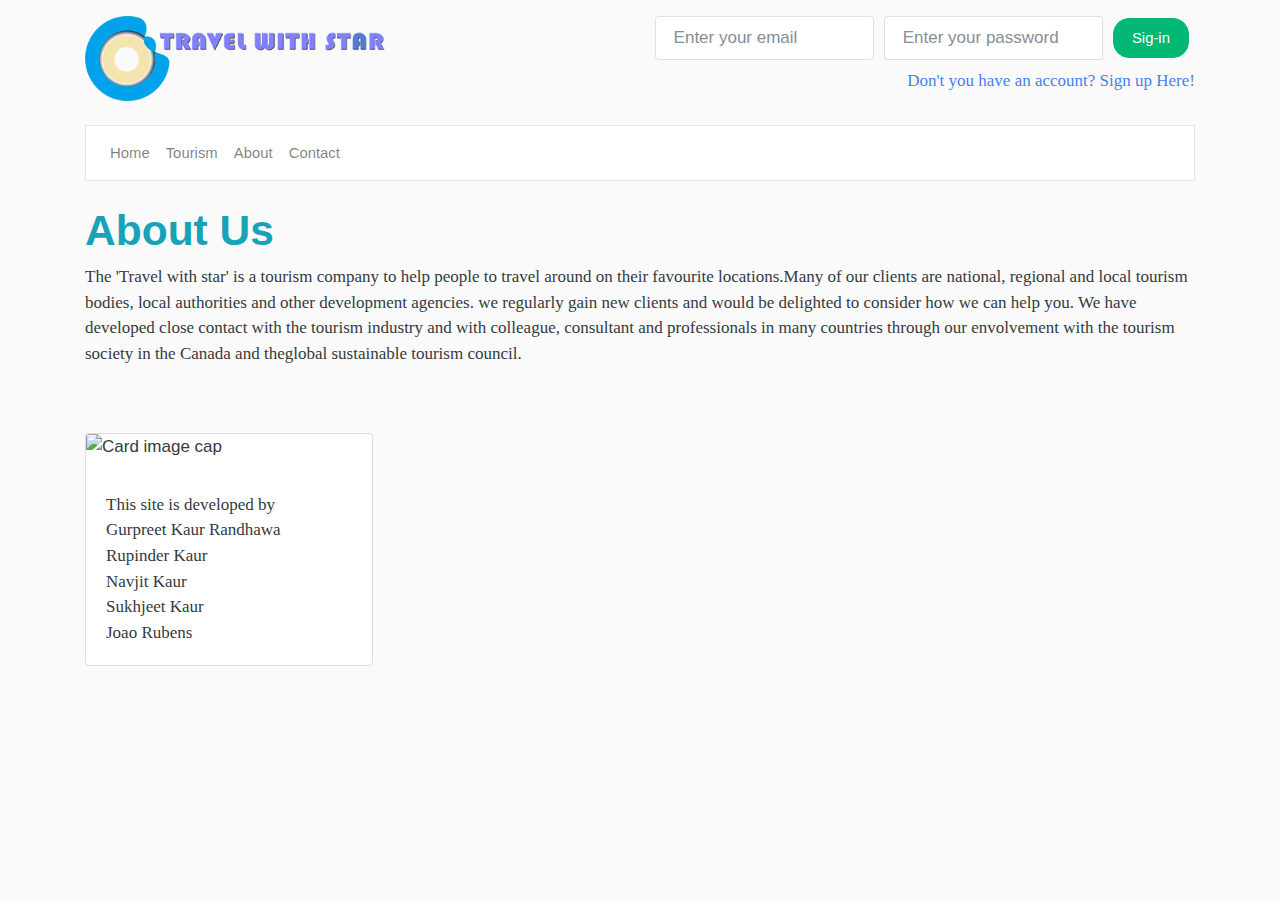
==== about.html @ a097ddd6 "Update about.html" ====
<!DOCTYPE html>
<html lang="en">

<head>
    <meta charset="UTF-8">
    <meta name="viewport" content="width=device-width, initial-scale=1.0">
    <meta http-equiv="X-UA-Compatible" content="ie=edge">
    <title>Page title</title>

    <link rel="stylesheet" href="css/style-base.css">

</head>

<body>


    <div class="container">

        <header id="header" class="mt-3 mb-3"></header>
        <nav id="nav" class="navbar navbar-expand-lg navbar-light bg-light mb-4"></nav>

        <h1 class="text-info">About Us</h1>


        <p>The 'Travel with star' is a tourism company to help people to travel around on their favourite locations.Many of
            our clients are national, regional and local tourism bodies, local authorities and other development agencies.
            we regularly gain new clients and would be delighted to consider how we can help you. We have developed close
            contact with the tourism industry and with colleague, consultant and professionals in many countries through
            our envolvement with the tourism society in the Canada and theglobal sustainable tourism council.</p>
    </div>
    <br>
    <br>
    <div class="container">
        
<div class="card" style="width: 18rem;">
  <img class="card-img-top" img src="img/1.jpg" alt="Card image cap">
  <div class="card-body">
    <h5 class="card-title"></h5>
    <p class="card-text">This site is developed by<br>
      Gurpreet Kaur Randhawa<br>
      Rupinder Kaur<br>     
      Navjit Kaur<br>
      Sukhjeet Kaur<br>
      Joao Rubens</p>
    
  </div>
</div>
        
    
    
    
    
    
    </div>

    <!-- comment -->

    <script src="js/base-script.js"></script>
    <script>
        fillHeader();
    </script>
</body>

</html>
---- css/style-base.css ----
*/@import url("https://fonts.googleapis.com/css?family=Raleway:400,700");
:root {
    --blue: #4582EC;
    --indigo: #6610f2;
    --purple: #6f42c1;
    --pink: #e83e8c;
    --red: #d9534f;
    --orange: #fd7e14;
    --yellow: #f0ad4e;
    --green: #02B875;
    --teal: #20c997;
    --cyan: #17a2b8;
    --white: #fff;
    --gray: #868e96;
    --gray-dark: #343a40;
    --primary: #4582EC;
    --secondary: #adb5bd;
    --success: #02B875;
    --info: #17a2b8;
    --warning: #f0ad4e;
    --danger: #d9534f;
    --light: #f8f9fa;
    --dark: #343a40;
    --breakpoint-xs: 0;
    --breakpoint-sm: 576px;
    --breakpoint-md: 768px;
    --breakpoint-lg: 992px;
    --breakpoint-xl: 1200px;
    --font-family-sans-serif: -apple-system, BlinkMacSystemFont, "Segoe UI", Roboto, "Helvetica Neue", Arial, sans-serif, "Apple Color Emoji", "Segoe UI Emoji", "Segoe UI Symbol";
    --font-family-monospace: SFMono-Regular, Menlo, Monaco, Consolas, "Liberation Mono", "Courier New", monospace
}

*,
*::before,
*::after {
    -webkit-box-sizing: border-box;
    box-sizing: border-box
}

html {
    font-family: sans-serif;
    line-height: 1.15;
    -webkit-text-size-adjust: 100%;
    -ms-text-size-adjust: 100%;
    -ms-overflow-style: scrollbar;
    -webkit-tap-highlight-color: transparent
}

@-ms-viewport {
    width: device-width
}

article,
aside,
figcaption,
figure,
footer,
header,
hgroup,
main,
nav,
section {
    display: block
}

body {
    margin: 0;
    font-family: -apple-system, BlinkMacSystemFont, "Segoe UI", Roboto, "Helvetica Neue", Arial, sans-serif, "Apple Color Emoji", "Segoe UI Emoji", "Segoe UI Symbol";
    font-size: 1.063rem;
    font-weight: 400;
    line-height: 1.5;
    color: #343a40;
    text-align: left;
    background-color: #fafafa;
}

[tabindex="-1"]:focus {
    outline: 0 !important
}

hr {
    -webkit-box-sizing: content-box;
    box-sizing: content-box;
    height: 0;
    overflow: visible
}

h1,
h2,
h3,
h4,
h5,
h6 {
    margin-top: 0;
    margin-bottom: 0.5rem
}

p {
    margin-top: 0;
    margin-bottom: 1rem
}

abbr[title],
abbr[data-original-title] {
    text-decoration: underline;
    -webkit-text-decoration: underline dotted;
    text-decoration: underline dotted;
    cursor: help;
    border-bottom: 0
}

address {
    margin-bottom: 1rem;
    font-style: normal;
    line-height: inherit
}

ol,
ul,
dl {
    margin-top: 0;
    margin-bottom: 1rem
}

ol ol,
ul ul,
ol ul,
ul ol {
    margin-bottom: 0
}

dt {
    font-weight: 700
}

dd {
    margin-bottom: .5rem;
    margin-left: 0
}

blockquote {
    margin: 0 0 1rem
}

dfn {
    font-style: italic
}

b,
strong {
    font-weight: bolder
}

small {
    font-size: 80%
}

sub,
sup {
    position: relative;
    font-size: 75%;
    line-height: 0;
    vertical-align: baseline
}

sub {
    bottom: -.25em
}

sup {
    top: -.5em
}

a {
    color: #4582EC;
    text-decoration: none;
    background-color: transparent;
    -webkit-text-decoration-skip: objects
}

a:hover {
    color: #1559cf;
    text-decoration: underline
}

a:not([href]):not([tabindex]) {
    color: inherit;
    text-decoration: none
}

a:not([href]):not([tabindex]):hover,
a:not([href]):not([tabindex]):focus {
    color: inherit;
    text-decoration: none
}

a:not([href]):not([tabindex]):focus {
    outline: 0
}

pre,
code,
kbd,
samp {
    font-family: SFMono-Regular, Menlo, Monaco, Consolas, "Liberation Mono", "Courier New", monospace;
    font-size: 1em
}

pre {
    margin-top: 0;
    margin-bottom: 1rem;
    overflow: auto;
    -ms-overflow-style: scrollbar
}

figure {
    margin: 0 0 1rem
}

img {
    vertical-align: middle;
    border-style: none
}

svg:not(:root) {
    overflow: hidden;
    vertical-align: middle
}

table {
    border-collapse: collapse
}

caption {
    padding-top: 0.75rem;
    padding-bottom: 0.75rem;
    color: #868e96;
    text-align: left;
    caption-side: bottom
}

th {
    text-align: inherit
}

label {
    display: inline-block;
    margin-bottom: 0.5rem
}

button {
    border-radius: 0
}

button:focus {
    outline: 1px dotted;
    outline: 5px auto -webkit-focus-ring-color
}

input,
button,
select,
optgroup,
textarea {
    margin: 0;
    font-family: inherit;
    font-size: inherit;
    line-height: inherit
}

button,
input {
    overflow: visible
}

button,
select {
    text-transform: none
}

button,
html [type="button"],
[type="reset"],
[type="submit"] {
    -webkit-appearance: button
}

button::-moz-focus-inner,
[type="button"]::-moz-focus-inner,
[type="reset"]::-moz-focus-inner,
[type="submit"]::-moz-focus-inner {
    padding: 0;
    border-style: none
}

input[type="radio"],
input[type="checkbox"] {
    -webkit-box-sizing: border-box;
    box-sizing: border-box;
    padding: 0
}

input[type="date"],
input[type="time"],
input[type="datetime-local"],
input[type="month"] {
    -webkit-appearance: listbox
}

textarea {
    overflow: auto;
    resize: vertical
}

fieldset {
    min-width: 0;
    padding: 0;
    margin: 0;
    border: 0
}

legend {
    display: block;
    width: 100%;
    max-width: 100%;
    padding: 0;
    margin-bottom: .5rem;
    font-size: 1.5rem;
    line-height: inherit;
    color: inherit;
    white-space: normal
}

progress {
    vertical-align: baseline
}

[type="number"]::-webkit-inner-spin-button,
[type="number"]::-webkit-outer-spin-button {
    height: auto
}

[type="search"] {
    outline-offset: -2px;
    -webkit-appearance: none
}

[type="search"]::-webkit-search-cancel-button,
[type="search"]::-webkit-search-decoration {
    -webkit-appearance: none
}

::-webkit-file-upload-button {
    font: inherit;
    -webkit-appearance: button
}

output {
    display: inline-block
}

summary {
    display: list-item;
    cursor: pointer
}

template {
    display: none
}

[hidden] {
    display: none !important
}

h1,
h2,
h3,
h4,
h5,
h6,
.h1,
.h2,
.h3,
.h4,
.h5,
.h6 {
    margin-bottom: 0.5rem;
    font-family: inherit;
    font-weight: 700;
    line-height: 1.2;
    color: inherit
}

h1,
.h1 {
    font-size: 2.6575rem
}

h2,
.h2 {
    font-size: 2.126rem
}

h3,
.h3 {
    font-size: 1.86025rem
}

h4,
.h4 {
    font-size: 1.5945rem
}

h5,
.h5 {
    font-size: 1.32875rem
}

h6,
.h6 {
    font-size: 1.063rem
}

.lead {
    font-size: 1.32875rem;
    font-weight: 300
}

.display-1 {
    font-size: 6rem;
    font-weight: 300;
    line-height: 1.2
}

.display-2 {
    font-size: 5.5rem;
    font-weight: 300;
    line-height: 1.2
}

.display-3 {
    font-size: 4.5rem;
    font-weight: 300;
    line-height: 1.2
}

.display-4 {
    font-size: 3.5rem;
    font-weight: 300;
    line-height: 1.2
}

hr {
    margin-top: 1rem;
    margin-bottom: 1rem;
    border: 0;
    border-top: 1px solid rgba(0, 0, 0, 0.1)
}

small,
.small {
    font-size: 80%;
    font-weight: 400
}

mark,
.mark {
    padding: 0.2em;
    background-color: #fcf8e3
}

.list-unstyled {
    padding-left: 0;
    list-style: none
}

.list-inline {
    padding-left: 0;
    list-style: none
}

.list-inline-item {
    display: inline-block
}

.list-inline-item:not(:last-child) {
    margin-right: 0.5rem
}

.initialism {
    font-size: 90%;
    text-transform: uppercase
}

.blockquote {
    margin-bottom: 1rem;
    font-size: 1.32875rem
}

.blockquote-footer {
    display: block;
    font-size: 80%;
    color: #868e96
}

.blockquote-footer::before {
    content: "\2014 \00A0"
}

.img-fluid {
    max-width: 100%;
    height: auto
}

.img-thumbnail {
    padding: 0.25rem;
    background-color: #fff;
    border: 1px solid #ddd;
    border-radius: 0.25rem;
    max-width: 100%;
    height: auto
}

.figure {
    display: inline-block
}

.figure-img {
    margin-bottom: 0.5rem;
    line-height: 1
}

.figure-caption {
    font-size: 90%;
    color: #868e96
}

code {
    font-size: 87.5%;
    color: #e83e8c;
    word-break: break-word
}

a>code {
    color: inherit
}

kbd {
    padding: 0.2rem 0.4rem;
    font-size: 87.5%;
    color: #fff;
    background-color: #212529;
    border-radius: 0.2rem
}

kbd kbd {
    padding: 0;
    font-size: 100%;
    font-weight: 700
}

pre {
    display: block;
    font-size: 87.5%;
    color: #212529
}

pre code {
    font-size: inherit;
    color: inherit;
    word-break: normal
}

.pre-scrollable {
    max-height: 340px;
    overflow-y: scroll
}

.container {
    width: 100%;
    padding-right: 15px;
    padding-left: 15px;
    margin-right: auto;
    margin-left: auto
}

@media (min-width: 576px) {
    .container {
        max-width: 540px
    }
}

@media (min-width: 768px) {
    .container {
        max-width: 720px
    }
}

@media (min-width: 992px) {
    .container {
        max-width: 960px
    }
}

@media (min-width: 1200px) {
    .container {
        max-width: 1140px
    }
}

.container-fluid {
    width: 100%;
    padding-right: 15px;
    padding-left: 15px;
    margin-right: auto;
    margin-left: auto
}

.row {
    display: -webkit-box;
    display: -ms-flexbox;
    display: flex;
    -ms-flex-wrap: wrap;
    flex-wrap: wrap;
    margin-right: -15px;
    margin-left: -15px
}

.no-gutters {
    margin-right: 0;
    margin-left: 0
}

.no-gutters>.col,
.no-gutters>[class*="col-"] {
    padding-right: 0;
    padding-left: 0
}

.col-1,
.col-2,
.col-3,
.col-4,
.col-5,
.col-6,
.col-7,
.col-8,
.col-9,
.col-10,
.col-11,
.col-12,
.col,
.col-auto,
.col-sm-1,
.col-sm-2,
.col-sm-3,
.col-sm-4,
.col-sm-5,
.col-sm-6,
.col-sm-7,
.col-sm-8,
.col-sm-9,
.col-sm-10,
.col-sm-11,
.col-sm-12,
.col-sm,
.col-sm-auto,
.col-md-1,
.col-md-2,
.col-md-3,
.col-md-4,
.col-md-5,
.col-md-6,
.col-md-7,
.col-md-8,
.col-md-9,
.col-md-10,
.col-md-11,
.col-md-12,
.col-md,
.col-md-auto,
.col-lg-1,
.col-lg-2,
.col-lg-3,
.col-lg-4,
.col-lg-5,
.col-lg-6,
.col-lg-7,
.col-lg-8,
.col-lg-9,
.col-lg-10,
.col-lg-11,
.col-lg-12,
.col-lg,
.col-lg-auto,
.col-xl-1,
.col-xl-2,
.col-xl-3,
.col-xl-4,
.col-xl-5,
.col-xl-6,
.col-xl-7,
.col-xl-8,
.col-xl-9,
.col-xl-10,
.col-xl-11,
.col-xl-12,
.col-xl,
.col-xl-auto {
    position: relative;
    width: 100%;
    min-height: 1px;
    padding-right: 15px;
    padding-left: 15px
}

.col {
    -ms-flex-preferred-size: 0;
    flex-basis: 0;
    -webkit-box-flex: 1;
    -ms-flex-positive: 1;
    flex-grow: 1;
    max-width: 100%
}

.col-auto {
    -webkit-box-flex: 0;
    -ms-flex: 0 0 auto;
    flex: 0 0 auto;
    width: auto;
    max-width: none
}

.col-1 {
    -webkit-box-flex: 0;
    -ms-flex: 0 0 8.3333333333%;
    flex: 0 0 8.3333333333%;
    max-width: 8.3333333333%
}

.col-2 {
    -webkit-box-flex: 0;
    -ms-flex: 0 0 16.6666666667%;
    flex: 0 0 16.6666666667%;
    max-width: 16.6666666667%
}

.col-3 {
    -webkit-box-flex: 0;
    -ms-flex: 0 0 25%;
    flex: 0 0 25%;
    max-width: 25%
}

.col-4 {
    -webkit-box-flex: 0;
    -ms-flex: 0 0 33.3333333333%;
    flex: 0 0 33.3333333333%;
    max-width: 33.3333333333%
}

.col-5 {
    -webkit-box-flex: 0;
    -ms-flex: 0 0 41.6666666667%;
    flex: 0 0 41.6666666667%;
    max-width: 41.6666666667%
}

.col-6 {
    -webkit-box-flex: 0;
    -ms-flex: 0 0 50%;
    flex: 0 0 50%;
    max-width: 50%
}

.col-7 {
    -webkit-box-flex: 0;
    -ms-flex: 0 0 58.3333333333%;
    flex: 0 0 58.3333333333%;
    max-width: 58.3333333333%
}

.col-8 {
    -webkit-box-flex: 0;
    -ms-flex: 0 0 66.6666666667%;
    flex: 0 0 66.6666666667%;
    max-width: 66.6666666667%
}

.col-9 {
    -webkit-box-flex: 0;
    -ms-flex: 0 0 75%;
    flex: 0 0 75%;
    max-width: 75%
}

.col-10 {
    -webkit-box-flex: 0;
    -ms-flex: 0 0 83.3333333333%;
    flex: 0 0 83.3333333333%;
    max-width: 83.3333333333%
}

.col-11 {
    -webkit-box-flex: 0;
    -ms-flex: 0 0 91.6666666667%;
    flex: 0 0 91.6666666667%;
    max-width: 91.6666666667%
}

.col-12 {
    -webkit-box-flex: 0;
    -ms-flex: 0 0 100%;
    flex: 0 0 100%;
    max-width: 100%
}

.order-first {
    -webkit-box-ordinal-group: 0;
    -ms-flex-order: -1;
    order: -1
}

.order-last {
    -webkit-box-ordinal-group: 14;
    -ms-flex-order: 13;
    order: 13
}

.order-0 {
    -webkit-box-ordinal-group: 1;
    -ms-flex-order: 0;
    order: 0
}

.order-1 {
    -webkit-box-ordinal-group: 2;
    -ms-flex-order: 1;
    order: 1
}

.order-2 {
    -webkit-box-ordinal-group: 3;
    -ms-flex-order: 2;
    order: 2
}

.order-3 {
    -webkit-box-ordinal-group: 4;
    -ms-flex-order: 3;
    order: 3
}

.order-4 {
    -webkit-box-ordinal-group: 5;
    -ms-flex-order: 4;
    order: 4
}

.order-5 {
    -webkit-box-ordinal-group: 6;
    -ms-flex-order: 5;
    order: 5
}

.order-6 {
    -webkit-box-ordinal-group: 7;
    -ms-flex-order: 6;
    order: 6
}

.order-7 {
    -webkit-box-ordinal-group: 8;
    -ms-flex-order: 7;
    order: 7
}

.order-8 {
    -webkit-box-ordinal-group: 9;
    -ms-flex-order: 8;
    order: 8
}

.order-9 {
    -webkit-box-ordinal-group: 10;
    -ms-flex-order: 9;
    order: 9
}

.order-10 {
    -webkit-box-ordinal-group: 11;
    -ms-flex-order: 10;
    order: 10
}

.order-11 {
    -webkit-box-ordinal-group: 12;
    -ms-flex-order: 11;
    order: 11
}

.order-12 {
    -webkit-box-ordinal-group: 13;
    -ms-flex-order: 12;
    order: 12
}

.offset-1 {
    margin-left: 8.3333333333%
}

.offset-2 {
    margin-left: 16.6666666667%
}

.offset-3 {
    margin-left: 25%
}

.offset-4 {
    margin-left: 33.3333333333%
}

.offset-5 {
    margin-left: 41.6666666667%
}

.offset-6 {
    margin-left: 50%
}

.offset-7 {
    margin-left: 58.3333333333%
}

.offset-8 {
    margin-left: 66.6666666667%
}

.offset-9 {
    margin-left: 75%
}

.offset-10 {
    margin-left: 83.3333333333%
}

.offset-11 {
    margin-left: 91.6666666667%
}

@media (min-width: 576px) {
    .col-sm {
        -ms-flex-preferred-size: 0;
        flex-basis: 0;
        -webkit-box-flex: 1;
        -ms-flex-positive: 1;
        flex-grow: 1;
        max-width: 100%
    }
    .col-sm-auto {
        -webkit-box-flex: 0;
        -ms-flex: 0 0 auto;
        flex: 0 0 auto;
        width: auto;
        max-width: none
    }
    .col-sm-1 {
        -webkit-box-flex: 0;
        -ms-flex: 0 0 8.3333333333%;
        flex: 0 0 8.3333333333%;
        max-width: 8.3333333333%
    }
    .col-sm-2 {
        -webkit-box-flex: 0;
        -ms-flex: 0 0 16.6666666667%;
        flex: 0 0 16.6666666667%;
        max-width: 16.6666666667%
    }
    .col-sm-3 {
        -webkit-box-flex: 0;
        -ms-flex: 0 0 25%;
        flex: 0 0 25%;
        max-width: 25%
    }
    .col-sm-4 {
        -webkit-box-flex: 0;
        -ms-flex: 0 0 33.3333333333%;
        flex: 0 0 33.3333333333%;
        max-width: 33.3333333333%
    }
    .col-sm-5 {
        -webkit-box-flex: 0;
        -ms-flex: 0 0 41.6666666667%;
        flex: 0 0 41.6666666667%;
        max-width: 41.6666666667%
    }
    .col-sm-6 {
        -webkit-box-flex: 0;
        -ms-flex: 0 0 50%;
        flex: 0 0 50%;
        max-width: 50%
    }
    .col-sm-7 {
        -webkit-box-flex: 0;
        -ms-flex: 0 0 58.3333333333%;
        flex: 0 0 58.3333333333%;
        max-width: 58.3333333333%
    }
    .col-sm-8 {
        -webkit-box-flex: 0;
        -ms-flex: 0 0 66.6666666667%;
        flex: 0 0 66.6666666667%;
        max-width: 66.6666666667%
    }
    .col-sm-9 {
        -webkit-box-flex: 0;
        -ms-flex: 0 0 75%;
        flex: 0 0 75%;
        max-width: 75%
    }
    .col-sm-10 {
        -webkit-box-flex: 0;
        -ms-flex: 0 0 83.3333333333%;
        flex: 0 0 83.3333333333%;
        max-width: 83.3333333333%
    }
    .col-sm-11 {
        -webkit-box-flex: 0;
        -ms-flex: 0 0 91.6666666667%;
        flex: 0 0 91.6666666667%;
        max-width: 91.6666666667%
    }
    .col-sm-12 {
        -webkit-box-flex: 0;
        -ms-flex: 0 0 100%;
        flex: 0 0 100%;
        max-width: 100%
    }
    .order-sm-first {
        -webkit-box-ordinal-group: 0;
        -ms-flex-order: -1;
        order: -1
    }
    .order-sm-last {
        -webkit-box-ordinal-group: 14;
        -ms-flex-order: 13;
        order: 13
    }
    .order-sm-0 {
        -webkit-box-ordinal-group: 1;
        -ms-flex-order: 0;
        order: 0
    }
    .order-sm-1 {
        -webkit-box-ordinal-group: 2;
        -ms-flex-order: 1;
        order: 1
    }
    .order-sm-2 {
        -webkit-box-ordinal-group: 3;
        -ms-flex-order: 2;
        order: 2
    }
    .order-sm-3 {
        -webkit-box-ordinal-group: 4;
        -ms-flex-order: 3;
        order: 3
    }
    .order-sm-4 {
        -webkit-box-ordinal-group: 5;
        -ms-flex-order: 4;
        order: 4
    }
    .order-sm-5 {
        -webkit-box-ordinal-group: 6;
        -ms-flex-order: 5;
        order: 5
    }
    .order-sm-6 {
        -webkit-box-ordinal-group: 7;
        -ms-flex-order: 6;
        order: 6
    }
    .order-sm-7 {
        -webkit-box-ordinal-group: 8;
        -ms-flex-order: 7;
        order: 7
    }
    .order-sm-8 {
        -webkit-box-ordinal-group: 9;
        -ms-flex-order: 8;
        order: 8
    }
    .order-sm-9 {
        -webkit-box-ordinal-group: 10;
        -ms-flex-order: 9;
        order: 9
    }
    .order-sm-10 {
        -webkit-box-ordinal-group: 11;
        -ms-flex-order: 10;
        order: 10
    }
    .order-sm-11 {
        -webkit-box-ordinal-group: 12;
        -ms-flex-order: 11;
        order: 11
    }
    .order-sm-12 {
        -webkit-box-ordinal-group: 13;
        -ms-flex-order: 12;
        order: 12
    }
    .offset-sm-0 {
        margin-left: 0
    }
    .offset-sm-1 {
        margin-left: 8.3333333333%
    }
    .offset-sm-2 {
        margin-left: 16.6666666667%
    }
    .offset-sm-3 {
        margin-left: 25%
    }
    .offset-sm-4 {
        margin-left: 33.3333333333%
    }
    .offset-sm-5 {
        margin-left: 41.6666666667%
    }
    .offset-sm-6 {
        margin-left: 50%
    }
    .offset-sm-7 {
        margin-left: 58.3333333333%
    }
    .offset-sm-8 {
        margin-left: 66.6666666667%
    }
    .offset-sm-9 {
        margin-left: 75%
    }
    .offset-sm-10 {
        margin-left: 83.3333333333%
    }
    .offset-sm-11 {
        margin-left: 91.6666666667%
    }
}

@media (min-width: 768px) {
    .col-md {
        -ms-flex-preferred-size: 0;
        flex-basis: 0;
        -webkit-box-flex: 1;
        -ms-flex-positive: 1;
        flex-grow: 1;
        max-width: 100%
    }
    .col-md-auto {
        -webkit-box-flex: 0;
        -ms-flex: 0 0 auto;
        flex: 0 0 auto;
        width: auto;
        max-width: none
    }
    .col-md-1 {
        -webkit-box-flex: 0;
        -ms-flex: 0 0 8.3333333333%;
        flex: 0 0 8.3333333333%;
        max-width: 8.3333333333%
    }
    .col-md-2 {
        -webkit-box-flex: 0;
        -ms-flex: 0 0 16.6666666667%;
        flex: 0 0 16.6666666667%;
        max-width: 16.6666666667%
    }
    .col-md-3 {
        -webkit-box-flex: 0;
        -ms-flex: 0 0 25%;
        flex: 0 0 25%;
        max-width: 25%
    }
    .col-md-4 {
        -webkit-box-flex: 0;
        -ms-flex: 0 0 33.3333333333%;
        flex: 0 0 33.3333333333%;
        max-width: 33.3333333333%
    }
    .col-md-5 {
        -webkit-box-flex: 0;
        -ms-flex: 0 0 41.6666666667%;
        flex: 0 0 41.6666666667%;
        max-width: 41.6666666667%
    }
    .col-md-6 {
        -webkit-box-flex: 0;
        -ms-flex: 0 0 50%;
        flex: 0 0 50%;
        max-width: 50%
    }
    .col-md-7 {
        -webkit-box-flex: 0;
        -ms-flex: 0 0 58.3333333333%;
        flex: 0 0 58.3333333333%;
        max-width: 58.3333333333%
    }
    .col-md-8 {
        -webkit-box-flex: 0;
        -ms-flex: 0 0 66.6666666667%;
        flex: 0 0 66.6666666667%;
        max-width: 66.6666666667%
    }
    .col-md-9 {
        -webkit-box-flex: 0;
        -ms-flex: 0 0 75%;
        flex: 0 0 75%;
        max-width: 75%
    }
    .col-md-10 {
        -webkit-box-flex: 0;
        -ms-flex: 0 0 83.3333333333%;
        flex: 0 0 83.3333333333%;
        max-width: 83.3333333333%
    }
    .col-md-11 {
        -webkit-box-flex: 0;
        -ms-flex: 0 0 91.6666666667%;
        flex: 0 0 91.6666666667%;
        max-width: 91.6666666667%
    }
    .col-md-12 {
        -webkit-box-flex: 0;
        -ms-flex: 0 0 100%;
        flex: 0 0 100%;
        max-width: 100%
    }
    .order-md-first {
        -webkit-box-ordinal-group: 0;
        -ms-flex-order: -1;
        order: -1
    }
    .order-md-last {
        -webkit-box-ordinal-group: 14;
        -ms-flex-order: 13;
        order: 13
    }
    .order-md-0 {
        -webkit-box-ordinal-group: 1;
        -ms-flex-order: 0;
        order: 0
    }
    .order-md-1 {
        -webkit-box-ordinal-group: 2;
        -ms-flex-order: 1;
        order: 1
    }
    .order-md-2 {
        -webkit-box-ordinal-group: 3;
        -ms-flex-order: 2;
        order: 2
    }
    .order-md-3 {
        -webkit-box-ordinal-group: 4;
        -ms-flex-order: 3;
        order: 3
    }
    .order-md-4 {
        -webkit-box-ordinal-group: 5;
        -ms-flex-order: 4;
        order: 4
    }
    .order-md-5 {
        -webkit-box-ordinal-group: 6;
        -ms-flex-order: 5;
        order: 5
    }
    .order-md-6 {
        -webkit-box-ordinal-group: 7;
        -ms-flex-order: 6;
        order: 6
    }
    .order-md-7 {
        -webkit-box-ordinal-group: 8;
        -ms-flex-order: 7;
        order: 7
    }
    .order-md-8 {
        -webkit-box-ordinal-group: 9;
        -ms-flex-order: 8;
        order: 8
    }
    .order-md-9 {
        -webkit-box-ordinal-group: 10;
        -ms-flex-order: 9;
        order: 9
    }
    .order-md-10 {
        -webkit-box-ordinal-group: 11;
        -ms-flex-order: 10;
        order: 10
    }
    .order-md-11 {
        -webkit-box-ordinal-group: 12;
        -ms-flex-order: 11;
        order: 11
    }
    .order-md-12 {
        -webkit-box-ordinal-group: 13;
        -ms-flex-order: 12;
        order: 12
    }
    .offset-md-0 {
        margin-left: 0
    }
    .offset-md-1 {
        margin-left: 8.3333333333%
    }
    .offset-md-2 {
        margin-left: 16.6666666667%
    }
    .offset-md-3 {
        margin-left: 25%
    }
    .offset-md-4 {
        margin-left: 33.3333333333%
    }
    .offset-md-5 {
        margin-left: 41.6666666667%
    }
    .offset-md-6 {
        margin-left: 50%
    }
    .offset-md-7 {
        margin-left: 58.3333333333%
    }
    .offset-md-8 {
        margin-left: 66.6666666667%
    }
    .offset-md-9 {
        margin-left: 75%
    }
    .offset-md-10 {
        margin-left: 83.3333333333%
    }
    .offset-md-11 {
        margin-left: 91.6666666667%
    }
}

@media (min-width: 992px) {
    .col-lg {
        -ms-flex-preferred-size: 0;
        flex-basis: 0;
        -webkit-box-flex: 1;
        -ms-flex-positive: 1;
        flex-grow: 1;
        max-width: 100%
    }
    .col-lg-auto {
        -webkit-box-flex: 0;
        -ms-flex: 0 0 auto;
        flex: 0 0 auto;
        width: auto;
        max-width: none
    }
    .col-lg-1 {
        -webkit-box-flex: 0;
        -ms-flex: 0 0 8.3333333333%;
        flex: 0 0 8.3333333333%;
        max-width: 8.3333333333%
    }
    .col-lg-2 {
        -webkit-box-flex: 0;
        -ms-flex: 0 0 16.6666666667%;
        flex: 0 0 16.6666666667%;
        max-width: 16.6666666667%
    }
    .col-lg-3 {
        -webkit-box-flex: 0;
        -ms-flex: 0 0 25%;
        flex: 0 0 25%;
        max-width: 25%
    }
    .col-lg-4 {
        -webkit-box-flex: 0;
        -ms-flex: 0 0 33.3333333333%;
        flex: 0 0 33.3333333333%;
        max-width: 33.3333333333%
    }
    .col-lg-5 {
        -webkit-box-flex: 0;
        -ms-flex: 0 0 41.6666666667%;
        flex: 0 0 41.6666666667%;
        max-width: 41.6666666667%
    }
    .col-lg-6 {
        -webkit-box-flex: 0;
        -ms-flex: 0 0 50%;
        flex: 0 0 50%;
        max-width: 50%
    }
    .col-lg-7 {
        -webkit-box-flex: 0;
        -ms-flex: 0 0 58.3333333333%;
        flex: 0 0 58.3333333333%;
        max-width: 58.3333333333%
    }
    .col-lg-8 {
        -webkit-box-flex: 0;
        -ms-flex: 0 0 66.6666666667%;
        flex: 0 0 66.6666666667%;
        max-width: 66.6666666667%
    }
    .col-lg-9 {
        -webkit-box-flex: 0;
        -ms-flex: 0 0 75%;
        flex: 0 0 75%;
        max-width: 75%
    }
    .col-lg-10 {
        -webkit-box-flex: 0;
        -ms-flex: 0 0 83.3333333333%;
        flex: 0 0 83.3333333333%;
        max-width: 83.3333333333%
    }
    .col-lg-11 {
        -webkit-box-flex: 0;
        -ms-flex: 0 0 91.6666666667%;
        flex: 0 0 91.6666666667%;
        max-width: 91.6666666667%
    }
    .col-lg-12 {
        -webkit-box-flex: 0;
        -ms-flex: 0 0 100%;
        flex: 0 0 100%;
        max-width: 100%
    }
    .order-lg-first {
        -webkit-box-ordinal-group: 0;
        -ms-flex-order: -1;
        order: -1
    }
    .order-lg-last {
        -webkit-box-ordinal-group: 14;
        -ms-flex-order: 13;
        order: 13
    }
    .order-lg-0 {
        -webkit-box-ordinal-group: 1;
        -ms-flex-order: 0;
        order: 0
    }
    .order-lg-1 {
        -webkit-box-ordinal-group: 2;
        -ms-flex-order: 1;
        order: 1
    }
    .order-lg-2 {
        -webkit-box-ordinal-group: 3;
        -ms-flex-order: 2;
        order: 2
    }
    .order-lg-3 {
        -webkit-box-ordinal-group: 4;
        -ms-flex-order: 3;
        order: 3
    }
    .order-lg-4 {
        -webkit-box-ordinal-group: 5;
        -ms-flex-order: 4;
        order: 4
    }
    .order-lg-5 {
        -webkit-box-ordinal-group: 6;
        -ms-flex-order: 5;
        order: 5
    }
    .order-lg-6 {
        -webkit-box-ordinal-group: 7;
        -ms-flex-order: 6;
        order: 6
    }
    .order-lg-7 {
        -webkit-box-ordinal-group: 8;
        -ms-flex-order: 7;
        order: 7
    }
    .order-lg-8 {
        -webkit-box-ordinal-group: 9;
        -ms-flex-order: 8;
        order: 8
    }
    .order-lg-9 {
        -webkit-box-ordinal-group: 10;
        -ms-flex-order: 9;
        order: 9
    }
    .order-lg-10 {
        -webkit-box-ordinal-group: 11;
        -ms-flex-order: 10;
        order: 10
    }
    .order-lg-11 {
        -webkit-box-ordinal-group: 12;
        -ms-flex-order: 11;
        order: 11
    }
    .order-lg-12 {
        -webkit-box-ordinal-group: 13;
        -ms-flex-order: 12;
        order: 12
    }
    .offset-lg-0 {
        margin-left: 0
    }
    .offset-lg-1 {
        margin-left: 8.3333333333%
    }
    .offset-lg-2 {
        margin-left: 16.6666666667%
    }
    .offset-lg-3 {
        margin-left: 25%
    }
    .offset-lg-4 {
        margin-left: 33.3333333333%
    }
    .offset-lg-5 {
        margin-left: 41.6666666667%
    }
    .offset-lg-6 {
        margin-left: 50%
    }
    .offset-lg-7 {
        margin-left: 58.3333333333%
    }
    .offset-lg-8 {
        margin-left: 66.6666666667%
    }
    .offset-lg-9 {
        margin-left: 75%
    }
    .offset-lg-10 {
        margin-left: 83.3333333333%
    }
    .offset-lg-11 {
        margin-left: 91.6666666667%
    }
}

@media (min-width: 1200px) {
    .col-xl {
        -ms-flex-preferred-size: 0;
        flex-basis: 0;
        -webkit-box-flex: 1;
        -ms-flex-positive: 1;
        flex-grow: 1;
        max-width: 100%
    }
    .col-xl-auto {
        -webkit-box-flex: 0;
        -ms-flex: 0 0 auto;
        flex: 0 0 auto;
        width: auto;
        max-width: none
    }
    .col-xl-1 {
        -webkit-box-flex: 0;
        -ms-flex: 0 0 8.3333333333%;
        flex: 0 0 8.3333333333%;
        max-width: 8.3333333333%
    }
    .col-xl-2 {
        -webkit-box-flex: 0;
        -ms-flex: 0 0 16.6666666667%;
        flex: 0 0 16.6666666667%;
        max-width: 16.6666666667%
    }
    .col-xl-3 {
        -webkit-box-flex: 0;
        -ms-flex: 0 0 25%;
        flex: 0 0 25%;
        max-width: 25%
    }
    .col-xl-4 {
        -webkit-box-flex: 0;
        -ms-flex: 0 0 33.3333333333%;
        flex: 0 0 33.3333333333%;
        max-width: 33.3333333333%
    }
    .col-xl-5 {
        -webkit-box-flex: 0;
        -ms-flex: 0 0 41.6666666667%;
        flex: 0 0 41.6666666667%;
        max-width: 41.6666666667%
    }
    .col-xl-6 {
        -webkit-box-flex: 0;
        -ms-flex: 0 0 50%;
        flex: 0 0 50%;
        max-width: 50%
    }
    .col-xl-7 {
        -webkit-box-flex: 0;
        -ms-flex: 0 0 58.3333333333%;
        flex: 0 0 58.3333333333%;
        max-width: 58.3333333333%
    }
    .col-xl-8 {
        -webkit-box-flex: 0;
        -ms-flex: 0 0 66.6666666667%;
        flex: 0 0 66.6666666667%;
        max-width: 66.6666666667%
    }
    .col-xl-9 {
        -webkit-box-flex: 0;
        -ms-flex: 0 0 75%;
        flex: 0 0 75%;
        max-width: 75%
    }
    .col-xl-10 {
        -webkit-box-flex: 0;
        -ms-flex: 0 0 83.3333333333%;
        flex: 0 0 83.3333333333%;
        max-width: 83.3333333333%
    }
    .col-xl-11 {
        -webkit-box-flex: 0;
        -ms-flex: 0 0 91.6666666667%;
        flex: 0 0 91.6666666667%;
        max-width: 91.6666666667%
    }
    .col-xl-12 {
        -webkit-box-flex: 0;
        -ms-flex: 0 0 100%;
        flex: 0 0 100%;
        max-width: 100%
    }
    .order-xl-first {
        -webkit-box-ordinal-group: 0;
        -ms-flex-order: -1;
        order: -1
    }
    .order-xl-last {
        -webkit-box-ordinal-group: 14;
        -ms-flex-order: 13;
        order: 13
    }
    .order-xl-0 {
        -webkit-box-ordinal-group: 1;
        -ms-flex-order: 0;
        order: 0
    }
    .order-xl-1 {
        -webkit-box-ordinal-group: 2;
        -ms-flex-order: 1;
        order: 1
    }
    .order-xl-2 {
        -webkit-box-ordinal-group: 3;
        -ms-flex-order: 2;
        order: 2
    }
    .order-xl-3 {
        -webkit-box-ordinal-group: 4;
        -ms-flex-order: 3;
        order: 3
    }
    .order-xl-4 {
        -webkit-box-ordinal-group: 5;
        -ms-flex-order: 4;
        order: 4
    }
    .order-xl-5 {
        -webkit-box-ordinal-group: 6;
        -ms-flex-order: 5;
        order: 5
    }
    .order-xl-6 {
        -webkit-box-ordinal-group: 7;
        -ms-flex-order: 6;
        order: 6
    }
    .order-xl-7 {
        -webkit-box-ordinal-group: 8;
        -ms-flex-order: 7;
        order: 7
    }
    .order-xl-8 {
        -webkit-box-ordinal-group: 9;
        -ms-flex-order: 8;
        order: 8
    }
    .order-xl-9 {
        -webkit-box-ordinal-group: 10;
        -ms-flex-order: 9;
        order: 9
    }
    .order-xl-10 {
        -webkit-box-ordinal-group: 11;
        -ms-flex-order: 10;
        order: 10
    }
    .order-xl-11 {
        -webkit-box-ordinal-group: 12;
        -ms-flex-order: 11;
        order: 11
    }
    .order-xl-12 {
        -webkit-box-ordinal-group: 13;
        -ms-flex-order: 12;
        order: 12
    }
    .offset-xl-0 {
        margin-left: 0
    }
    .offset-xl-1 {
        margin-left: 8.3333333333%
    }
    .offset-xl-2 {
        margin-left: 16.6666666667%
    }
    .offset-xl-3 {
        margin-left: 25%
    }
    .offset-xl-4 {
        margin-left: 33.3333333333%
    }
    .offset-xl-5 {
        margin-left: 41.6666666667%
    }
    .offset-xl-6 {
        margin-left: 50%
    }
    .offset-xl-7 {
        margin-left: 58.3333333333%
    }
    .offset-xl-8 {
        margin-left: 66.6666666667%
    }
    .offset-xl-9 {
        margin-left: 75%
    }
    .offset-xl-10 {
        margin-left: 83.3333333333%
    }
    .offset-xl-11 {
        margin-left: 91.6666666667%
    }
}

.table {
    width: 100%;
    max-width: 100%;
    margin-bottom: 1rem;
    background-color: transparent
}

.table th,
.table td {
    padding: 0.75rem;
    vertical-align: top;
    border-top: 1px solid rgba(0, 0, 0, 0.1)
}

.table thead th {
    vertical-align: bottom;
    border-bottom: 2px solid rgba(0, 0, 0, 0.1)
}

.table tbody+tbody {
    border-top: 2px solid rgba(0, 0, 0, 0.1)
}

.table .table {
    background-color: #fff
}

.table-sm th,
.table-sm td {
    padding: 0.3rem
}

.table-bordered {
    border: 1px solid rgba(0, 0, 0, 0.1)
}

.table-bordered th,
.table-bordered td {
    border: 1px solid rgba(0, 0, 0, 0.1)
}

.table-bordered thead th,
.table-bordered thead td {
    border-bottom-width: 2px
}

.table-borderless th,
.table-borderless td,
.table-borderless thead th,
.table-borderless tbody+tbody {
    border: 0
}

.table-striped tbody tr:nth-of-type(odd) {
    background-color: rgba(0, 0, 0, 0.05)
}

.table-hover tbody tr:hover {
    background-color: rgba(0, 0, 0, 0.075)
}

.table-primary,
.table-primary>th,
.table-primary>td {
    background-color: #cbdcfa
}

.table-hover .table-primary:hover {
    background-color: #b4ccf8
}

.table-hover .table-primary:hover>td,
.table-hover .table-primary:hover>th {
    background-color: #b4ccf8
}

.table-secondary,
.table-secondary>th,
.table-secondary>td {
    background-color: #e8eaed
}

.table-hover .table-secondary:hover {
    background-color: #dadde2
}

.table-hover .table-secondary:hover>td,
.table-hover .table-secondary:hover>th {
    background-color: #dadde2
}

.table-success,
.table-success>th,
.table-success>td {
    background-color: #b8ebd8
}

.table-hover .table-success:hover {
    background-color: #a4e5cd
}

.table-hover .table-success:hover>td,
.table-hover .table-success:hover>th {
    background-color: #a4e5cd
}

.table-info,
.table-info>th,
.table-info>td {
    background-color: #bee5eb
}

.table-hover .table-info:hover {
    background-color: #abdde5
}

.table-hover .table-info:hover>td,
.table-hover .table-info:hover>th {
    background-color: #abdde5
}

.table-warning,
.table-warning>th,
.table-warning>td {
    background-color: #fbe8cd
}

.table-hover .table-warning:hover {
    background-color: #f9ddb5
}

.table-hover .table-warning:hover>td,
.table-hover .table-warning:hover>th {
    background-color: #f9ddb5
}

.table-danger,
.table-danger>th,
.table-danger>td {
    background-color: #f4cfce
}

.table-hover .table-danger:hover {
    background-color: #efbbb9
}

.table-hover .table-danger:hover>td,
.table-hover .table-danger:hover>th {
    background-color: #efbbb9
}

.table-light,
.table-light>th,
.table-light>td {
    background-color: #fdfdfe
}

.table-hover .table-light:hover {
    background-color: #ececf6
}

.table-hover .table-light:hover>td,
.table-hover .table-light:hover>th {
    background-color: #ececf6
}

.table-dark,
.table-dark>th,
.table-dark>td {
    background-color: #c6c8ca
}

.table-hover .table-dark:hover {
    background-color: #b9bbbe
}

.table-hover .table-dark:hover>td,
.table-hover .table-dark:hover>th {
    background-color: #b9bbbe
}

.table-active,
.table-active>th,
.table-active>td {
    background-color: rgba(0, 0, 0, 0.075)
}

.table-hover .table-active:hover {
    background-color: rgba(0, 0, 0, 0.075)
}

.table-hover .table-active:hover>td,
.table-hover .table-active:hover>th {
    background-color: rgba(0, 0, 0, 0.075)
}

.table .thead-dark th {
    color: #fff;
    background-color: #212529;
    border-color: #32383e
}

.table .thead-light th {
    color: #495057;
    background-color: #e9ecef;
    border-color: rgba(0, 0, 0, 0.1)
}

.table-dark {
    color: #fff;
    background-color: #212529
}

.table-dark th,
.table-dark td,
.table-dark thead th {
    border-color: #32383e
}

.table-dark.table-bordered {
    border: 0
}

.table-dark.table-striped tbody tr:nth-of-type(odd) {
    background-color: rgba(255, 255, 255, 0.05)
}

.table-dark.table-hover tbody tr:hover {
    background-color: rgba(255, 255, 255, 0.075)
}

@media (max-width: 575.98px) {
    .table-responsive-sm {
        display: block;
        width: 100%;
        overflow-x: auto;
        -webkit-overflow-scrolling: touch;
        -ms-overflow-style: -ms-autohiding-scrollbar
    }
    .table-responsive-sm>.table-bordered {
        border: 0
    }
}

@media (max-width: 767.98px) {
    .table-responsive-md {
        display: block;
        width: 100%;
        overflow-x: auto;
        -webkit-overflow-scrolling: touch;
        -ms-overflow-style: -ms-autohiding-scrollbar
    }
    .table-responsive-md>.table-bordered {
        border: 0
    }
}

@media (max-width: 991.98px) {
    .table-responsive-lg {
        display: block;
        width: 100%;
        overflow-x: auto;
        -webkit-overflow-scrolling: touch;
        -ms-overflow-style: -ms-autohiding-scrollbar
    }
    .table-responsive-lg>.table-bordered {
        border: 0
    }
}

@media (max-width: 1199.98px) {
    .table-responsive-xl {
        display: block;
        width: 100%;
        overflow-x: auto;
        -webkit-overflow-scrolling: touch;
        -ms-overflow-style: -ms-autohiding-scrollbar
    }
    .table-responsive-xl>.table-bordered {
        border: 0
    }
}

.table-responsive {
    display: block;
    width: 100%;
    overflow-x: auto;
    -webkit-overflow-scrolling: touch;
    -ms-overflow-style: -ms-autohiding-scrollbar
}

.table-responsive>.table-bordered {
    border: 0
}

.form-control {
    display: block;
    width: 100%;
    padding: 0.5rem 1.1rem;
    font-size: 1.063rem;
    line-height: 1.5;
    color: #495057;
    background-color: #fff;
    background-clip: padding-box;
    border: 1px solid rgba(0, 0, 0, 0.1);
    border-radius: 0.25rem;
    -webkit-transition: border-color 0.15s ease-in-out, -webkit-box-shadow 0.15s ease-in-out;
    transition: border-color 0.15s ease-in-out, -webkit-box-shadow 0.15s ease-in-out;
    transition: border-color 0.15s ease-in-out, box-shadow 0.15s ease-in-out;
    transition: border-color 0.15s ease-in-out, box-shadow 0.15s ease-in-out, -webkit-box-shadow 0.15s ease-in-out
}

@media screen and (prefers-reduced-motion: reduce) {
    .form-control {
        -webkit-transition: none;
        transition: none
    }
}

.form-control::-ms-expand {
    background-color: transparent;
    border: 0
}

.form-control:focus {
    color: #495057;
    background-color: #fff;
    border-color: #b9d0f8;
    outline: 0;
    -webkit-box-shadow: 0 0 0 0.2rem rgba(69, 130, 236, 0.25);
    box-shadow: 0 0 0 0.2rem rgba(69, 130, 236, 0.25)
}

.form-control::-webkit-input-placeholder {
    color: #868e96;
    opacity: 1
}

.form-control:-ms-input-placeholder {
    color: #868e96;
    opacity: 1
}

.form-control::-ms-input-placeholder {
    color: #868e96;
    opacity: 1
}

.form-control::placeholder {
    color: #868e96;
    opacity: 1
}

.form-control:disabled,
.form-control[readonly] {
    background-color: #e9ecef;
    opacity: 1
}

select.form-control:not([size]):not([multiple]) {
    height: calc(2.5945rem + 2px)
}

select.form-control:focus::-ms-value {
    color: #495057;
    background-color: #fff
}

.form-control-file,
.form-control-range {
    display: block;
    width: 100%
}

.col-form-label {
    padding-top: calc(0.5rem + 1px);
    padding-bottom: calc(0.5rem + 1px);
    margin-bottom: 0;
    font-size: inherit;
    line-height: 1.5
}

.col-form-label-lg {
    padding-top: calc(0.5rem + 1px);
    padding-bottom: calc(0.5rem + 1px);
    font-size: 1.32875rem;
    line-height: 1.5
}

.col-form-label-sm {
    padding-top: calc(0.25rem + 1px);
    padding-bottom: calc(0.25rem + 1px);
    font-size: 0.930125rem;
    line-height: 1.5
}

.form-control-plaintext {
    display: block;
    width: 100%;
    padding-top: 0.5rem;
    padding-bottom: 0.5rem;
    margin-bottom: 0;
    line-height: 1.5;
    color: #343a40;
    background-color: transparent;
    border: solid transparent;
    border-width: 1px 0
}

.form-control-plaintext.form-control-sm,
.input-group-sm>.form-control-plaintext.form-control,
.input-group-sm>.input-group-prepend>.form-control-plaintext.input-group-text,
.input-group-sm>.input-group-append>.form-control-plaintext.input-group-text,
.input-group-sm>.input-group-prepend>.form-control-plaintext.btn,
.input-group-sm>.input-group-append>.form-control-plaintext.btn,
.form-control-plaintext.form-control-lg,
.input-group-lg>.form-control-plaintext.form-control,
.input-group-lg>.input-group-prepend>.form-control-plaintext.input-group-text,
.input-group-lg>.input-group-append>.form-control-plaintext.input-group-text,
.input-group-lg>.input-group-prepend>.form-control-plaintext.btn,
.input-group-lg>.input-group-append>.form-control-plaintext.btn {
    padding-right: 0;
    padding-left: 0
}

.form-control-sm,
.input-group-sm>.form-control,
.input-group-sm>.input-group-prepend>.input-group-text,
.input-group-sm>.input-group-append>.input-group-text,
.input-group-sm>.input-group-prepend>.btn,
.input-group-sm>.input-group-append>.btn {
    padding: 0.25rem 0.5rem;
    font-size: 0.930125rem;
    line-height: 1.5;
    border-radius: 0.2rem
}

select.form-control-sm:not([size]):not([multiple]),
.input-group-sm>select.form-control:not([size]):not([multiple]),
.input-group-sm>.input-group-prepend>select.input-group-text:not([size]):not([multiple]),
.input-group-sm>.input-group-append>select.input-group-text:not([size]):not([multiple]),
.input-group-sm>.input-group-prepend>select.btn:not([size]):not([multiple]),
.input-group-sm>.input-group-append>select.btn:not([size]):not([multiple]) {
    height: calc(1.8951875rem + 2px)
}

.form-control-lg,
.input-group-lg>.form-control,
.input-group-lg>.input-group-prepend>.input-group-text,
.input-group-lg>.input-group-append>.input-group-text,
.input-group-lg>.input-group-prepend>.btn,
.input-group-lg>.input-group-append>.btn {
    padding: 0.5rem 1rem;
    font-size: 1.32875rem;
    line-height: 1.5;
    border-radius: 0.3rem
}

select.form-control-lg:not([size]):not([multiple]),
.input-group-lg>select.form-control:not([size]):not([multiple]),
.input-group-lg>.input-group-prepend>select.input-group-text:not([size]):not([multiple]),
.input-group-lg>.input-group-append>select.input-group-text:not([size]):not([multiple]),
.input-group-lg>.input-group-prepend>select.btn:not([size]):not([multiple]),
.input-group-lg>.input-group-append>select.btn:not([size]):not([multiple]) {
    height: calc(2.993125rem + 2px)
}

.form-group {
    margin-bottom: 1rem
}

.form-text {
    display: block;
    margin-top: 0.25rem
}

.form-row {
    display: -webkit-box;
    display: -ms-flexbox;
    display: flex;
    -ms-flex-wrap: wrap;
    flex-wrap: wrap;
    margin-right: -5px;
    margin-left: -5px
}

.form-row>.col,
.form-row>[class*="col-"] {
    padding-right: 5px;
    padding-left: 5px
}

.form-check {
    position: relative;
    display: block;
    padding-left: 1.25rem
}

.form-check-input {
    position: absolute;
    margin-top: 0.3rem;
    margin-left: -1.25rem
}

.form-check-input:disabled~.form-check-label {
    color: #868e96
}

.form-check-label {
    margin-bottom: 0
}

.form-check-inline {
    display: -webkit-inline-box;
    display: -ms-inline-flexbox;
    display: inline-flex;
    -webkit-box-align: center;
    -ms-flex-align: center;
    align-items: center;
    padding-left: 0;
    margin-right: 0.75rem
}

.form-check-inline .form-check-input {
    position: static;
    margin-top: 0;
    margin-right: 0.3125rem;
    margin-left: 0
}

.valid-feedback {
    display: none;
    width: 100%;
    margin-top: 0.25rem;
    font-size: 80%;
    color: #02B875
}

.valid-tooltip {
    position: absolute;
    top: 100%;
    z-index: 5;
    display: none;
    max-width: 100%;
    padding: .5rem;
    margin-top: .1rem;
    font-size: .875rem;
    line-height: 1;
    color: #fff;
    background-color: rgba(2, 184, 117, 0.8);
    border-radius: .2rem
}

.was-validated .form-control:valid,
.form-control.is-valid,
.was-validated .custom-select:valid,
.custom-select.is-valid {
    border-color: #02B875
}

.was-validated .form-control:valid:focus,
.form-control.is-valid:focus,
.was-validated .custom-select:valid:focus,
.custom-select.is-valid:focus {
    border-color: #02B875;
    -webkit-box-shadow: 0 0 0 0.2rem rgba(2, 184, 117, 0.25);
    box-shadow: 0 0 0 0.2rem rgba(2, 184, 117, 0.25)
}

.was-validated .form-control:valid~.valid-feedback,
.was-validated .form-control:valid~.valid-tooltip,
.form-control.is-valid~.valid-feedback,
.form-control.is-valid~.valid-tooltip,
.was-validated .custom-select:valid~.valid-feedback,
.was-validated .custom-select:valid~.valid-tooltip,
.custom-select.is-valid~.valid-feedback,
.custom-select.is-valid~.valid-tooltip {
    display: block
}

.was-validated .form-control-file:valid~.valid-feedback,
.was-validated .form-control-file:valid~.valid-tooltip,
.form-control-file.is-valid~.valid-feedback,
.form-control-file.is-valid~.valid-tooltip {
    display: block
}

.was-validated .form-check-input:valid~.form-check-label,
.form-check-input.is-valid~.form-check-label {
    color: #02B875
}

.was-validated .form-check-input:valid~.valid-feedback,
.was-validated .form-check-input:valid~.valid-tooltip,
.form-check-input.is-valid~.valid-feedback,
.form-check-input.is-valid~.valid-tooltip {
    display: block
}

.was-validated .custom-control-input:valid~.custom-control-label,
.custom-control-input.is-valid~.custom-control-label {
    color: #02B875
}

.was-validated .custom-control-input:valid~.custom-control-label::before,
.custom-control-input.is-valid~.custom-control-label::before {
    background-color: #3dfdb6
}

.was-validated .custom-control-input:valid~.valid-feedback,
.was-validated .custom-control-input:valid~.valid-tooltip,
.custom-control-input.is-valid~.valid-feedback,
.custom-control-input.is-valid~.valid-tooltip {
    display: block
}

.was-validated .custom-control-input:valid:checked~.custom-control-label::before,
.custom-control-input.is-valid:checked~.custom-control-label::before {
    background-color: #03ea95
}

.was-validated .custom-control-input:valid:focus~.custom-control-label::before,
.custom-control-input.is-valid:focus~.custom-control-label::before {
    -webkit-box-shadow: 0 0 0 1px #fff, 0 0 0 0.2rem rgba(2, 184, 117, 0.25);
    box-shadow: 0 0 0 1px #fff, 0 0 0 0.2rem rgba(2, 184, 117, 0.25)
}

.was-validated .custom-file-input:valid~.custom-file-label,
.custom-file-input.is-valid~.custom-file-label {
    border-color: #02B875
}

.was-validated .custom-file-input:valid~.custom-file-label::before,
.custom-file-input.is-valid~.custom-file-label::before {
    border-color: inherit
}

.was-validated .custom-file-input:valid~.valid-feedback,
.was-validated .custom-file-input:valid~.valid-tooltip,
.custom-file-input.is-valid~.valid-feedback,
.custom-file-input.is-valid~.valid-tooltip {
    display: block
}

.was-validated .custom-file-input:valid:focus~.custom-file-label,
.custom-file-input.is-valid:focus~.custom-file-label {
    -webkit-box-shadow: 0 0 0 0.2rem rgba(2, 184, 117, 0.25);
    box-shadow: 0 0 0 0.2rem rgba(2, 184, 117, 0.25)
}

.invalid-feedback {
    display: none;
    width: 100%;
    margin-top: 0.25rem;
    font-size: 80%;
    color: #d9534f
}

.invalid-tooltip {
    position: absolute;
    top: 100%;
    z-index: 5;
    display: none;
    max-width: 100%;
    padding: .5rem;
    margin-top: .1rem;
    font-size: .875rem;
    line-height: 1;
    color: #fff;
    background-color: rgba(217, 83, 79, 0.8);
    border-radius: .2rem
}

.was-validated .form-control:invalid,
.form-control.is-invalid,
.was-validated .custom-select:invalid,
.custom-select.is-invalid {
    border-color: #d9534f
}

.was-validated .form-control:invalid:focus,
.form-control.is-invalid:focus,
.was-validated .custom-select:invalid:focus,
.custom-select.is-invalid:focus {
    border-color: #d9534f;
    -webkit-box-shadow: 0 0 0 0.2rem rgba(217, 83, 79, 0.25);
    box-shadow: 0 0 0 0.2rem rgba(217, 83, 79, 0.25)
}

.was-validated .form-control:invalid~.invalid-feedback,
.was-validated .form-control:invalid~.invalid-tooltip,
.form-control.is-invalid~.invalid-feedback,
.form-control.is-invalid~.invalid-tooltip,
.was-validated .custom-select:invalid~.invalid-feedback,
.was-validated .custom-select:invalid~.invalid-tooltip,
.custom-select.is-invalid~.invalid-feedback,
.custom-select.is-invalid~.invalid-tooltip {
    display: block
}

.was-validated .form-control-file:invalid~.invalid-feedback,
.was-validated .form-control-file:invalid~.invalid-tooltip,
.form-control-file.is-invalid~.invalid-feedback,
.form-control-file.is-invalid~.invalid-tooltip {
    display: block
}

.was-validated .form-check-input:invalid~.form-check-label,
.form-check-input.is-invalid~.form-check-label {
    color: #d9534f
}

.was-validated .form-check-input:invalid~.invalid-feedback,
.was-validated .form-check-input:invalid~.invalid-tooltip,
.form-check-input.is-invalid~.invalid-feedback,
.form-check-input.is-invalid~.invalid-tooltip {
    display: block
}

.was-validated .custom-control-input:invalid~.custom-control-label,
.custom-control-input.is-invalid~.custom-control-label {
    color: #d9534f
}

.was-validated .custom-control-input:invalid~.custom-control-label::before,
.custom-control-input.is-invalid~.custom-control-label::before {
    background-color: #f0b9b8
}

.was-validated .custom-control-input:invalid~.invalid-feedback,
.was-validated .custom-control-input:invalid~.invalid-tooltip,
.custom-control-input.is-invalid~.invalid-feedback,
.custom-control-input.is-invalid~.invalid-tooltip {
    display: block
}

.was-validated .custom-control-input:invalid:checked~.custom-control-label::before,
.custom-control-input.is-invalid:checked~.custom-control-label::before {
    background-color: #e27c79
}

.was-validated .custom-control-input:invalid:focus~.custom-control-label::before,
.custom-control-input.is-invalid:focus~.custom-control-label::before {
    -webkit-box-shadow: 0 0 0 1px #fff, 0 0 0 0.2rem rgba(217, 83, 79, 0.25);
    box-shadow: 0 0 0 1px #fff, 0 0 0 0.2rem rgba(217, 83, 79, 0.25)
}

.was-validated .custom-file-input:invalid~.custom-file-label,
.custom-file-input.is-invalid~.custom-file-label {
    border-color: #d9534f
}

.was-validated .custom-file-input:invalid~.custom-file-label::before,
.custom-file-input.is-invalid~.custom-file-label::before {
    border-color: inherit
}

.was-validated .custom-file-input:invalid~.invalid-feedback,
.was-validated .custom-file-input:invalid~.invalid-tooltip,
.custom-file-input.is-invalid~.invalid-feedback,
.custom-file-input.is-invalid~.invalid-tooltip {
    display: block
}

.was-validated .custom-file-input:invalid:focus~.custom-file-label,
.custom-file-input.is-invalid:focus~.custom-file-label {
    -webkit-box-shadow: 0 0 0 0.2rem rgba(217, 83, 79, 0.25);
    box-shadow: 0 0 0 0.2rem rgba(217, 83, 79, 0.25)
}

.form-inline {
    display: -webkit-box;
    display: -ms-flexbox;
    display: flex;
    -webkit-box-orient: horizontal;
    -webkit-box-direction: normal;
    -ms-flex-flow: row wrap;
    flex-flow: row wrap;
    -webkit-box-align: center;
    -ms-flex-align: center;
    align-items: center
}

.form-inline .form-check {
    width: 100%
}

@media (min-width: 576px) {
    .form-inline label {
        display: -webkit-box;
        display: -ms-flexbox;
        display: flex;
        -webkit-box-align: center;
        -ms-flex-align: center;
        align-items: center;
        -webkit-box-pack: center;
        -ms-flex-pack: center;
        justify-content: center;
        margin-bottom: 0
    }
    .form-inline .form-group {
        display: -webkit-box;
        display: -ms-flexbox;
        display: flex;
        -webkit-box-flex: 0;
        -ms-flex: 0 0 auto;
        flex: 0 0 auto;
        -webkit-box-orient: horizontal;
        -webkit-box-direction: normal;
        -ms-flex-flow: row wrap;
        flex-flow: row wrap;
        -webkit-box-align: center;
        -ms-flex-align: center;
        align-items: center;
        margin-bottom: 0
    }
    .form-inline .form-control {
        display: inline-block;
        width: auto;
        vertical-align: middle
    }
    .form-inline .form-control-plaintext {
        display: inline-block
    }
    .form-inline .input-group,
    .form-inline .custom-select {
        width: auto
    }
    .form-inline .form-check {
        display: -webkit-box;
        display: -ms-flexbox;
        display: flex;
        -webkit-box-align: center;
        -ms-flex-align: center;
        align-items: center;
        -webkit-box-pack: center;
        -ms-flex-pack: center;
        justify-content: center;
        width: auto;
        padding-left: 0
    }
    .form-inline .form-check-input {
        position: relative;
        margin-top: 0;
        margin-right: 0.25rem;
        margin-left: 0
    }
    .form-inline .custom-control {
        -webkit-box-align: center;
        -ms-flex-align: center;
        align-items: center;
        -webkit-box-pack: center;
        -ms-flex-pack: center;
        justify-content: center
    }
    .form-inline .custom-control-label {
        margin-bottom: 0
    }
}

.btn {
    display: inline-block;
    font-weight: 400;
    text-align: center;
    white-space: nowrap;
    vertical-align: middle;
    -webkit-user-select: none;
    -moz-user-select: none;
    -ms-user-select: none;
    user-select: none;
    border: 1px solid transparent;
    padding: 0.5rem 1.1rem;
    font-size: 1.063rem;
    line-height: 1.5;
    border-radius: 0.25rem;
    -webkit-transition: color 0.15s ease-in-out, background-color 0.15s ease-in-out, border-color 0.15s ease-in-out, -webkit-box-shadow 0.15s ease-in-out;
    transition: color 0.15s ease-in-out, background-color 0.15s ease-in-out, border-color 0.15s ease-in-out, -webkit-box-shadow 0.15s ease-in-out;
    transition: color 0.15s ease-in-out, background-color 0.15s ease-in-out, border-color 0.15s ease-in-out, box-shadow 0.15s ease-in-out;
    transition: color 0.15s ease-in-out, background-color 0.15s ease-in-out, border-color 0.15s ease-in-out, box-shadow 0.15s ease-in-out, -webkit-box-shadow 0.15s ease-in-out
}

@media screen and (prefers-reduced-motion: reduce) {
    .btn {
        -webkit-transition: none;
        transition: none
    }
}

.btn:hover,
.btn:focus {
    text-decoration: none
}

.btn:focus,
.btn.focus {
    outline: 0;
    -webkit-box-shadow: 0 0 0 0.2rem rgba(69, 130, 236, 0.25);
    box-shadow: 0 0 0 0.2rem rgba(69, 130, 236, 0.25)
}

.btn.disabled,
.btn:disabled {
    opacity: 0.65
}

.btn:not(:disabled):not(.disabled) {
    cursor: pointer
}

.btn:not(:disabled):not(.disabled):active,
.btn:not(:disabled):not(.disabled).active {
    background-image: none
}

a.btn.disabled,
fieldset:disabled a.btn {
    pointer-events: none
}

.btn-primary {
    color: #fff;
    background-color: #4582EC;
    border-color: #4582EC
}

.btn-primary:hover {
    color: #fff;
    background-color: #226be8;
    border-color: #1863e6
}

.btn-primary:focus,
.btn-primary.focus {
    -webkit-box-shadow: 0 0 0 0.2rem rgba(69, 130, 236, 0.5);
    box-shadow: 0 0 0 0.2rem rgba(69, 130, 236, 0.5)
}

.btn-primary.disabled,
.btn-primary:disabled {
    color: #fff;
    background-color: #4582EC;
    border-color: #4582EC
}

.btn-primary:not(:disabled):not(.disabled):active,
.btn-primary:not(:disabled):not(.disabled).active,
.show>.btn-primary.dropdown-toggle {
    color: #fff;
    background-color: #1863e6;
    border-color: #165edb
}

.btn-primary:not(:disabled):not(.disabled):active:focus,
.btn-primary:not(:disabled):not(.disabled).active:focus,
.show>.btn-primary.dropdown-toggle:focus {
    -webkit-box-shadow: 0 0 0 0.2rem rgba(69, 130, 236, 0.5);
    box-shadow: 0 0 0 0.2rem rgba(69, 130, 236, 0.5)
}

.btn-secondary {
    color: #212529;
    background-color: #adb5bd;
    border-color: #adb5bd
}

.btn-secondary:hover {
    color: #212529;
    background-color: #98a2ac;
    border-color: #919ca6
}

.btn-secondary:focus,
.btn-secondary.focus {
    -webkit-box-shadow: 0 0 0 0.2rem rgba(173, 181, 189, 0.5);
    box-shadow: 0 0 0 0.2rem rgba(173, 181, 189, 0.5)
}

.btn-secondary.disabled,
.btn-secondary:disabled {
    color: #212529;
    background-color: #adb5bd;
    border-color: #adb5bd
}

.btn-secondary:not(:disabled):not(.disabled):active,
.btn-secondary:not(:disabled):not(.disabled).active,
.show>.btn-secondary.dropdown-toggle {
    color: #212529;
    background-color: #919ca6;
    border-color: #8a95a1
}

.btn-secondary:not(:disabled):not(.disabled):active:focus,
.btn-secondary:not(:disabled):not(.disabled).active:focus,
.show>.btn-secondary.dropdown-toggle:focus {
    -webkit-box-shadow: 0 0 0 0.2rem rgba(173, 181, 189, 0.5);
    box-shadow: 0 0 0 0.2rem rgba(173, 181, 189, 0.5)
}

.btn-success {
    color: #fff;
    background-color: #02B875;
    border-color: #02B875
}

.btn-success:hover {
    color: #fff;
    background-color: #02925d;
    border-color: #018655
}

.btn-success:focus,
.btn-success.focus {
    -webkit-box-shadow: 0 0 0 0.2rem rgba(2, 184, 117, 0.5);
    box-shadow: 0 0 0 0.2rem rgba(2, 184, 117, 0.5)
}

.btn-success.disabled,
.btn-success:disabled {
    color: #fff;
    background-color: #02B875;
    border-color: #02B875
}

.btn-success:not(:disabled):not(.disabled):active,
.btn-success:not(:disabled):not(.disabled).active,
.show>.btn-success.dropdown-toggle {
    color: #fff;
    background-color: #018655;
    border-color: #01794d
}

.btn-success:not(:disabled):not(.disabled):active:focus,
.btn-success:not(:disabled):not(.disabled).active:focus,
.show>.btn-success.dropdown-toggle:focus {
    -webkit-box-shadow: 0 0 0 0.2rem rgba(2, 184, 117, 0.5);
    box-shadow: 0 0 0 0.2rem rgba(2, 184, 117, 0.5)
}

.btn-info {
    color: #fff;
    background-color: #17a2b8;
    border-color: #17a2b8
}

.btn-info:hover {
    color: #fff;
    background-color: #138496;
    border-color: #117a8b
}

.btn-info:focus,
.btn-info.focus {
    -webkit-box-shadow: 0 0 0 0.2rem rgba(23, 162, 184, 0.5);
    box-shadow: 0 0 0 0.2rem rgba(23, 162, 184, 0.5)
}

.btn-info.disabled,
.btn-info:disabled {
    color: #fff;
    background-color: #17a2b8;
    border-color: #17a2b8
}

.btn-info:not(:disabled):not(.disabled):active,
.btn-info:not(:disabled):not(.disabled).active,
.show>.btn-info.dropdown-toggle {
    color: #fff;
    background-color: #117a8b;
    border-color: #10707f
}

.btn-info:not(:disabled):not(.disabled):active:focus,
.btn-info:not(:disabled):not(.disabled).active:focus,
.show>.btn-info.dropdown-toggle:focus {
    -webkit-box-shadow: 0 0 0 0.2rem rgba(23, 162, 184, 0.5);
    box-shadow: 0 0 0 0.2rem rgba(23, 162, 184, 0.5)
}

.btn-warning {
    color: #212529;
    background-color: #f0ad4e;
    border-color: #f0ad4e
}

.btn-warning:hover {
    color: #212529;
    background-color: #ed9d2b;
    border-color: #ec971f
}

.btn-warning:focus,
.btn-warning.focus {
    -webkit-box-shadow: 0 0 0 0.2rem rgba(240, 173, 78, 0.5);
    box-shadow: 0 0 0 0.2rem rgba(240, 173, 78, 0.5)
}

.btn-warning.disabled,
.btn-warning:disabled {
    color: #212529;
    background-color: #f0ad4e;
    border-color: #f0ad4e
}

.btn-warning:not(:disabled):not(.disabled):active,
.btn-warning:not(:disabled):not(.disabled).active,
.show>.btn-warning.dropdown-toggle {
    color: #212529;
    background-color: #ec971f;
    border-color: #ea9214
}

.btn-warning:not(:disabled):not(.disabled):active:focus,
.btn-warning:not(:disabled):not(.disabled).active:focus,
.show>.btn-warning.dropdown-toggle:focus {
    -webkit-box-shadow: 0 0 0 0.2rem rgba(240, 173, 78, 0.5);
    box-shadow: 0 0 0 0.2rem rgba(240, 173, 78, 0.5)
}

.btn-danger {
    color: #fff;
    background-color: #d9534f;
    border-color: #d9534f
}

.btn-danger:hover {
    color: #fff;
    background-color: #d23430;
    border-color: #c9302c
}

.btn-danger:focus,
.btn-danger.focus {
    -webkit-box-shadow: 0 0 0 0.2rem rgba(217, 83, 79, 0.5);
    box-shadow: 0 0 0 0.2rem rgba(217, 83, 79, 0.5)
}

.btn-danger.disabled,
.btn-danger:disabled {
    color: #fff;
    background-color: #d9534f;
    border-color: #d9534f
}

.btn-danger:not(:disabled):not(.disabled):active,
.btn-danger:not(:disabled):not(.disabled).active,
.show>.btn-danger.dropdown-toggle {
    color: #fff;
    background-color: #c9302c;
    border-color: #bf2e29
}

.btn-danger:not(:disabled):not(.disabled):active:focus,
.btn-danger:not(:disabled):not(.disabled).active:focus,
.show>.btn-danger.dropdown-toggle:focus {
    -webkit-box-shadow: 0 0 0 0.2rem rgba(217, 83, 79, 0.5);
    box-shadow: 0 0 0 0.2rem rgba(217, 83, 79, 0.5)
}

.btn-light {
    color: #212529;
    background-color: #f8f9fa;
    border-color: #f8f9fa
}

.btn-light:hover {
    color: #212529;
    background-color: #e2e6ea;
    border-color: #dae0e5
}

.btn-light:focus,
.btn-light.focus {
    -webkit-box-shadow: 0 0 0 0.2rem rgba(248, 249, 250, 0.5);
    box-shadow: 0 0 0 0.2rem rgba(248, 249, 250, 0.5)
}

.btn-light.disabled,
.btn-light:disabled {
    color: #212529;
    background-color: #f8f9fa;
    border-color: #f8f9fa
}

.btn-light:not(:disabled):not(.disabled):active,
.btn-light:not(:disabled):not(.disabled).active,
.show>.btn-light.dropdown-toggle {
    color: #212529;
    background-color: #dae0e5;
    border-color: #d3d9df
}

.btn-light:not(:disabled):not(.disabled):active:focus,
.btn-light:not(:disabled):not(.disabled).active:focus,
.show>.btn-light.dropdown-toggle:focus {
    -webkit-box-shadow: 0 0 0 0.2rem rgba(248, 249, 250, 0.5);
    box-shadow: 0 0 0 0.2rem rgba(248, 249, 250, 0.5)
}

.btn-dark {
    color: #fff;
    background-color: #343a40;
    border-color: #343a40
}

.btn-dark:hover {
    color: #fff;
    background-color: #23272b;
    border-color: #1d2124
}

.btn-dark:focus,
.btn-dark.focus {
    -webkit-box-shadow: 0 0 0 0.2rem rgba(52, 58, 64, 0.5);
    box-shadow: 0 0 0 0.2rem rgba(52, 58, 64, 0.5)
}

.btn-dark.disabled,
.btn-dark:disabled {
    color: #fff;
    background-color: #343a40;
    border-color: #343a40
}

.btn-dark:not(:disabled):not(.disabled):active,
.btn-dark:not(:disabled):not(.disabled).active,
.show>.btn-dark.dropdown-toggle {
    color: #fff;
    background-color: #1d2124;
    border-color: #171a1d
}

.btn-dark:not(:disabled):not(.disabled):active:focus,
.btn-dark:not(:disabled):not(.disabled).active:focus,
.show>.btn-dark.dropdown-toggle:focus {
    -webkit-box-shadow: 0 0 0 0.2rem rgba(52, 58, 64, 0.5);
    box-shadow: 0 0 0 0.2rem rgba(52, 58, 64, 0.5)
}

.btn-outline-primary {
    color: #4582EC;
    background-color: transparent;
    background-image: none;
    border-color: #4582EC
}

.btn-outline-primary:hover {
    color: #fff;
    background-color: #4582EC;
    border-color: #4582EC
}

.btn-outline-primary:focus,
.btn-outline-primary.focus {
    -webkit-box-shadow: 0 0 0 0.2rem rgba(69, 130, 236, 0.5);
    box-shadow: 0 0 0 0.2rem rgba(69, 130, 236, 0.5)
}

.btn-outline-primary.disabled,
.btn-outline-primary:disabled {
    color: #4582EC;
    background-color: transparent
}

.btn-outline-primary:not(:disabled):not(.disabled):active,
.btn-outline-primary:not(:disabled):not(.disabled).active,
.show>.btn-outline-primary.dropdown-toggle {
    color: #fff;
    background-color: #4582EC;
    border-color: #4582EC
}

.btn-outline-primary:not(:disabled):not(.disabled):active:focus,
.btn-outline-primary:not(:disabled):not(.disabled).active:focus,
.show>.btn-outline-primary.dropdown-toggle:focus {
    -webkit-box-shadow: 0 0 0 0.2rem rgba(69, 130, 236, 0.5);
    box-shadow: 0 0 0 0.2rem rgba(69, 130, 236, 0.5)
}

.btn-outline-secondary {
    color: #adb5bd;
    background-color: transparent;
    background-image: none;
    border-color: #adb5bd
}

.btn-outline-secondary:hover {
    color: #212529;
    background-color: #adb5bd;
    border-color: #adb5bd
}

.btn-outline-secondary:focus,
.btn-outline-secondary.focus {
    -webkit-box-shadow: 0 0 0 0.2rem rgba(173, 181, 189, 0.5);
    box-shadow: 0 0 0 0.2rem rgba(173, 181, 189, 0.5)
}

.btn-outline-secondary.disabled,
.btn-outline-secondary:disabled {
    color: #adb5bd;
    background-color: transparent
}

.btn-outline-secondary:not(:disabled):not(.disabled):active,
.btn-outline-secondary:not(:disabled):not(.disabled).active,
.show>.btn-outline-secondary.dropdown-toggle {
    color: #212529;
    background-color: #adb5bd;
    border-color: #adb5bd
}

.btn-outline-secondary:not(:disabled):not(.disabled):active:focus,
.btn-outline-secondary:not(:disabled):not(.disabled).active:focus,
.show>.btn-outline-secondary.dropdown-toggle:focus {
    -webkit-box-shadow: 0 0 0 0.2rem rgba(173, 181, 189, 0.5);
    box-shadow: 0 0 0 0.2rem rgba(173, 181, 189, 0.5)
}

.btn-outline-success {
    color: #02B875;
    background-color: transparent;
    background-image: none;
    border-color: #02B875
}

.btn-outline-success:hover {
    color: #fff;
    background-color: #02B875;
    border-color: #02B875
}

.btn-outline-success:focus,
.btn-outline-success.focus {
    -webkit-box-shadow: 0 0 0 0.2rem rgba(2, 184, 117, 0.5);
    box-shadow: 0 0 0 0.2rem rgba(2, 184, 117, 0.5)
}

.btn-outline-success.disabled,
.btn-outline-success:disabled {
    color: #02B875;
    background-color: transparent
}

.btn-outline-success:not(:disabled):not(.disabled):active,
.btn-outline-success:not(:disabled):not(.disabled).active,
.show>.btn-outline-success.dropdown-toggle {
    color: #fff;
    background-color: #02B875;
    border-color: #02B875
}

.btn-outline-success:not(:disabled):not(.disabled):active:focus,
.btn-outline-success:not(:disabled):not(.disabled).active:focus,
.show>.btn-outline-success.dropdown-toggle:focus {
    -webkit-box-shadow: 0 0 0 0.2rem rgba(2, 184, 117, 0.5);
    box-shadow: 0 0 0 0.2rem rgba(2, 184, 117, 0.5)
}

.btn-outline-info {
    color: #17a2b8;
    background-color: transparent;
    background-image: none;
    border-color: #17a2b8
}

.btn-outline-info:hover {
    color: #fff;
    background-color: #17a2b8;
    border-color: #17a2b8
}

.btn-outline-info:focus,
.btn-outline-info.focus {
    -webkit-box-shadow: 0 0 0 0.2rem rgba(23, 162, 184, 0.5);
    box-shadow: 0 0 0 0.2rem rgba(23, 162, 184, 0.5)
}

.btn-outline-info.disabled,
.btn-outline-info:disabled {
    color: #17a2b8;
    background-color: transparent
}

.btn-outline-info:not(:disabled):not(.disabled):active,
.btn-outline-info:not(:disabled):not(.disabled).active,
.show>.btn-outline-info.dropdown-toggle {
    color: #fff;
    background-color: #17a2b8;
    border-color: #17a2b8
}

.btn-outline-info:not(:disabled):not(.disabled):active:focus,
.btn-outline-info:not(:disabled):not(.disabled).active:focus,
.show>.btn-outline-info.dropdown-toggle:focus {
    -webkit-box-shadow: 0 0 0 0.2rem rgba(23, 162, 184, 0.5);
    box-shadow: 0 0 0 0.2rem rgba(23, 162, 184, 0.5)
}

.btn-outline-warning {
    color: #f0ad4e;
    background-color: transparent;
    background-image: none;
    border-color: #f0ad4e
}

.btn-outline-warning:hover {
    color: #212529;
    background-color: #f0ad4e;
    border-color: #f0ad4e
}

.btn-outline-warning:focus,
.btn-outline-warning.focus {
    -webkit-box-shadow: 0 0 0 0.2rem rgba(240, 173, 78, 0.5);
    box-shadow: 0 0 0 0.2rem rgba(240, 173, 78, 0.5)
}

.btn-outline-warning.disabled,
.btn-outline-warning:disabled {
    color: #f0ad4e;
    background-color: transparent
}

.btn-outline-warning:not(:disabled):not(.disabled):active,
.btn-outline-warning:not(:disabled):not(.disabled).active,
.show>.btn-outline-warning.dropdown-toggle {
    color: #212529;
    background-color: #f0ad4e;
    border-color: #f0ad4e
}

.btn-outline-warning:not(:disabled):not(.disabled):active:focus,
.btn-outline-warning:not(:disabled):not(.disabled).active:focus,
.show>.btn-outline-warning.dropdown-toggle:focus {
    -webkit-box-shadow: 0 0 0 0.2rem rgba(240, 173, 78, 0.5);
    box-shadow: 0 0 0 0.2rem rgba(240, 173, 78, 0.5)
}

.btn-outline-danger {
    color: #d9534f;
    background-color: transparent;
    background-image: none;
    border-color: #d9534f
}

.btn-outline-danger:hover {
    color: #fff;
    background-color: #d9534f;
    border-color: #d9534f
}

.btn-outline-danger:focus,
.btn-outline-danger.focus {
    -webkit-box-shadow: 0 0 0 0.2rem rgba(217, 83, 79, 0.5);
    box-shadow: 0 0 0 0.2rem rgba(217, 83, 79, 0.5)
}

.btn-outline-danger.disabled,
.btn-outline-danger:disabled {
    color: #d9534f;
    background-color: transparent
}

.btn-outline-danger:not(:disabled):not(.disabled):active,
.btn-outline-danger:not(:disabled):not(.disabled).active,
.show>.btn-outline-danger.dropdown-toggle {
    color: #fff;
    background-color: #d9534f;
    border-color: #d9534f
}

.btn-outline-danger:not(:disabled):not(.disabled):active:focus,
.btn-outline-danger:not(:disabled):not(.disabled).active:focus,
.show>.btn-outline-danger.dropdown-toggle:focus {
    -webkit-box-shadow: 0 0 0 0.2rem rgba(217, 83, 79, 0.5);
    box-shadow: 0 0 0 0.2rem rgba(217, 83, 79, 0.5)
}

.btn-outline-light {
    color: #f8f9fa;
    background-color: transparent;
    background-image: none;
    border-color: #f8f9fa
}

.btn-outline-light:hover {
    color: #212529;
    background-color: #f8f9fa;
    border-color: #f8f9fa
}

.btn-outline-light:focus,
.btn-outline-light.focus {
    -webkit-box-shadow: 0 0 0 0.2rem rgba(248, 249, 250, 0.5);
    box-shadow: 0 0 0 0.2rem rgba(248, 249, 250, 0.5)
}

.btn-outline-light.disabled,
.btn-outline-light:disabled {
    color: #f8f9fa;
    background-color: transparent
}

.btn-outline-light:not(:disabled):not(.disabled):active,
.btn-outline-light:not(:disabled):not(.disabled).active,
.show>.btn-outline-light.dropdown-toggle {
    color: #212529;
    background-color: #f8f9fa;
    border-color: #f8f9fa
}

.btn-outline-light:not(:disabled):not(.disabled):active:focus,
.btn-outline-light:not(:disabled):not(.disabled).active:focus,
.show>.btn-outline-light.dropdown-toggle:focus {
    -webkit-box-shadow: 0 0 0 0.2rem rgba(248, 249, 250, 0.5);
    box-shadow: 0 0 0 0.2rem rgba(248, 249, 250, 0.5)
}

.btn-outline-dark {
    color: #343a40;
    background-color: transparent;
    background-image: none;
    border-color: #343a40
}

.btn-outline-dark:hover {
    color: #fff;
    background-color: #343a40;
    border-color: #343a40
}

.btn-outline-dark:focus,
.btn-outline-dark.focus {
    -webkit-box-shadow: 0 0 0 0.2rem rgba(52, 58, 64, 0.5);
    box-shadow: 0 0 0 0.2rem rgba(52, 58, 64, 0.5)
}

.btn-outline-dark.disabled,
.btn-outline-dark:disabled {
    color: #343a40;
    background-color: transparent
}

.btn-outline-dark:not(:disabled):not(.disabled):active,
.btn-outline-dark:not(:disabled):not(.disabled).active,
.show>.btn-outline-dark.dropdown-toggle {
    color: #fff;
    background-color: #343a40;
    border-color: #343a40
}

.btn-outline-dark:not(:disabled):not(.disabled):active:focus,
.btn-outline-dark:not(:disabled):not(.disabled).active:focus,
.show>.btn-outline-dark.dropdown-toggle:focus {
    -webkit-box-shadow: 0 0 0 0.2rem rgba(52, 58, 64, 0.5);
    box-shadow: 0 0 0 0.2rem rgba(52, 58, 64, 0.5)
}

.btn-link {
    font-weight: 400;
    color: #4582EC;
    background-color: transparent
}

.btn-link:hover {
    color: #1559cf;
    text-decoration: underline;
    background-color: transparent;
    border-color: transparent
}

.btn-link:focus,
.btn-link.focus {
    text-decoration: underline;
    border-color: transparent;
    -webkit-box-shadow: none;
    box-shadow: none
}

.btn-link:disabled,
.btn-link.disabled {
    color: #868e96;
    pointer-events: none
}

.btn-lg,
.btn-group-lg>.btn {
    padding: 0.5rem 1rem;
    font-size: 1.32875rem;
    line-height: 1.5;
    border-radius: 0.3rem
}

.btn-sm,
.btn-group-sm>.btn {
    padding: 0.25rem 0.5rem;
    font-size: 0.930125rem;
    line-height: 1.5;
    border-radius: 0.2rem
}

.btn-block {
    display: block;
    width: 100%
}

.btn-block+.btn-block {
    margin-top: 0.5rem
}

input[type="submit"].btn-block,
input[type="reset"].btn-block,
input[type="button"].btn-block {
    width: 100%
}

.fade {
    -webkit-transition: opacity 0.15s linear;
    transition: opacity 0.15s linear
}

@media screen and (prefers-reduced-motion: reduce) {
    .fade {
        -webkit-transition: none;
        transition: none
    }
}

.fade:not(.show) {
    opacity: 0
}

.collapse:not(.show) {
    display: none
}

.collapsing {
    position: relative;
    height: 0;
    overflow: hidden;
    -webkit-transition: height 0.35s ease;
    transition: height 0.35s ease
}

@media screen and (prefers-reduced-motion: reduce) {
    .collapsing {
        -webkit-transition: none;
        transition: none
    }
}

.dropup,
.dropright,
.dropdown,
.dropleft {
    position: relative
}

.dropdown-toggle::after {
    display: inline-block;
    width: 0;
    height: 0;
    margin-left: 0.255em;
    vertical-align: 0.255em;
    content: "";
    border-top: 0.3em solid;
    border-right: 0.3em solid transparent;
    border-bottom: 0;
    border-left: 0.3em solid transparent
}

.dropdown-toggle:empty::after {
    margin-left: 0
}

.dropdown-menu {
    position: absolute;
    top: 100%;
    left: 0;
    z-index: 1000;
    display: none;
    float: left;
    min-width: 10rem;
    padding: 0.5rem 0;
    margin: 0.125rem 0 0;
    font-size: 1.063rem;
    color: #343a40;
    text-align: left;
    list-style: none;
    background-color: #fff;
    background-clip: padding-box;
    border: 1px solid rgba(0, 0, 0, 0.15);
    border-radius: 0.25rem
}

.dropdown-menu-right {
    right: 0;
    left: auto
}

.dropup .dropdown-menu {
    top: auto;
    bottom: 100%;
    margin-top: 0;
    margin-bottom: 0.125rem
}

.dropup .dropdown-toggle::after {
    display: inline-block;
    width: 0;
    height: 0;
    margin-left: 0.255em;
    vertical-align: 0.255em;
    content: "";
    border-top: 0;
    border-right: 0.3em solid transparent;
    border-bottom: 0.3em solid;
    border-left: 0.3em solid transparent
}

.dropup .dropdown-toggle:empty::after {
    margin-left: 0
}

.dropright .dropdown-menu {
    top: 0;
    right: auto;
    left: 100%;
    margin-top: 0;
    margin-left: 0.125rem
}

.dropright .dropdown-toggle::after {
    display: inline-block;
    width: 0;
    height: 0;
    margin-left: 0.255em;
    vertical-align: 0.255em;
    content: "";
    border-top: 0.3em solid transparent;
    border-right: 0;
    border-bottom: 0.3em solid transparent;
    border-left: 0.3em solid
}

.dropright .dropdown-toggle:empty::after {
    margin-left: 0
}

.dropright .dropdown-toggle::after {
    vertical-align: 0
}

.dropleft .dropdown-menu {
    top: 0;
    right: 100%;
    left: auto;
    margin-top: 0;
    margin-right: 0.125rem
}

.dropleft .dropdown-toggle::after {
    display: inline-block;
    width: 0;
    height: 0;
    margin-left: 0.255em;
    vertical-align: 0.255em;
    content: ""
}

.dropleft .dropdown-toggle::after {
    display: none
}

.dropleft .dropdown-toggle::before {
    display: inline-block;
    width: 0;
    height: 0;
    margin-right: 0.255em;
    vertical-align: 0.255em;
    content: "";
    border-top: 0.3em solid transparent;
    border-right: 0.3em solid;
    border-bottom: 0.3em solid transparent
}

.dropleft .dropdown-toggle:empty::after {
    margin-left: 0
}

.dropleft .dropdown-toggle::before {
    vertical-align: 0
}

.dropdown-menu[x-placement^="top"],
.dropdown-menu[x-placement^="right"],
.dropdown-menu[x-placement^="bottom"],
.dropdown-menu[x-placement^="left"] {
    right: auto;
    bottom: auto
}

.dropdown-divider {
    height: 0;
    margin: 0.5rem 0;
    overflow: hidden;
    border-top: 1px solid #e9ecef
}

.dropdown-item {
    display: block;
    width: 100%;
    padding: 0.25rem 1.5rem;
    clear: both;
    font-weight: 400;
    color: #212529;
    text-align: inherit;
    white-space: nowrap;
    background-color: transparent;
    border: 0
}

.dropdown-item:hover,
.dropdown-item:focus {
    color: #16181b;
    text-decoration: none;
    background-color: #f8f9fa
}

.dropdown-item.active,
.dropdown-item:active {
    color: #fff;
    text-decoration: none;
    background-color: #4582EC
}

.dropdown-item.disabled,
.dropdown-item:disabled {
    color: #868e96;
    background-color: transparent
}

.dropdown-menu.show {
    display: block
}

.dropdown-header {
    display: block;
    padding: 0.5rem 1.5rem;
    margin-bottom: 0;
    font-size: 0.930125rem;
    color: #868e96;
    white-space: nowrap
}

.dropdown-item-text {
    display: block;
    padding: 0.25rem 1.5rem;
    color: #212529
}

.btn-group,
.btn-group-vertical {
    position: relative;
    display: -webkit-inline-box;
    display: -ms-inline-flexbox;
    display: inline-flex;
    vertical-align: middle
}

.btn-group>.btn,
.btn-group-vertical>.btn {
    position: relative;
    -webkit-box-flex: 0;
    -ms-flex: 0 1 auto;
    flex: 0 1 auto
}

.btn-group>.btn:hover,
.btn-group-vertical>.btn:hover {
    z-index: 1
}

.btn-group>.btn:focus,
.btn-group>.btn:active,
.btn-group>.btn.active,
.btn-group-vertical>.btn:focus,
.btn-group-vertical>.btn:active,
.btn-group-vertical>.btn.active {
    z-index: 1
}

.btn-group .btn+.btn,
.btn-group .btn+.btn-group,
.btn-group .btn-group+.btn,
.btn-group .btn-group+.btn-group,
.btn-group-vertical .btn+.btn,
.btn-group-vertical .btn+.btn-group,
.btn-group-vertical .btn-group+.btn,
.btn-group-vertical .btn-group+.btn-group {
    margin-left: -1px
}

.btn-toolbar {
    display: -webkit-box;
    display: -ms-flexbox;
    display: flex;
    -ms-flex-wrap: wrap;
    flex-wrap: wrap;
    -webkit-box-pack: start;
    -ms-flex-pack: start;
    justify-content: flex-start
}

.btn-toolbar .input-group {
    width: auto
}

.btn-group>.btn:first-child {
    margin-left: 0
}

.btn-group>.btn:not(:last-child):not(.dropdown-toggle),
.btn-group>.btn-group:not(:last-child)>.btn {
    border-top-right-radius: 0;
    border-bottom-right-radius: 0
}

.btn-group>.btn:not(:first-child),
.btn-group>.btn-group:not(:first-child)>.btn {
    border-top-left-radius: 0;
    border-bottom-left-radius: 0
}

.dropdown-toggle-split {
    padding-right: 0.825rem;
    padding-left: 0.825rem
}

.dropdown-toggle-split::after,
.dropup .dropdown-toggle-split::after,
.dropright .dropdown-toggle-split::after {
    margin-left: 0
}

.dropleft .dropdown-toggle-split::before {
    margin-right: 0
}

.btn-sm+.dropdown-toggle-split,
.btn-group-sm>.btn+.dropdown-toggle-split {
    padding-right: 0.375rem;
    padding-left: 0.375rem
}

.btn-lg+.dropdown-toggle-split,
.btn-group-lg>.btn+.dropdown-toggle-split {
    padding-right: 0.75rem;
    padding-left: 0.75rem
}

.btn-group-vertical {
    -webkit-box-orient: vertical;
    -webkit-box-direction: normal;
    -ms-flex-direction: column;
    flex-direction: column;
    -webkit-box-align: start;
    -ms-flex-align: start;
    align-items: flex-start;
    -webkit-box-pack: center;
    -ms-flex-pack: center;
    justify-content: center
}

.btn-group-vertical .btn,
.btn-group-vertical .btn-group {
    width: 100%
}

.btn-group-vertical>.btn+.btn,
.btn-group-vertical>.btn+.btn-group,
.btn-group-vertical>.btn-group+.btn,
.btn-group-vertical>.btn-group+.btn-group {
    margin-top: -1px;
    margin-left: 0
}

.btn-group-vertical>.btn:not(:last-child):not(.dropdown-toggle),
.btn-group-vertical>.btn-group:not(:last-child)>.btn {
    border-bottom-right-radius: 0;
    border-bottom-left-radius: 0
}

.btn-group-vertical>.btn:not(:first-child),
.btn-group-vertical>.btn-group:not(:first-child)>.btn {
    border-top-left-radius: 0;
    border-top-right-radius: 0
}

.btn-group-toggle>.btn,
.btn-group-toggle>.btn-group>.btn {
    margin-bottom: 0
}

.btn-group-toggle>.btn input[type="radio"],
.btn-group-toggle>.btn input[type="checkbox"],
.btn-group-toggle>.btn-group>.btn input[type="radio"],
.btn-group-toggle>.btn-group>.btn input[type="checkbox"] {
    position: absolute;
    clip: rect(0, 0, 0, 0);
    pointer-events: none
}

.input-group {
    position: relative;
    display: -webkit-box;
    display: -ms-flexbox;
    display: flex;
    -ms-flex-wrap: wrap;
    flex-wrap: wrap;
    -webkit-box-align: stretch;
    -ms-flex-align: stretch;
    align-items: stretch;
    width: 100%
}

.input-group>.form-control,
.input-group>.custom-select,
.input-group>.custom-file {
    position: relative;
    -webkit-box-flex: 1;
    -ms-flex: 1 1 auto;
    flex: 1 1 auto;
    width: 1%;
    margin-bottom: 0
}

.input-group>.form-control+.form-control,
.input-group>.form-control+.custom-select,
.input-group>.form-control+.custom-file,
.input-group>.custom-select+.form-control,
.input-group>.custom-select+.custom-select,
.input-group>.custom-select+.custom-file,
.input-group>.custom-file+.form-control,
.input-group>.custom-file+.custom-select,
.input-group>.custom-file+.custom-file {
    margin-left: -1px
}

.input-group>.form-control:focus,
.input-group>.custom-select:focus,
.input-group>.custom-file .custom-file-input:focus~.custom-file-label {
    z-index: 3
}

.input-group>.form-control:not(:last-child),
.input-group>.custom-select:not(:last-child) {
    border-top-right-radius: 0;
    border-bottom-right-radius: 0
}

.input-group>.form-control:not(:first-child),
.input-group>.custom-select:not(:first-child) {
    border-top-left-radius: 0;
    border-bottom-left-radius: 0
}

.input-group>.custom-file {
    display: -webkit-box;
    display: -ms-flexbox;
    display: flex;
    -webkit-box-align: center;
    -ms-flex-align: center;
    align-items: center
}

.input-group>.custom-file:not(:last-child) .custom-file-label,
.input-group>.custom-file:not(:last-child) .custom-file-label::after {
    border-top-right-radius: 0;
    border-bottom-right-radius: 0
}

.input-group>.custom-file:not(:first-child) .custom-file-label {
    border-top-left-radius: 0;
    border-bottom-left-radius: 0
}

.input-group-prepend,
.input-group-append {
    display: -webkit-box;
    display: -ms-flexbox;
    display: flex
}

.input-group-prepend .btn,
.input-group-append .btn {
    position: relative;
    z-index: 2
}

.input-group-prepend .btn+.btn,
.input-group-prepend .btn+.input-group-text,
.input-group-prepend .input-group-text+.input-group-text,
.input-group-prepend .input-group-text+.btn,
.input-group-append .btn+.btn,
.input-group-append .btn+.input-group-text,
.input-group-append .input-group-text+.input-group-text,
.input-group-append .input-group-text+.btn {
    margin-left: -1px
}

.input-group-prepend {
    margin-right: -1px
}

.input-group-append {
    margin-left: -1px
}

.input-group-text {
    display: -webkit-box;
    display: -ms-flexbox;
    display: flex;
    -webkit-box-align: center;
    -ms-flex-align: center;
    align-items: center;
    padding: 0.5rem 1.1rem;
    margin-bottom: 0;
    font-size: 1.063rem;
    font-weight: 400;
    line-height: 1.5;
    color: #495057;
    text-align: center;
    white-space: nowrap;
    background-color: #e9ecef;
    border: 1px solid rgba(0, 0, 0, 0.1);
    border-radius: 0.25rem
}

.input-group-text input[type="radio"],
.input-group-text input[type="checkbox"] {
    margin-top: 0
}

.input-group>.input-group-prepend>.btn,
.input-group>.input-group-prepend>.input-group-text,
.input-group>.input-group-append:not(:last-child)>.btn,
.input-group>.input-group-append:not(:last-child)>.input-group-text,
.input-group>.input-group-append:last-child>.btn:not(:last-child):not(.dropdown-toggle),
.input-group>.input-group-append:last-child>.input-group-text:not(:last-child) {
    border-top-right-radius: 0;
    border-bottom-right-radius: 0
}

.input-group>.input-group-append>.btn,
.input-group>.input-group-append>.input-group-text,
.input-group>.input-group-prepend:not(:first-child)>.btn,
.input-group>.input-group-prepend:not(:first-child)>.input-group-text,
.input-group>.input-group-prepend:first-child>.btn:not(:first-child),
.input-group>.input-group-prepend:first-child>.input-group-text:not(:first-child) {
    border-top-left-radius: 0;
    border-bottom-left-radius: 0
}

.custom-control {
    position: relative;
    display: block;
    min-height: 1.5rem;
    padding-left: 1.5rem
}

.custom-control-inline {
    display: -webkit-inline-box;
    display: -ms-inline-flexbox;
    display: inline-flex;
    margin-right: 1rem
}

.custom-control-input {
    position: absolute;
    z-index: -1;
    opacity: 0
}

.custom-control-input:checked~.custom-control-label::before {
    color: #fff;
    background-color: #4582EC
}

.custom-control-input:focus~.custom-control-label::before {
    -webkit-box-shadow: 0 0 0 1px #fff, 0 0 0 0.2rem rgba(69, 130, 236, 0.25);
    box-shadow: 0 0 0 1px #fff, 0 0 0 0.2rem rgba(69, 130, 236, 0.25)
}

.custom-control-input:active~.custom-control-label::before {
    color: #fff;
    background-color: #e7effd
}

.custom-control-input:disabled~.custom-control-label {
    color: #868e96
}

.custom-control-input:disabled~.custom-control-label::before {
    background-color: #e9ecef
}

.custom-control-label {
    position: relative;
    margin-bottom: 0
}

.custom-control-label::before {
    position: absolute;
    top: 0.25rem;
    left: -1.5rem;
    display: block;
    width: 1rem;
    height: 1rem;
    pointer-events: none;
    content: "";
    -webkit-user-select: none;
    -moz-user-select: none;
    -ms-user-select: none;
    user-select: none;
    background-color: #ddd
}

.custom-control-label::after {
    position: absolute;
    top: 0.25rem;
    left: -1.5rem;
    display: block;
    width: 1rem;
    height: 1rem;
    content: "";
    background-repeat: no-repeat;
    background-position: center center;
    background-size: 50% 50%
}

.custom-checkbox .custom-control-label::before {
    border-radius: 0.25rem
}

.custom-checkbox .custom-control-input:checked~.custom-control-label::before {
    background-color: #4582EC
}

.custom-checkbox .custom-control-input:checked~.custom-control-label::after {
    background-image: url("data:image/svg+xml;charset=utf8,%3Csvg xmlns='http://www.w3.org/2000/svg' viewBox='0 0 8 8'%3E%3Cpath fill='%23fff' d='M6.564.75l-3.59 3.612-1.538-1.55L0 4.26 2.974 7.25 8 2.193z'/%3E%3C/svg%3E")
}

.custom-checkbox .custom-control-input:indeterminate~.custom-control-label::before {
    background-color: #4582EC
}

.custom-checkbox .custom-control-input:indeterminate~.custom-control-label::after {
    background-image: url("data:image/svg+xml;charset=utf8,%3Csvg xmlns='http://www.w3.org/2000/svg' viewBox='0 0 4 4'%3E%3Cpath stroke='%23fff' d='M0 2h4'/%3E%3C/svg%3E")
}

.custom-checkbox .custom-control-input:disabled:checked~.custom-control-label::before {
    background-color: rgba(69, 130, 236, 0.5)
}

.custom-checkbox .custom-control-input:disabled:indeterminate~.custom-control-label::before {
    background-color: rgba(69, 130, 236, 0.5)
}

.custom-radio .custom-control-label::before {
    border-radius: 50%
}

.custom-radio .custom-control-input:checked~.custom-control-label::before {
    background-color: #4582EC
}

.custom-radio .custom-control-input:checked~.custom-control-label::after {
    background-image: url("data:image/svg+xml;charset=utf8,%3Csvg xmlns='http://www.w3.org/2000/svg' viewBox='-4 -4 8 8'%3E%3Ccircle r='3' fill='%23fff'/%3E%3C/svg%3E")
}

.custom-radio .custom-control-input:disabled:checked~.custom-control-label::before {
    background-color: rgba(69, 130, 236, 0.5)
}

.custom-select {
    display: inline-block;
    width: 100%;
    height: calc(2.5945rem + 2px);
    padding: 0.375rem 1.75rem 0.375rem 0.75rem;
    line-height: 1.5;
    color: #495057;
    vertical-align: middle;
    background: #fff url("data:image/svg+xml;charset=utf8,%3Csvg xmlns='http://www.w3.org/2000/svg' viewBox='0 0 4 5'%3E%3Cpath fill='%23343a40' d='M2 0L0 2h4zm0 5L0 3h4z'/%3E%3C/svg%3E") no-repeat right 0.75rem center;
    background-size: 8px 10px;
    border: 1px solid rgba(0, 0, 0, 0.1);
    border-radius: 0.25rem;
    -webkit-appearance: none;
    -moz-appearance: none;
    appearance: none
}

.custom-select:focus {
    border-color: #b9d0f8;
    outline: 0;
    -webkit-box-shadow: 0 0 0 0.2rem rgba(185, 208, 248, 0.5);
    box-shadow: 0 0 0 0.2rem rgba(185, 208, 248, 0.5)
}

.custom-select:focus::-ms-value {
    color: #495057;
    background-color: #fff
}

.custom-select[multiple],
.custom-select[size]:not([size="1"]) {
    height: auto;
    padding-right: 0.75rem;
    background-image: none
}

.custom-select:disabled {
    color: #868e96;
    background-color: #e9ecef
}

.custom-select::-ms-expand {
    opacity: 0
}

.custom-select-sm {
    height: calc(1.8951875rem + 2px);
    padding-top: 0.375rem;
    padding-bottom: 0.375rem;
    font-size: 75%
}

.custom-select-lg {
    height: calc(2.993125rem + 2px);
    padding-top: 0.375rem;
    padding-bottom: 0.375rem;
    font-size: 125%
}

.custom-file {
    position: relative;
    display: inline-block;
    width: 100%;
    height: calc(2.5945rem + 2px);
    margin-bottom: 0
}

.custom-file-input {
    position: relative;
    z-index: 2;
    width: 100%;
    height: calc(2.5945rem + 2px);
    margin: 0;
    opacity: 0
}

.custom-file-input:focus~.custom-file-label {
    border-color: #b9d0f8;
    -webkit-box-shadow: 0 0 0 0.2rem rgba(69, 130, 236, 0.25);
    box-shadow: 0 0 0 0.2rem rgba(69, 130, 236, 0.25)
}

.custom-file-input:focus~.custom-file-label::after {
    border-color: #b9d0f8
}

.custom-file-input:disabled~.custom-file-label {
    background-color: #e9ecef
}

.custom-file-input:lang(en)~.custom-file-label::after {
    content: "Browse"
}

.custom-file-label {
    position: absolute;
    top: 0;
    right: 0;
    left: 0;
    z-index: 1;
    height: calc(2.5945rem + 2px);
    padding: 0.5rem 1.1rem;
    line-height: 1.5;
    color: #495057;
    background-color: #fff;
    border: 1px solid rgba(0, 0, 0, 0.1);
    border-radius: 0.25rem
}

.custom-file-label::after {
    position: absolute;
    top: 0;
    right: 0;
    bottom: 0;
    z-index: 3;
    display: block;
    height: 2.5945rem;
    padding: 0.5rem 1.1rem;
    line-height: 1.5;
    color: #495057;
    content: "Browse";
    background-color: #e9ecef;
    border-left: 1px solid rgba(0, 0, 0, 0.1);
    border-radius: 0 0.25rem 0.25rem 0
}

.custom-range {
    width: 100%;
    padding-left: 0;
    background-color: transparent;
    -webkit-appearance: none;
    -moz-appearance: none;
    appearance: none
}

.custom-range:focus {
    outline: none
}

.custom-range::-moz-focus-outer {
    border: 0
}

.custom-range::-webkit-slider-thumb {
    width: 1rem;
    height: 1rem;
    margin-top: -0.25rem;
    background-color: #4582EC;
    border: 0;
    border-radius: 1rem;
    -webkit-transition: background-color 0.15s ease-in-out, border-color 0.15s ease-in-out, -webkit-box-shadow 0.15s ease-in-out;
    transition: background-color 0.15s ease-in-out, border-color 0.15s ease-in-out, -webkit-box-shadow 0.15s ease-in-out;
    transition: background-color 0.15s ease-in-out, border-color 0.15s ease-in-out, box-shadow 0.15s ease-in-out;
    transition: background-color 0.15s ease-in-out, border-color 0.15s ease-in-out, box-shadow 0.15s ease-in-out, -webkit-box-shadow 0.15s ease-in-out;
    -webkit-appearance: none;
    appearance: none
}

@media screen and (prefers-reduced-motion: reduce) {
    .custom-range::-webkit-slider-thumb {
        -webkit-transition: none;
        transition: none
    }
}

.custom-range::-webkit-slider-thumb:focus {
    outline: none;
    -webkit-box-shadow: 0 0 0 1px #fff, 0 0 0 0.2rem rgba(69, 130, 236, 0.25);
    box-shadow: 0 0 0 1px #fff, 0 0 0 0.2rem rgba(69, 130, 236, 0.25)
}

.custom-range::-webkit-slider-thumb:active {
    background-color: #e7effd
}

.custom-range::-webkit-slider-runnable-track {
    width: 100%;
    height: 0.5rem;
    color: transparent;
    cursor: pointer;
    background-color: #ddd;
    border-color: transparent;
    border-radius: 1rem
}

.custom-range::-moz-range-thumb {
    width: 1rem;
    height: 1rem;
    background-color: #4582EC;
    border: 0;
    border-radius: 1rem;
    -webkit-transition: background-color 0.15s ease-in-out, border-color 0.15s ease-in-out, -webkit-box-shadow 0.15s ease-in-out;
    transition: background-color 0.15s ease-in-out, border-color 0.15s ease-in-out, -webkit-box-shadow 0.15s ease-in-out;
    transition: background-color 0.15s ease-in-out, border-color 0.15s ease-in-out, box-shadow 0.15s ease-in-out;
    transition: background-color 0.15s ease-in-out, border-color 0.15s ease-in-out, box-shadow 0.15s ease-in-out, -webkit-box-shadow 0.15s ease-in-out;
    -moz-appearance: none;
    appearance: none
}

@media screen and (prefers-reduced-motion: reduce) {
    .custom-range::-moz-range-thumb {
        -webkit-transition: none;
        transition: none
    }
}

.custom-range::-moz-range-thumb:focus {
    outline: none;
    box-shadow: 0 0 0 1px #fff, 0 0 0 0.2rem rgba(69, 130, 236, 0.25)
}

.custom-range::-moz-range-thumb:active {
    background-color: #e7effd
}

.custom-range::-moz-range-track {
    width: 100%;
    height: 0.5rem;
    color: transparent;
    cursor: pointer;
    background-color: #ddd;
    border-color: transparent;
    border-radius: 1rem
}

.custom-range::-ms-thumb {
    width: 1rem;
    height: 1rem;
    background-color: #4582EC;
    border: 0;
    border-radius: 1rem;
    -webkit-transition: background-color 0.15s ease-in-out, border-color 0.15s ease-in-out, -webkit-box-shadow 0.15s ease-in-out;
    transition: background-color 0.15s ease-in-out, border-color 0.15s ease-in-out, -webkit-box-shadow 0.15s ease-in-out;
    transition: background-color 0.15s ease-in-out, border-color 0.15s ease-in-out, box-shadow 0.15s ease-in-out;
    transition: background-color 0.15s ease-in-out, border-color 0.15s ease-in-out, box-shadow 0.15s ease-in-out, -webkit-box-shadow 0.15s ease-in-out;
    appearance: none
}

@media screen and (prefers-reduced-motion: reduce) {
    .custom-range::-ms-thumb {
        -webkit-transition: none;
        transition: none
    }
}

.custom-range::-ms-thumb:focus {
    outline: none;
    box-shadow: 0 0 0 1px #fff, 0 0 0 0.2rem rgba(69, 130, 236, 0.25)
}

.custom-range::-ms-thumb:active {
    background-color: #e7effd
}

.custom-range::-ms-track {
    width: 100%;
    height: 0.5rem;
    color: transparent;
    cursor: pointer;
    background-color: transparent;
    border-color: transparent;
    border-width: 0.5rem
}

.custom-range::-ms-fill-lower {
    background-color: #ddd;
    border-radius: 1rem
}

.custom-range::-ms-fill-upper {
    margin-right: 15px;
    background-color: #ddd;
    border-radius: 1rem
}

.custom-control-label::before,
.custom-file-label,
.custom-select {
    -webkit-transition: background-color 0.15s ease-in-out, border-color 0.15s ease-in-out, -webkit-box-shadow 0.15s ease-in-out;
    transition: background-color 0.15s ease-in-out, border-color 0.15s ease-in-out, -webkit-box-shadow 0.15s ease-in-out;
    transition: background-color 0.15s ease-in-out, border-color 0.15s ease-in-out, box-shadow 0.15s ease-in-out;
    transition: background-color 0.15s ease-in-out, border-color 0.15s ease-in-out, box-shadow 0.15s ease-in-out, -webkit-box-shadow 0.15s ease-in-out
}

@media screen and (prefers-reduced-motion: reduce) {
    .custom-control-label::before,
    .custom-file-label,
    .custom-select {
        -webkit-transition: none;
        transition: none
    }
}

.nav {
    display: -webkit-box;
    display: -ms-flexbox;
    display: flex;
    -ms-flex-wrap: wrap;
    flex-wrap: wrap;
    padding-left: 0;
    margin-bottom: 0;
    list-style: none
}

.nav-link {
    display: block;
    padding: 0.5rem 1rem
}

.nav-link:hover,
.nav-link:focus {
    text-decoration: none
}

.nav-link.disabled {
    color: #868e96
}

.nav-tabs {
    border-bottom: 1px solid #ddd
}

.nav-tabs .nav-item {
    margin-bottom: -1px
}

.nav-tabs .nav-link {
    border: 1px solid transparent;
    border-top-left-radius: 0.25rem;
    border-top-right-radius: 0.25rem
}

.nav-tabs .nav-link:hover,
.nav-tabs .nav-link:focus {
    border-color: #e9ecef #e9ecef #ddd
}

.nav-tabs .nav-link.disabled {
    color: #868e96;
    background-color: transparent;
    border-color: transparent
}

.nav-tabs .nav-link.active,
.nav-tabs .nav-item.show .nav-link {
    color: #495057;
    background-color: #fff;
    border-color: #ddd #ddd #fff
}

.nav-tabs .dropdown-menu {
    margin-top: -1px;
    border-top-left-radius: 0;
    border-top-right-radius: 0
}

.nav-pills .nav-link {
    border-radius: 0.25rem
}

.nav-pills .nav-link.active,
.nav-pills .show>.nav-link {
    color: #fff;
    background-color: #4582EC
}

.nav-fill .nav-item {
    -webkit-box-flex: 1;
    -ms-flex: 1 1 auto;
    flex: 1 1 auto;
    text-align: center
}

.nav-justified .nav-item {
    -ms-flex-preferred-size: 0;
    flex-basis: 0;
    -webkit-box-flex: 1;
    -ms-flex-positive: 1;
    flex-grow: 1;
    text-align: center
}

.tab-content>.tab-pane {
    display: none
}

.tab-content>.active {
    display: block
}

.navbar {
    position: relative;
    display: -webkit-box;
    display: -ms-flexbox;
    display: flex;
    -ms-flex-wrap: wrap;
    flex-wrap: wrap;
    -webkit-box-align: center;
    -ms-flex-align: center;
    align-items: center;
    -webkit-box-pack: justify;
    -ms-flex-pack: justify;
    justify-content: space-between;
    padding: 0.5rem 1rem
}

.navbar>.container,
.navbar>.container-fluid {
    display: -webkit-box;
    display: -ms-flexbox;
    display: flex;
    -ms-flex-wrap: wrap;
    flex-wrap: wrap;
    -webkit-box-align: center;
    -ms-flex-align: center;
    align-items: center;
    -webkit-box-pack: justify;
    -ms-flex-pack: justify;
    justify-content: space-between
}

.navbar-brand {
    display: inline-block;
    padding-top: 0.3006875rem;
    padding-bottom: 0.3006875rem;
    margin-right: 1rem;
    font-size: 1.32875rem;
    line-height: inherit;
    white-space: nowrap
}

.navbar-brand:hover,
.navbar-brand:focus {
    text-decoration: none
}

.navbar-nav {
    display: -webkit-box;
    display: -ms-flexbox;
    display: flex;
    -webkit-box-orient: vertical;
    -webkit-box-direction: normal;
    -ms-flex-direction: column;
    flex-direction: column;
    padding-left: 0;
    margin-bottom: 0;
    list-style: none
}

.navbar-nav .nav-link {
    padding-right: 0;
    padding-left: 0
}

.navbar-nav .dropdown-menu {
    position: static;
    float: none
}

.navbar-text {
    display: inline-block;
    padding-top: 0.5rem;
    padding-bottom: 0.5rem
}

.navbar-collapse {
    -ms-flex-preferred-size: 100%;
    flex-basis: 100%;
    -webkit-box-flex: 1;
    -ms-flex-positive: 1;
    flex-grow: 1;
    -webkit-box-align: center;
    -ms-flex-align: center;
    align-items: center
}

.navbar-toggler {
    padding: 0.25rem 0.75rem;
    font-size: 1.32875rem;
    line-height: 1;
    background-color: transparent;
    border: 1px solid transparent;
    border-radius: 0.25rem
}

.navbar-toggler:hover,
.navbar-toggler:focus {
    text-decoration: none
}

.navbar-toggler:not(:disabled):not(.disabled) {
    cursor: pointer
}

.navbar-toggler-icon {
    display: inline-block;
    width: 1.5em;
    height: 1.5em;
    vertical-align: middle;
    content: "";
    background: no-repeat center center;
    background-size: 100% 100%
}

@media (max-width: 575.98px) {
    .navbar-expand-sm>.container,
    .navbar-expand-sm>.container-fluid {
        padding-right: 0;
        padding-left: 0
    }
}

@media (min-width: 576px) {
    .navbar-expand-sm {
        -webkit-box-orient: horizontal;
        -webkit-box-direction: normal;
        -ms-flex-flow: row nowrap;
        flex-flow: row nowrap;
        -webkit-box-pack: start;
        -ms-flex-pack: start;
        justify-content: flex-start
    }
    .navbar-expand-sm .navbar-nav {
        -webkit-box-orient: horizontal;
        -webkit-box-direction: normal;
        -ms-flex-direction: row;
        flex-direction: row
    }
    .navbar-expand-sm .navbar-nav .dropdown-menu {
        position: absolute
    }
    .navbar-expand-sm .navbar-nav .nav-link {
        padding-right: 0.5rem;
        padding-left: 0.5rem
    }
    .navbar-expand-sm>.container,
    .navbar-expand-sm>.container-fluid {
        -ms-flex-wrap: nowrap;
        flex-wrap: nowrap
    }
    .navbar-expand-sm .navbar-collapse {
        display: -webkit-box !important;
        display: -ms-flexbox !important;
        display: flex !important;
        -ms-flex-preferred-size: auto;
        flex-basis: auto
    }
    .navbar-expand-sm .navbar-toggler {
        display: none
    }
}

@media (max-width: 767.98px) {
    .navbar-expand-md>.container,
    .navbar-expand-md>.container-fluid {
        padding-right: 0;
        padding-left: 0
    }
}

@media (min-width: 768px) {
    .navbar-expand-md {
        -webkit-box-orient: horizontal;
        -webkit-box-direction: normal;
        -ms-flex-flow: row nowrap;
        flex-flow: row nowrap;
        -webkit-box-pack: start;
        -ms-flex-pack: start;
        justify-content: flex-start
    }
    .navbar-expand-md .navbar-nav {
        -webkit-box-orient: horizontal;
        -webkit-box-direction: normal;
        -ms-flex-direction: row;
        flex-direction: row
    }
    .navbar-expand-md .navbar-nav .dropdown-menu {
        position: absolute
    }
    .navbar-expand-md .navbar-nav .nav-link {
        padding-right: 0.5rem;
        padding-left: 0.5rem
    }
    .navbar-expand-md>.container,
    .navbar-expand-md>.container-fluid {
        -ms-flex-wrap: nowrap;
        flex-wrap: nowrap
    }
    .navbar-expand-md .navbar-collapse {
        display: -webkit-box !important;
        display: -ms-flexbox !important;
        display: flex !important;
        -ms-flex-preferred-size: auto;
        flex-basis: auto
    }
    .navbar-expand-md .navbar-toggler {
        display: none
    }
}

@media (max-width: 991.98px) {
    .navbar-expand-lg>.container,
    .navbar-expand-lg>.container-fluid {
        padding-right: 0;
        padding-left: 0
    }
}

@media (min-width: 992px) {
    .navbar-expand-lg {
        -webkit-box-orient: horizontal;
        -webkit-box-direction: normal;
        -ms-flex-flow: row nowrap;
        flex-flow: row nowrap;
        -webkit-box-pack: start;
        -ms-flex-pack: start;
        justify-content: flex-start
    }
    .navbar-expand-lg .navbar-nav {
        -webkit-box-orient: horizontal;
        -webkit-box-direction: normal;
        -ms-flex-direction: row;
        flex-direction: row
    }
    .navbar-expand-lg .navbar-nav .dropdown-menu {
        position: absolute
    }
    .navbar-expand-lg .navbar-nav .nav-link {
        padding-right: 0.5rem;
        padding-left: 0.5rem
    }
    .navbar-expand-lg>.container,
    .navbar-expand-lg>.container-fluid {
        -ms-flex-wrap: nowrap;
        flex-wrap: nowrap
    }
    .navbar-expand-lg .navbar-collapse {
        display: -webkit-box !important;
        display: -ms-flexbox !important;
        display: flex !important;
        -ms-flex-preferred-size: auto;
        flex-basis: auto
    }
    .navbar-expand-lg .navbar-toggler {
        display: none
    }
}

@media (max-width: 1199.98px) {
    .navbar-expand-xl>.container,
    .navbar-expand-xl>.container-fluid {
        padding-right: 0;
        padding-left: 0
    }
}

@media (min-width: 1200px) {
    .navbar-expand-xl {
        -webkit-box-orient: horizontal;
        -webkit-box-direction: normal;
        -ms-flex-flow: row nowrap;
        flex-flow: row nowrap;
        -webkit-box-pack: start;
        -ms-flex-pack: start;
        justify-content: flex-start
    }
    .navbar-expand-xl .navbar-nav {
        -webkit-box-orient: horizontal;
        -webkit-box-direction: normal;
        -ms-flex-direction: row;
        flex-direction: row
    }
    .navbar-expand-xl .navbar-nav .dropdown-menu {
        position: absolute
    }
    .navbar-expand-xl .navbar-nav .nav-link {
        padding-right: 0.5rem;
        padding-left: 0.5rem
    }
    .navbar-expand-xl>.container,
    .navbar-expand-xl>.container-fluid {
        -ms-flex-wrap: nowrap;
        flex-wrap: nowrap
    }
    .navbar-expand-xl .navbar-collapse {
        display: -webkit-box !important;
        display: -ms-flexbox !important;
        display: flex !important;
        -ms-flex-preferred-size: auto;
        flex-basis: auto
    }
    .navbar-expand-xl .navbar-toggler {
        display: none
    }
}

.navbar-expand {
    -webkit-box-orient: horizontal;
    -webkit-box-direction: normal;
    -ms-flex-flow: row nowrap;
    flex-flow: row nowrap;
    -webkit-box-pack: start;
    -ms-flex-pack: start;
    justify-content: flex-start
}

.navbar-expand>.container,
.navbar-expand>.container-fluid {
    padding-right: 0;
    padding-left: 0
}

.navbar-expand .navbar-nav {
    -webkit-box-orient: horizontal;
    -webkit-box-direction: normal;
    -ms-flex-direction: row;
    flex-direction: row
}

.navbar-expand .navbar-nav .dropdown-menu {
    position: absolute
}

.navbar-expand .navbar-nav .nav-link {
    padding-right: 0.5rem;
    padding-left: 0.5rem
}

.navbar-expand>.container,
.navbar-expand>.container-fluid {
    -ms-flex-wrap: nowrap;
    flex-wrap: nowrap
}

.navbar-expand .navbar-collapse {
    display: -webkit-box !important;
    display: -ms-flexbox !important;
    display: flex !important;
    -ms-flex-preferred-size: auto;
    flex-basis: auto
}

.navbar-expand .navbar-toggler {
    display: none
}

.navbar-light .navbar-brand {
    color: #343a40
}

.navbar-light .navbar-brand:hover,
.navbar-light .navbar-brand:focus {
    color: #343a40
}

.navbar-light .navbar-nav .nav-link {
    color: rgba(0, 0, 0, 0.5)
}

.navbar-light .navbar-nav .nav-link:hover,
.navbar-light .navbar-nav .nav-link:focus {
    color: #343a40
}

.navbar-light .navbar-nav .nav-link.disabled {
    color: rgba(0, 0, 0, 0.3)
}

.navbar-light .navbar-nav .show>.nav-link,
.navbar-light .navbar-nav .active>.nav-link,
.navbar-light .navbar-nav .nav-link.show,
.navbar-light .navbar-nav .nav-link.active {
    color: #343a40
}

.navbar-light .navbar-toggler {
    color: rgba(0, 0, 0, 0.5);
    border-color: rgba(0, 0, 0, 0.1)
}

.navbar-light .navbar-toggler-icon {
    background-image: url("data:image/svg+xml;charset=utf8,%3Csvg viewBox='0 0 30 30' xmlns='http://www.w3.org/2000/svg'%3E%3Cpath stroke='rgba(0, 0, 0, 0.5)' stroke-width='2' stroke-linecap='round' stroke-miterlimit='10' d='M4 7h22M4 15h22M4 23h22'/%3E%3C/svg%3E")
}

.navbar-light .navbar-text {
    color: rgba(0, 0, 0, 0.5)
}

.navbar-light .navbar-text a {
    color: #343a40
}

.navbar-light .navbar-text a:hover,
.navbar-light .navbar-text a:focus {
    color: #343a40
}

.navbar-dark .navbar-brand {
    color: #fff
}

.navbar-dark .navbar-brand:hover,
.navbar-dark .navbar-brand:focus {
    color: #fff
}

.navbar-dark .navbar-nav .nav-link {
    color: rgba(255, 255, 255, 0.6)
}

.navbar-dark .navbar-nav .nav-link:hover,
.navbar-dark .navbar-nav .nav-link:focus {
    color: #fff
}

.navbar-dark .navbar-nav .nav-link.disabled {
    color: rgba(255, 255, 255, 0.25)
}

.navbar-dark .navbar-nav .show>.nav-link,
.navbar-dark .navbar-nav .active>.nav-link,
.navbar-dark .navbar-nav .nav-link.show,
.navbar-dark .navbar-nav .nav-link.active {
    color: #fff
}

.navbar-dark .navbar-toggler {
    color: rgba(255, 255, 255, 0.6);
    border-color: rgba(255, 255, 255, 0.1)
}

.navbar-dark .navbar-toggler-icon {
    background-image: url("data:image/svg+xml;charset=utf8,%3Csvg viewBox='0 0 30 30' xmlns='http://www.w3.org/2000/svg'%3E%3Cpath stroke='rgba(255, 255, 255, 0.6)' stroke-width='2' stroke-linecap='round' stroke-miterlimit='10' d='M4 7h22M4 15h22M4 23h22'/%3E%3C/svg%3E")
}

.navbar-dark .navbar-text {
    color: rgba(255, 255, 255, 0.6)
}

.navbar-dark .navbar-text a {
    color: #fff
}

.navbar-dark .navbar-text a:hover,
.navbar-dark .navbar-text a:focus {
    color: #fff
}

.card {
    position: relative;
    display: -webkit-box;
    display: -ms-flexbox;
    display: flex;
    -webkit-box-orient: vertical;
    -webkit-box-direction: normal;
    -ms-flex-direction: column;
    flex-direction: column;
    min-width: 0;
    word-wrap: break-word;
    background-color: #fff;
    background-clip: border-box;
    border: 1px solid rgba(0, 0, 0, 0.125);
    border-radius: 0.25rem
}

.card>hr {
    margin-right: 0;
    margin-left: 0
}

.card>.list-group:first-child .list-group-item:first-child {
    border-top-left-radius: 0.25rem;
    border-top-right-radius: 0.25rem
}

.card>.list-group:last-child .list-group-item:last-child {
    border-bottom-right-radius: 0.25rem;
    border-bottom-left-radius: 0.25rem
}

.card-body {
    -webkit-box-flex: 1;
    -ms-flex: 1 1 auto;
    flex: 1 1 auto;
    padding: 1.25rem
}

.card-title {
    margin-bottom: 0.75rem
}

.card-subtitle {
    margin-top: -0.375rem;
    margin-bottom: 0
}

.card-text:last-child {
    margin-bottom: 0
}

.card-link:hover {
    text-decoration: none
}

.card-link+.card-link {
    margin-left: 1.25rem
}

.card-header {
    padding: 0.75rem 1.25rem;
    margin-bottom: 0;
    background-color: rgba(0, 0, 0, 0.03);
    border-bottom: 1px solid rgba(0, 0, 0, 0.125)
}

.card-header:first-child {
    border-radius: calc(0.25rem - 1px) calc(0.25rem - 1px) 0 0
}

.card-header+.list-group .list-group-item:first-child {
    border-top: 0
}

.card-footer {
    padding: 0.75rem 1.25rem;
    background-color: rgba(0, 0, 0, 0.03);
    border-top: 1px solid rgba(0, 0, 0, 0.125)
}

.card-footer:last-child {
    border-radius: 0 0 calc(0.25rem - 1px) calc(0.25rem - 1px)
}

.card-header-tabs {
    margin-right: -0.625rem;
    margin-bottom: -0.75rem;
    margin-left: -0.625rem;
    border-bottom: 0
}

.card-header-pills {
    margin-right: -0.625rem;
    margin-left: -0.625rem
}

.card-img-overlay {
    position: absolute;
    top: 0;
    right: 0;
    bottom: 0;
    left: 0;
    padding: 1.25rem
}

.card-img {
    width: 100%;
    border-radius: calc(0.25rem - 1px)
}

.card-img-top {
    width: 100%;
    border-top-left-radius: calc(0.25rem - 1px);
    border-top-right-radius: calc(0.25rem - 1px)
}

.card-img-bottom {
    width: 100%;
    border-bottom-right-radius: calc(0.25rem - 1px);
    border-bottom-left-radius: calc(0.25rem - 1px)
}

.card-deck {
    display: -webkit-box;
    display: -ms-flexbox;
    display: flex;
    -webkit-box-orient: vertical;
    -webkit-box-direction: normal;
    -ms-flex-direction: column;
    flex-direction: column
}

.card-deck .card {
    margin-bottom: 15px
}

@media (min-width: 576px) {
    .card-deck {
        -webkit-box-orient: horizontal;
        -webkit-box-direction: normal;
        -ms-flex-flow: row wrap;
        flex-flow: row wrap;
        margin-right: -15px;
        margin-left: -15px
    }
    .card-deck .card {
        display: -webkit-box;
        display: -ms-flexbox;
        display: flex;
        -webkit-box-flex: 1;
        -ms-flex: 1 0 0%;
        flex: 1 0 0%;
        -webkit-box-orient: vertical;
        -webkit-box-direction: normal;
        -ms-flex-direction: column;
        flex-direction: column;
        margin-right: 15px;
        margin-bottom: 0;
        margin-left: 15px
    }
}

.card-group {
    display: -webkit-box;
    display: -ms-flexbox;
    display: flex;
    -webkit-box-orient: vertical;
    -webkit-box-direction: normal;
    -ms-flex-direction: column;
    flex-direction: column
}

.card-group>.card {
    margin-bottom: 15px
}

@media (min-width: 576px) {
    .card-group {
        -webkit-box-orient: horizontal;
        -webkit-box-direction: normal;
        -ms-flex-flow: row wrap;
        flex-flow: row wrap
    }
    .card-group>.card {
        -webkit-box-flex: 1;
        -ms-flex: 1 0 0%;
        flex: 1 0 0%;
        margin-bottom: 0
    }
    .card-group>.card+.card {
        margin-left: 0;
        border-left: 0
    }
    .card-group>.card:first-child {
        border-top-right-radius: 0;
        border-bottom-right-radius: 0
    }
    .card-group>.card:first-child .card-img-top,
    .card-group>.card:first-child .card-header {
        border-top-right-radius: 0
    }
    .card-group>.card:first-child .card-img-bottom,
    .card-group>.card:first-child .card-footer {
        border-bottom-right-radius: 0
    }
    .card-group>.card:last-child {
        border-top-left-radius: 0;
        border-bottom-left-radius: 0
    }
    .card-group>.card:last-child .card-img-top,
    .card-group>.card:last-child .card-header {
        border-top-left-radius: 0
    }
    .card-group>.card:last-child .card-img-bottom,
    .card-group>.card:last-child .card-footer {
        border-bottom-left-radius: 0
    }
    .card-group>.card:only-child {
        border-radius: 0.25rem
    }
    .card-group>.card:only-child .card-img-top,
    .card-group>.card:only-child .card-header {
        border-top-left-radius: 0.25rem;
        border-top-right-radius: 0.25rem
    }
    .card-group>.card:only-child .card-img-bottom,
    .card-group>.card:only-child .card-footer {
        border-bottom-right-radius: 0.25rem;
        border-bottom-left-radius: 0.25rem
    }
    .card-group>.card:not(:first-child):not(:last-child):not(:only-child) {
        border-radius: 0
    }
    .card-group>.card:not(:first-child):not(:last-child):not(:only-child) .card-img-top,
    .card-group>.card:not(:first-child):not(:last-child):not(:only-child) .card-img-bottom,
    .card-group>.card:not(:first-child):not(:last-child):not(:only-child) .card-header,
    .card-group>.card:not(:first-child):not(:last-child):not(:only-child) .card-footer {
        border-radius: 0
    }
}

.card-columns .card {
    margin-bottom: 0.75rem
}

@media (min-width: 576px) {
    .card-columns {
        -webkit-column-count: 3;
        column-count: 3;
        -webkit-column-gap: 1.25rem;
        column-gap: 1.25rem;
        orphans: 1;
        widows: 1
    }
    .card-columns .card {
        display: inline-block;
        width: 100%
    }
}

.accordion .card:not(:first-of-type):not(:last-of-type) {
    border-bottom: 0;
    border-radius: 0
}

.accordion .card:not(:first-of-type) .card-header:first-child {
    border-radius: 0
}

.accordion .card:first-of-type {
    border-bottom: 0;
    border-bottom-right-radius: 0;
    border-bottom-left-radius: 0
}

.accordion .card:last-of-type {
    border-top-left-radius: 0;
    border-top-right-radius: 0
}

.breadcrumb {
    display: -webkit-box;
    display: -ms-flexbox;
    display: flex;
    -ms-flex-wrap: wrap;
    flex-wrap: wrap;
    padding: 0.75rem 1rem;
    margin-bottom: 1rem;
    list-style: none;
    background-color: #e9ecef;
    border-radius: 0.25rem
}

.breadcrumb-item+.breadcrumb-item {
    padding-left: 0.5rem
}

.breadcrumb-item+.breadcrumb-item::before {
    display: inline-block;
    padding-right: 0.5rem;
    color: #868e96;
    content: "/"
}

.breadcrumb-item+.breadcrumb-item:hover::before {
    text-decoration: underline
}

.breadcrumb-item+.breadcrumb-item:hover::before {
    text-decoration: none
}

.breadcrumb-item.active {
    color: #868e96
}

.pagination {
    display: -webkit-box;
    display: -ms-flexbox;
    display: flex;
    padding-left: 0;
    list-style: none;
    border-radius: 0.25rem
}

.page-link {
    position: relative;
    display: block;
    padding: 0.5rem 0.75rem;
    margin-left: -1px;
    line-height: 1.25;
    color: #4582EC;
    background-color: #fff;
    border: 1px solid #ddd
}

.page-link:hover {
    z-index: 2;
    color: #1559cf;
    text-decoration: none;
    background-color: #e9ecef;
    border-color: #ddd
}

.page-link:focus {
    z-index: 2;
    outline: 0;
    -webkit-box-shadow: 0 0 0 0.2rem rgba(69, 130, 236, 0.25);
    box-shadow: 0 0 0 0.2rem rgba(69, 130, 236, 0.25)
}

.page-link:not(:disabled):not(.disabled) {
    cursor: pointer
}

.page-item:first-child .page-link {
    margin-left: 0;
    border-top-left-radius: 0.25rem;
    border-bottom-left-radius: 0.25rem
}

.page-item:last-child .page-link {
    border-top-right-radius: 0.25rem;
    border-bottom-right-radius: 0.25rem
}

.page-item.active .page-link {
    z-index: 1;
    color: #fff;
    background-color: #4582EC;
    border-color: #4582EC
}

.page-item.disabled .page-link {
    color: #868e96;
    pointer-events: none;
    cursor: auto;
    background-color: #fff;
    border-color: #ddd
}

.pagination-lg .page-link {
    padding: 0.75rem 1.5rem;
    font-size: 1.32875rem;
    line-height: 1.5
}

.pagination-lg .page-item:first-child .page-link {
    border-top-left-radius: 0.3rem;
    border-bottom-left-radius: 0.3rem
}

.pagination-lg .page-item:last-child .page-link {
    border-top-right-radius: 0.3rem;
    border-bottom-right-radius: 0.3rem
}

.pagination-sm .page-link {
    padding: 0.25rem 0.5rem;
    font-size: 0.930125rem;
    line-height: 1.5
}

.pagination-sm .page-item:first-child .page-link {
    border-top-left-radius: 0.2rem;
    border-bottom-left-radius: 0.2rem
}

.pagination-sm .page-item:last-child .page-link {
    border-top-right-radius: 0.2rem;
    border-bottom-right-radius: 0.2rem
}

.badge {
    display: inline-block;
    padding: 0.6em 1.2em;
    font-size: 75%;
    font-weight: normal;
    line-height: 1;
    text-align: center;
    white-space: nowrap;
    vertical-align: baseline;
    border-radius: 0.25rem
}

.badge:empty {
    display: none
}

.btn .badge {
    position: relative;
    top: -1px
}

.badge-pill {
    padding-right: 0.6em;
    padding-left: 0.6em;
    border-radius: 10rem
}

.badge-primary {
    color: #fff;
    background-color: #4582EC
}

.badge-primary[href]:hover,
.badge-primary[href]:focus {
    color: #fff;
    text-decoration: none;
    background-color: #1863e6
}

.badge-secondary {
    color: #212529;
    background-color: #adb5bd
}

.badge-secondary[href]:hover,
.badge-secondary[href]:focus {
    color: #212529;
    text-decoration: none;
    background-color: #919ca6
}

.badge-success {
    color: #fff;
    background-color: #02B875
}

.badge-success[href]:hover,
.badge-success[href]:focus {
    color: #fff;
    text-decoration: none;
    background-color: #018655
}

.badge-info {
    color: #fff;
    background-color: #17a2b8
}

.badge-info[href]:hover,
.badge-info[href]:focus {
    color: #fff;
    text-decoration: none;
    background-color: #117a8b
}

.badge-warning {
    color: #212529;
    background-color: #f0ad4e
}

.badge-warning[href]:hover,
.badge-warning[href]:focus {
    color: #212529;
    text-decoration: none;
    background-color: #ec971f
}

.badge-danger {
    color: #fff;
    background-color: #d9534f
}

.badge-danger[href]:hover,
.badge-danger[href]:focus {
    color: #fff;
    text-decoration: none;
    background-color: #c9302c
}

.badge-light {
    color: #212529;
    background-color: #f8f9fa
}

.badge-light[href]:hover,
.badge-light[href]:focus {
    color: #212529;
    text-decoration: none;
    background-color: #dae0e5
}

.badge-dark {
    color: #fff;
    background-color: #343a40
}

.badge-dark[href]:hover,
.badge-dark[href]:focus {
    color: #fff;
    text-decoration: none;
    background-color: #1d2124
}

.jumbotron {
    padding: 2rem 1rem;
    margin-bottom: 2rem;
    background-color: #e9ecef;
    border-radius: 0.3rem
}

@media (min-width: 576px) {
    .jumbotron {
        padding: 4rem 2rem
    }
}

.jumbotron-fluid {
    padding-right: 0;
    padding-left: 0;
    border-radius: 0
}

.alert {
    position: relative;
    padding: 0.75rem 1.25rem;
    margin-bottom: 1rem;
    border: 1px solid transparent;
    border-radius: 0.25rem
}

.alert-heading {
    color: inherit
}

.alert-link {
    font-weight: 700
}

.alert-dismissible {
    padding-right: 4.0945rem
}

.alert-dismissible .close {
    position: absolute;
    top: 0;
    right: 0;
    padding: 0.75rem 1.25rem;
    color: inherit
}

.alert-primary {
    color: #24447b;
    background-color: #dae6fb;
    border-color: #cbdcfa
}

.alert-primary hr {
    border-top-color: #b4ccf8
}

.alert-primary .alert-link {
    color: #182e54
}

.alert-secondary {
    color: #5a5e62;
    background-color: #eff0f2;
    border-color: #e8eaed
}

.alert-secondary hr {
    border-top-color: #dadde2
}

.alert-secondary .alert-link {
    color: #424547
}

.alert-success {
    color: #01603d;
    background-color: #ccf1e3;
    border-color: #b8ebd8
}

.alert-success hr {
    border-top-color: #a4e5cd
}

.alert-success .alert-link {
    color: #002e1d
}

.alert-info {
    color: #0c5460;
    background-color: #d1ecf1;
    border-color: #bee5eb
}

.alert-info hr {
    border-top-color: #abdde5
}

.alert-info .alert-link {
    color: #062c33
}

.alert-warning {
    color: #7d5a29;
    background-color: #fcefdc;
    border-color: #fbe8cd
}

.alert-warning hr {
    border-top-color: #f9ddb5
}

.alert-warning .alert-link {
    color: #573e1c
}

.alert-danger {
    color: #712b29;
    background-color: #f7dddc;
    border-color: #f4cfce
}

.alert-danger hr {
    border-top-color: #efbbb9
}

.alert-danger .alert-link {
    color: #4c1d1b
}

.alert-light {
    color: #818182;
    background-color: #fefefe;
    border-color: #fdfdfe
}

.alert-light hr {
    border-top-color: #ececf6
}

.alert-light .alert-link {
    color: #686868
}

.alert-dark {
    color: #1b1e21;
    background-color: #d6d8d9;
    border-color: #c6c8ca
}

.alert-dark hr {
    border-top-color: #b9bbbe
}

.alert-dark .alert-link {
    color: #040505
}

@-webkit-keyframes progress-bar-stripes {
    from {
        background-position: 1rem 0
    }
    to {
        background-position: 0 0
    }
}

@keyframes progress-bar-stripes {
    from {
        background-position: 1rem 0
    }
    to {
        background-position: 0 0
    }
}

.progress {
    display: -webkit-box;
    display: -ms-flexbox;
    display: flex;
    height: 1rem;
    overflow: hidden;
    font-size: 0.79725rem;
    background-color: #e9ecef;
    border-radius: 0.25rem
}

.progress-bar {
    display: -webkit-box;
    display: -ms-flexbox;
    display: flex;
    -webkit-box-orient: vertical;
    -webkit-box-direction: normal;
    -ms-flex-direction: column;
    flex-direction: column;
    -webkit-box-pack: center;
    -ms-flex-pack: center;
    justify-content: center;
    color: #fff;
    text-align: center;
    white-space: nowrap;
    background-color: #4582EC;
    -webkit-transition: width 0.6s ease;
    transition: width 0.6s ease
}

@media screen and (prefers-reduced-motion: reduce) {
    .progress-bar {
        -webkit-transition: none;
        transition: none
    }
}

.progress-bar-striped {
    background-image: linear-gradient(45deg, rgba(255, 255, 255, 0.15) 25%, transparent 25%, transparent 50%, rgba(255, 255, 255, 0.15) 50%, rgba(255, 255, 255, 0.15) 75%, transparent 75%, transparent);
    background-size: 1rem 1rem
}

.progress-bar-animated {
    -webkit-animation: progress-bar-stripes 1s linear infinite;
    animation: progress-bar-stripes 1s linear infinite
}

.media {
    display: -webkit-box;
    display: -ms-flexbox;
    display: flex;
    -webkit-box-align: start;
    -ms-flex-align: start;
    align-items: flex-start
}

.media-body {
    -webkit-box-flex: 1;
    -ms-flex: 1;
    flex: 1
}

.list-group {
    display: -webkit-box;
    display: -ms-flexbox;
    display: flex;
    -webkit-box-orient: vertical;
    -webkit-box-direction: normal;
    -ms-flex-direction: column;
    flex-direction: column;
    padding-left: 0;
    margin-bottom: 0
}

.list-group-item-action {
    width: 100%;
    color: #495057;
    text-align: inherit
}

.list-group-item-action:hover,
.list-group-item-action:focus {
    color: #495057;
    text-decoration: none;
    background-color: #f8f9fa
}

.list-group-item-action:active {
    color: #343a40;
    background-color: #e9ecef
}

.list-group-item {
    position: relative;
    display: block;
    padding: 0.75rem 1.25rem;
    margin-bottom: -1px;
    background-color: #fff;
    border: 1px solid rgba(0, 0, 0, 0.125)
}

.list-group-item:first-child {
    border-top-left-radius: 0.25rem;
    border-top-right-radius: 0.25rem
}

.list-group-item:last-child {
    margin-bottom: 0;
    border-bottom-right-radius: 0.25rem;
    border-bottom-left-radius: 0.25rem
}

.list-group-item:hover,
.list-group-item:focus {
    z-index: 1;
    text-decoration: none
}

.list-group-item.disabled,
.list-group-item:disabled {
    color: #868e96;
    background-color: #fff
}

.list-group-item.active {
    z-index: 2;
    color: #fff;
    background-color: #4582EC;
    border-color: #4582EC
}

.list-group-flush .list-group-item {
    border-right: 0;
    border-left: 0;
    border-radius: 0
}

.list-group-flush:first-child .list-group-item:first-child {
    border-top: 0
}

.list-group-flush:last-child .list-group-item:last-child {
    border-bottom: 0
}

.list-group-item-primary {
    color: #24447b;
    background-color: #cbdcfa
}

.list-group-item-primary.list-group-item-action:hover,
.list-group-item-primary.list-group-item-action:focus {
    color: #24447b;
    background-color: #b4ccf8
}

.list-group-item-primary.list-group-item-action.active {
    color: #fff;
    background-color: #24447b;
    border-color: #24447b
}

.list-group-item-secondary {
    color: #5a5e62;
    background-color: #e8eaed
}

.list-group-item-secondary.list-group-item-action:hover,
.list-group-item-secondary.list-group-item-action:focus {
    color: #5a5e62;
    background-color: #dadde2
}

.list-group-item-secondary.list-group-item-action.active {
    color: #fff;
    background-color: #5a5e62;
    border-color: #5a5e62
}

.list-group-item-success {
    color: #01603d;
    background-color: #b8ebd8
}

.list-group-item-success.list-group-item-action:hover,
.list-group-item-success.list-group-item-action:focus {
    color: #01603d;
    background-color: #a4e5cd
}

.list-group-item-success.list-group-item-action.active {
    color: #fff;
    background-color: #01603d;
    border-color: #01603d
}

.list-group-item-info {
    color: #0c5460;
    background-color: #bee5eb
}

.list-group-item-info.list-group-item-action:hover,
.list-group-item-info.list-group-item-action:focus {
    color: #0c5460;
    background-color: #abdde5
}

.list-group-item-info.list-group-item-action.active {
    color: #fff;
    background-color: #0c5460;
    border-color: #0c5460
}

.list-group-item-warning {
    color: #7d5a29;
    background-color: #fbe8cd
}

.list-group-item-warning.list-group-item-action:hover,
.list-group-item-warning.list-group-item-action:focus {
    color: #7d5a29;
    background-color: #f9ddb5
}

.list-group-item-warning.list-group-item-action.active {
    color: #fff;
    background-color: #7d5a29;
    border-color: #7d5a29
}

.list-group-item-danger {
    color: #712b29;
    background-color: #f4cfce
}

.list-group-item-danger.list-group-item-action:hover,
.list-group-item-danger.list-group-item-action:focus {
    color: #712b29;
    background-color: #efbbb9
}

.list-group-item-danger.list-group-item-action.active {
    color: #fff;
    background-color: #712b29;
    border-color: #712b29
}

.list-group-item-light {
    color: #818182;
    background-color: #fdfdfe
}

.list-group-item-light.list-group-item-action:hover,
.list-group-item-light.list-group-item-action:focus {
    color: #818182;
    background-color: #ececf6
}

.list-group-item-light.list-group-item-action.active {
    color: #fff;
    background-color: #818182;
    border-color: #818182
}

.list-group-item-dark {
    color: #1b1e21;
    background-color: #c6c8ca
}

.list-group-item-dark.list-group-item-action:hover,
.list-group-item-dark.list-group-item-action:focus {
    color: #1b1e21;
    background-color: #b9bbbe
}

.list-group-item-dark.list-group-item-action.active {
    color: #fff;
    background-color: #1b1e21;
    border-color: #1b1e21
}

.close {
    float: right;
    font-size: 1.5945rem;
    font-weight: 700;
    line-height: 1;
    color: #000;
    text-shadow: 0 1px 0 #fff;
    opacity: .5
}

.close:not(:disabled):not(.disabled) {
    cursor: pointer
}

.close:not(:disabled):not(.disabled):hover,
.close:not(:disabled):not(.disabled):focus {
    color: #000;
    text-decoration: none;
    opacity: .75
}

button.close {
    padding: 0;
    background-color: transparent;
    border: 0;
    -webkit-appearance: none
}

.modal-open {
    overflow: hidden
}

.modal {
    position: fixed;
    top: 0;
    right: 0;
    bottom: 0;
    left: 0;
    z-index: 1050;
    display: none;
    overflow: hidden;
    outline: 0
}

.modal-open .modal {
    overflow-x: hidden;
    overflow-y: auto
}

.modal-dialog {
    position: relative;
    width: auto;
    margin: 0.5rem;
    pointer-events: none
}

.modal.fade .modal-dialog {
    -webkit-transition: -webkit-transform 0.3s ease-out;
    transition: -webkit-transform 0.3s ease-out;
    transition: transform 0.3s ease-out;
    transition: transform 0.3s ease-out, -webkit-transform 0.3s ease-out;
    -webkit-transform: translate(0, -25%);
    transform: translate(0, -25%)
}

@media screen and (prefers-reduced-motion: reduce) {
    .modal.fade .modal-dialog {
        -webkit-transition: none;
        transition: none
    }
}

.modal.show .modal-dialog {
    -webkit-transform: translate(0, 0);
    transform: translate(0, 0)
}

.modal-dialog-centered {
    display: -webkit-box;
    display: -ms-flexbox;
    display: flex;
    -webkit-box-align: center;
    -ms-flex-align: center;
    align-items: center;
    min-height: calc(100% - (0.5rem * 2))
}

.modal-content {
    position: relative;
    display: -webkit-box;
    display: -ms-flexbox;
    display: flex;
    -webkit-box-orient: vertical;
    -webkit-box-direction: normal;
    -ms-flex-direction: column;
    flex-direction: column;
    width: 100%;
    pointer-events: auto;
    background-color: #fff;
    background-clip: padding-box;
    border: 1px solid rgba(0, 0, 0, 0.2);
    border-radius: 0.3rem;
    outline: 0
}

.modal-backdrop {
    position: fixed;
    top: 0;
    right: 0;
    bottom: 0;
    left: 0;
    z-index: 1040;
    background-color: #000
}

.modal-backdrop.fade {
    opacity: 0
}

.modal-backdrop.show {
    opacity: 0.5
}

.modal-header {
    display: -webkit-box;
    display: -ms-flexbox;
    display: flex;
    -webkit-box-align: start;
    -ms-flex-align: start;
    align-items: flex-start;
    -webkit-box-pack: justify;
    -ms-flex-pack: justify;
    justify-content: space-between;
    padding: 1rem;
    border-bottom: 1px solid #e9ecef;
    border-top-left-radius: 0.3rem;
    border-top-right-radius: 0.3rem
}

.modal-header .close {
    padding: 1rem;
    margin: -1rem -1rem -1rem auto
}

.modal-title {
    margin-bottom: 0;
    line-height: 1.5
}

.modal-body {
    position: relative;
    -webkit-box-flex: 1;
    -ms-flex: 1 1 auto;
    flex: 1 1 auto;
    padding: 1rem
}

.modal-footer {
    display: -webkit-box;
    display: -ms-flexbox;
    display: flex;
    -webkit-box-align: center;
    -ms-flex-align: center;
    align-items: center;
    -webkit-box-pack: end;
    -ms-flex-pack: end;
    justify-content: flex-end;
    padding: 1rem;
    border-top: 1px solid #e9ecef
}

.modal-footer>:not(:first-child) {
    margin-left: .25rem
}

.modal-footer>:not(:last-child) {
    margin-right: .25rem
}

.modal-scrollbar-measure {
    position: absolute;
    top: -9999px;
    width: 50px;
    height: 50px;
    overflow: scroll
}

@media (min-width: 576px) {
    .modal-dialog {
        max-width: 500px;
        margin: 1.75rem auto
    }
    .modal-dialog-centered {
        min-height: calc(100% - (1.75rem * 2))
    }
    .modal-sm {
        max-width: 300px
    }
}

@media (min-width: 992px) {
    .modal-lg {
        max-width: 800px
    }
}

.tooltip {
    position: absolute;
    z-index: 1070;
    display: block;
    margin: 0;
    font-family: -apple-system, BlinkMacSystemFont, "Segoe UI", Roboto, "Helvetica Neue", Arial, sans-serif, "Apple Color Emoji", "Segoe UI Emoji", "Segoe UI Symbol";
    font-style: normal;
    font-weight: 400;
    line-height: 1.5;
    text-align: left;
    text-align: start;
    text-decoration: none;
    text-shadow: none;
    text-transform: none;
    letter-spacing: normal;
    word-break: normal;
    word-spacing: normal;
    white-space: normal;
    line-break: auto;
    font-size: 0.930125rem;
    word-wrap: break-word;
    opacity: 0
}

.tooltip.show {
    opacity: 0.9
}

.tooltip .arrow {
    position: absolute;
    display: block;
    width: 0.8rem;
    height: 0.4rem
}

.tooltip .arrow::before {
    position: absolute;
    content: "";
    border-color: transparent;
    border-style: solid
}

.bs-tooltip-top,
.bs-tooltip-auto[x-placement^="top"] {
    padding: 0.4rem 0
}

.bs-tooltip-top .arrow,
.bs-tooltip-auto[x-placement^="top"] .arrow {
    bottom: 0
}

.bs-tooltip-top .arrow::before,
.bs-tooltip-auto[x-placement^="top"] .arrow::before {
    top: 0;
    border-width: 0.4rem 0.4rem 0;
    border-top-color: #000
}

.bs-tooltip-right,
.bs-tooltip-auto[x-placement^="right"] {
    padding: 0 0.4rem
}

.bs-tooltip-right .arrow,
.bs-tooltip-auto[x-placement^="right"] .arrow {
    left: 0;
    width: 0.4rem;
    height: 0.8rem
}

.bs-tooltip-right .arrow::before,
.bs-tooltip-auto[x-placement^="right"] .arrow::before {
    right: 0;
    border-width: 0.4rem 0.4rem 0.4rem 0;
    border-right-color: #000
}

.bs-tooltip-bottom,
.bs-tooltip-auto[x-placement^="bottom"] {
    padding: 0.4rem 0
}

.bs-tooltip-bottom .arrow,
.bs-tooltip-auto[x-placement^="bottom"] .arrow {
    top: 0
}

.bs-tooltip-bottom .arrow::before,
.bs-tooltip-auto[x-placement^="bottom"] .arrow::before {
    bottom: 0;
    border-width: 0 0.4rem 0.4rem;
    border-bottom-color: #000
}

.bs-tooltip-left,
.bs-tooltip-auto[x-placement^="left"] {
    padding: 0 0.4rem
}

.bs-tooltip-left .arrow,
.bs-tooltip-auto[x-placement^="left"] .arrow {
    right: 0;
    width: 0.4rem;
    height: 0.8rem
}

.bs-tooltip-left .arrow::before,
.bs-tooltip-auto[x-placement^="left"] .arrow::before {
    left: 0;
    border-width: 0.4rem 0 0.4rem 0.4rem;
    border-left-color: #000
}

.tooltip-inner {
    max-width: 200px;
    padding: 0.25rem 0.5rem;
    color: #fff;
    text-align: center;
    background-color: #000;
    border-radius: 0.25rem
}

.popover {
    position: absolute;
    top: 0;
    left: 0;
    z-index: 1060;
    display: block;
    max-width: 276px;
    font-family: -apple-system, BlinkMacSystemFont, "Segoe UI", Roboto, "Helvetica Neue", Arial, sans-serif, "Apple Color Emoji", "Segoe UI Emoji", "Segoe UI Symbol";
    font-style: normal;
    font-weight: 400;
    line-height: 1.5;
    text-align: left;
    text-align: start;
    text-decoration: none;
    text-shadow: none;
    text-transform: none;
    letter-spacing: normal;
    word-break: normal;
    word-spacing: normal;
    white-space: normal;
    line-break: auto;
    font-size: 0.930125rem;
    word-wrap: break-word;
    background-color: #fff;
    background-clip: padding-box;
    border: 1px solid rgba(0, 0, 0, 0.2);
    border-radius: 0.3rem
}

.popover .arrow {
    position: absolute;
    display: block;
    width: 1rem;
    height: 0.5rem;
    margin: 0 0.3rem
}

.popover .arrow::before,
.popover .arrow::after {
    position: absolute;
    display: block;
    content: "";
    border-color: transparent;
    border-style: solid
}

.bs-popover-top,
.bs-popover-auto[x-placement^="top"] {
    margin-bottom: 0.5rem
}

.bs-popover-top .arrow,
.bs-popover-auto[x-placement^="top"] .arrow {
    bottom: calc((0.5rem + 1px) * -1)
}

.bs-popover-top .arrow::before,
.bs-popover-auto[x-placement^="top"] .arrow::before,
.bs-popover-top .arrow::after,
.bs-popover-auto[x-placement^="top"] .arrow::after {
    border-width: 0.5rem 0.5rem 0
}

.bs-popover-top .arrow::before,
.bs-popover-auto[x-placement^="top"] .arrow::before {
    bottom: 0;
    border-top-color: rgba(0, 0, 0, 0.25)
}

.bs-popover-top .arrow::after,
.bs-popover-auto[x-placement^="top"] .arrow::after {
    bottom: 1px;
    border-top-color: #fff
}

.bs-popover-right,
.bs-popover-auto[x-placement^="right"] {
    margin-left: 0.5rem
}

.bs-popover-right .arrow,
.bs-popover-auto[x-placement^="right"] .arrow {
    left: calc((0.5rem + 1px) * -1);
    width: 0.5rem;
    height: 1rem;
    margin: 0.3rem 0
}

.bs-popover-right .arrow::before,
.bs-popover-auto[x-placement^="right"] .arrow::before,
.bs-popover-right .arrow::after,
.bs-popover-auto[x-placement^="right"] .arrow::after {
    border-width: 0.5rem 0.5rem 0.5rem 0
}

.bs-popover-right .arrow::before,
.bs-popover-auto[x-placement^="right"] .arrow::before {
    left: 0;
    border-right-color: rgba(0, 0, 0, 0.25)
}

.bs-popover-right .arrow::after,
.bs-popover-auto[x-placement^="right"] .arrow::after {
    left: 1px;
    border-right-color: #fff
}

.bs-popover-bottom,
.bs-popover-auto[x-placement^="bottom"] {
    margin-top: 0.5rem
}

.bs-popover-bottom .arrow,
.bs-popover-auto[x-placement^="bottom"] .arrow {
    top: calc((0.5rem + 1px) * -1)
}

.bs-popover-bottom .arrow::before,
.bs-popover-auto[x-placement^="bottom"] .arrow::before,
.bs-popover-bottom .arrow::after,
.bs-popover-auto[x-placement^="bottom"] .arrow::after {
    border-width: 0 0.5rem 0.5rem 0.5rem
}

.bs-popover-bottom .arrow::before,
.bs-popover-auto[x-placement^="bottom"] .arrow::before {
    top: 0;
    border-bottom-color: rgba(0, 0, 0, 0.25)
}

.bs-popover-bottom .arrow::after,
.bs-popover-auto[x-placement^="bottom"] .arrow::after {
    top: 1px;
    border-bottom-color: #fff
}

.bs-popover-bottom .popover-header::before,
.bs-popover-auto[x-placement^="bottom"] .popover-header::before {
    position: absolute;
    top: 0;
    left: 50%;
    display: block;
    width: 1rem;
    margin-left: -0.5rem;
    content: "";
    border-bottom: 1px solid #f7f7f7
}

.bs-popover-left,
.bs-popover-auto[x-placement^="left"] {
    margin-right: 0.5rem
}

.bs-popover-left .arrow,
.bs-popover-auto[x-placement^="left"] .arrow {
    right: calc((0.5rem + 1px) * -1);
    width: 0.5rem;
    height: 1rem;
    margin: 0.3rem 0
}

.bs-popover-left .arrow::before,
.bs-popover-auto[x-placement^="left"] .arrow::before,
.bs-popover-left .arrow::after,
.bs-popover-auto[x-placement^="left"] .arrow::after {
    border-width: 0.5rem 0 0.5rem 0.5rem
}

.bs-popover-left .arrow::before,
.bs-popover-auto[x-placement^="left"] .arrow::before {
    right: 0;
    border-left-color: rgba(0, 0, 0, 0.25)
}

.bs-popover-left .arrow::after,
.bs-popover-auto[x-placement^="left"] .arrow::after {
    right: 1px;
    border-left-color: #fff
}

.popover-header {
    padding: 0.5rem 0.75rem;
    margin-bottom: 0;
    font-size: 1.063rem;
    color: inherit;
    background-color: #f7f7f7;
    border-bottom: 1px solid #ebebeb;
    border-top-left-radius: calc(0.3rem - 1px);
    border-top-right-radius: calc(0.3rem - 1px)
}

.popover-header:empty {
    display: none
}

.popover-body {
    padding: 0.5rem 0.75rem;
    color: #343a40
}

.carousel {
    position: relative
}

.carousel-inner {
    position: relative;
    width: 100%;
    overflow: hidden
}

.carousel-item {
    position: relative;
    display: none;
    -webkit-box-align: center;
    -ms-flex-align: center;
    align-items: center;
    width: 100%;
    -webkit-backface-visibility: hidden;
    backface-visibility: hidden;
    -webkit-perspective: 1000px;
    perspective: 1000px
}

.carousel-item.active,
.carousel-item-next,
.carousel-item-prev {
    display: block;
    -webkit-transition: -webkit-transform 0.6s ease;
    transition: -webkit-transform 0.6s ease;
    transition: transform 0.6s ease;
    transition: transform 0.6s ease, -webkit-transform 0.6s ease
}

@media screen and (prefers-reduced-motion: reduce) {
    .carousel-item.active,
    .carousel-item-next,
    .carousel-item-prev {
        -webkit-transition: none;
        transition: none
    }
}

.carousel-item-next,
.carousel-item-prev {
    position: absolute;
    top: 0
}

.carousel-item-next.carousel-item-left,
.carousel-item-prev.carousel-item-right {
    -webkit-transform: translateX(0);
    transform: translateX(0)
}

@supports (-webkit-transform-style: preserve-3d) or (transform-style: preserve-3d) {
    .carousel-item-next.carousel-item-left,
    .carousel-item-prev.carousel-item-right {
        -webkit-transform: translate3d(0, 0, 0);
        transform: translate3d(0, 0, 0)
    }
}

.carousel-item-next,
.active.carousel-item-right {
    -webkit-transform: translateX(100%);
    transform: translateX(100%)
}

@supports (-webkit-transform-style: preserve-3d) or (transform-style: preserve-3d) {
    .carousel-item-next,
    .active.carousel-item-right {
        -webkit-transform: translate3d(100%, 0, 0);
        transform: translate3d(100%, 0, 0)
    }
}

.carousel-item-prev,
.active.carousel-item-left {
    -webkit-transform: translateX(-100%);
    transform: translateX(-100%)
}

@supports (-webkit-transform-style: preserve-3d) or (transform-style: preserve-3d) {
    .carousel-item-prev,
    .active.carousel-item-left {
        -webkit-transform: translate3d(-100%, 0, 0);
        transform: translate3d(-100%, 0, 0)
    }
}

.carousel-fade .carousel-item {
    opacity: 0;
    -webkit-transition-duration: .6s;
    transition-duration: .6s;
    -webkit-transition-property: opacity;
    transition-property: opacity
}

.carousel-fade .carousel-item.active,
.carousel-fade .carousel-item-next.carousel-item-left,
.carousel-fade .carousel-item-prev.carousel-item-right {
    opacity: 1
}

.carousel-fade .active.carousel-item-left,
.carousel-fade .active.carousel-item-right {
    opacity: 0
}

.carousel-fade .carousel-item-next,
.carousel-fade .carousel-item-prev,
.carousel-fade .carousel-item.active,
.carousel-fade .active.carousel-item-left,
.carousel-fade .active.carousel-item-prev {
    -webkit-transform: translateX(0);
    transform: translateX(0)
}

@supports (-webkit-transform-style: preserve-3d) or (transform-style: preserve-3d) {
    .carousel-fade .carousel-item-next,
    .carousel-fade .carousel-item-prev,
    .carousel-fade .carousel-item.active,
    .carousel-fade .active.carousel-item-left,
    .carousel-fade .active.carousel-item-prev {
        -webkit-transform: translate3d(0, 0, 0);
        transform: translate3d(0, 0, 0)
    }
}

.carousel-control-prev,
.carousel-control-next {
    position: absolute;
    top: 0;
    bottom: 0;
    display: -webkit-box;
    display: -ms-flexbox;
    display: flex;
    -webkit-box-align: center;
    -ms-flex-align: center;
    align-items: center;
    -webkit-box-pack: center;
    -ms-flex-pack: center;
    justify-content: center;
    width: 15%;
    color: #fff;
    text-align: center;
    opacity: 0.5
}

.carousel-control-prev:hover,
.carousel-control-prev:focus,
.carousel-control-next:hover,
.carousel-control-next:focus {
    color: #fff;
    text-decoration: none;
    outline: 0;
    opacity: .9
}

.carousel-control-prev {
    left: 0
}

.carousel-control-next {
    right: 0
}

.carousel-control-prev-icon,
.carousel-control-next-icon {
    display: inline-block;
    width: 20px;
    height: 20px;
    background: transparent no-repeat center center;
    background-size: 100% 100%
}

.carousel-control-prev-icon {
    background-image: url("data:image/svg+xml;charset=utf8,%3Csvg xmlns='http://www.w3.org/2000/svg' fill='%23fff' viewBox='0 0 8 8'%3E%3Cpath d='M5.25 0l-4 4 4 4 1.5-1.5-2.5-2.5 2.5-2.5-1.5-1.5z'/%3E%3C/svg%3E")
}

.carousel-control-next-icon {
    background-image: url("data:image/svg+xml;charset=utf8,%3Csvg xmlns='http://www.w3.org/2000/svg' fill='%23fff' viewBox='0 0 8 8'%3E%3Cpath d='M2.75 0l-1.5 1.5 2.5 2.5-2.5 2.5 1.5 1.5 4-4-4-4z'/%3E%3C/svg%3E")
}

.carousel-indicators {
    position: absolute;
    right: 0;
    bottom: 10px;
    left: 0;
    z-index: 15;
    display: -webkit-box;
    display: -ms-flexbox;
    display: flex;
    -webkit-box-pack: center;
    -ms-flex-pack: center;
    justify-content: center;
    padding-left: 0;
    margin-right: 15%;
    margin-left: 15%;
    list-style: none
}

.carousel-indicators li {
    position: relative;
    -webkit-box-flex: 0;
    -ms-flex: 0 1 auto;
    flex: 0 1 auto;
    width: 30px;
    height: 3px;
    margin-right: 3px;
    margin-left: 3px;
    text-indent: -999px;
    cursor: pointer;
    background-color: rgba(255, 255, 255, 0.5)
}

.carousel-indicators li::before {
    position: absolute;
    top: -10px;
    left: 0;
    display: inline-block;
    width: 100%;
    height: 10px;
    content: ""
}

.carousel-indicators li::after {
    position: absolute;
    bottom: -10px;
    left: 0;
    display: inline-block;
    width: 100%;
    height: 10px;
    content: ""
}

.carousel-indicators .active {
    background-color: #fff
}

.carousel-caption {
    position: absolute;
    right: 15%;
    bottom: 20px;
    left: 15%;
    z-index: 10;
    padding-top: 20px;
    padding-bottom: 20px;
    color: #fff;
    text-align: center
}

.align-baseline {
    vertical-align: baseline !important
}

.align-top {
    vertical-align: top !important
}

.align-middle {
    vertical-align: middle !important
}

.align-bottom {
    vertical-align: bottom !important
}

.align-text-bottom {
    vertical-align: text-bottom !important
}

.align-text-top {
    vertical-align: text-top !important
}

.bg-primary {
    background-color: #4582EC !important
}

a.bg-primary:hover,
a.bg-primary:focus,
button.bg-primary:hover,
button.bg-primary:focus {
    background-color: #1863e6 !important
}

.bg-secondary {
    background-color: #adb5bd !important
}

a.bg-secondary:hover,
a.bg-secondary:focus,
button.bg-secondary:hover,
button.bg-secondary:focus {
    background-color: #919ca6 !important
}

.bg-success {
    background-color: #02B875 !important
}

a.bg-success:hover,
a.bg-success:focus,
button.bg-success:hover,
button.bg-success:focus {
    background-color: #018655 !important
}

.bg-info {
    background-color: #17a2b8 !important
}

a.bg-info:hover,
a.bg-info:focus,
button.bg-info:hover,
button.bg-info:focus {
    background-color: #117a8b !important
}

.bg-warning {
    background-color: #f0ad4e !important
}

a.bg-warning:hover,
a.bg-warning:focus,
button.bg-warning:hover,
button.bg-warning:focus {
    background-color: #ec971f !important
}

.bg-danger {
    background-color: #d9534f !important
}

a.bg-danger:hover,
a.bg-danger:focus,
button.bg-danger:hover,
button.bg-danger:focus {
    background-color: #c9302c !important
}

.bg-light {
    background-color: #f8f9fa !important
}

a.bg-light:hover,
a.bg-light:focus,
button.bg-light:hover,
button.bg-light:focus {
    background-color: #dae0e5 !important
}

.bg-dark {
    background-color: #343a40 !important
}

a.bg-dark:hover,
a.bg-dark:focus,
button.bg-dark:hover,
button.bg-dark:focus {
    background-color: #1d2124 !important
}

.bg-white {
    background-color: #fff !important
}

.bg-transparent {
    background-color: transparent !important
}

.border {
    border: 1px solid #ddd !important
}

.border-top {
    border-top: 1px solid #ddd !important
}

.border-right {
    border-right: 1px solid #ddd !important
}

.border-bottom {
    border-bottom: 1px solid #ddd !important
}

.border-left {
    border-left: 1px solid #ddd !important
}

.border-0 {
    border: 0 !important
}

.border-top-0 {
    border-top: 0 !important
}

.border-right-0 {
    border-right: 0 !important
}

.border-bottom-0 {
    border-bottom: 0 !important
}

.border-left-0 {
    border-left: 0 !important
}

.border-primary {
    border-color: #4582EC !important
}

.border-secondary {
    border-color: #adb5bd !important
}

.border-success {
    border-color: #02B875 !important
}

.border-info {
    border-color: #17a2b8 !important
}

.border-warning {
    border-color: #f0ad4e !important
}

.border-danger {
    border-color: #d9534f !important
}

.border-light {
    border-color: #f8f9fa !important
}

.border-dark {
    border-color: #343a40 !important
}

.border-white {
    border-color: #fff !important
}

.rounded {
    border-radius: 0.25rem !important
}

.rounded-top {
    border-top-left-radius: 0.25rem !important;
    border-top-right-radius: 0.25rem !important
}

.rounded-right {
    border-top-right-radius: 0.25rem !important;
    border-bottom-right-radius: 0.25rem !important
}

.rounded-bottom {
    border-bottom-right-radius: 0.25rem !important;
    border-bottom-left-radius: 0.25rem !important
}

.rounded-left {
    border-top-left-radius: 0.25rem !important;
    border-bottom-left-radius: 0.25rem !important
}

.rounded-circle {
    border-radius: 50% !important
}

.rounded-0 {
    border-radius: 0 !important
}

.clearfix::after {
    display: block;
    clear: both;
    content: ""
}

.d-none {
    display: none !important
}

.d-inline {
    display: inline !important
}

.d-inline-block {
    display: inline-block !important
}

.d-block {
    display: block !important
}

.d-table {
    display: table !important
}

.d-table-row {
    display: table-row !important
}

.d-table-cell {
    display: table-cell !important
}

.d-flex {
    display: -webkit-box !important;
    display: -ms-flexbox !important;
    display: flex !important
}

.d-inline-flex {
    display: -webkit-inline-box !important;
    display: -ms-inline-flexbox !important;
    display: inline-flex !important
}

@media (min-width: 576px) {
    .d-sm-none {
        display: none !important
    }
    .d-sm-inline {
        display: inline !important
    }
    .d-sm-inline-block {
        display: inline-block !important
    }
    .d-sm-block {
        display: block !important
    }
    .d-sm-table {
        display: table !important
    }
    .d-sm-table-row {
        display: table-row !important
    }
    .d-sm-table-cell {
        display: table-cell !important
    }
    .d-sm-flex {
        display: -webkit-box !important;
        display: -ms-flexbox !important;
        display: flex !important
    }
    .d-sm-inline-flex {
        display: -webkit-inline-box !important;
        display: -ms-inline-flexbox !important;
        display: inline-flex !important
    }
}

@media (min-width: 768px) {
    .d-md-none {
        display: none !important
    }
    .d-md-inline {
        display: inline !important
    }
    .d-md-inline-block {
        display: inline-block !important
    }
    .d-md-block {
        display: block !important
    }
    .d-md-table {
        display: table !important
    }
    .d-md-table-row {
        display: table-row !important
    }
    .d-md-table-cell {
        display: table-cell !important
    }
    .d-md-flex {
        display: -webkit-box !important;
        display: -ms-flexbox !important;
        display: flex !important
    }
    .d-md-inline-flex {
        display: -webkit-inline-box !important;
        display: -ms-inline-flexbox !important;
        display: inline-flex !important
    }
}

@media (min-width: 992px) {
    .d-lg-none {
        display: none !important
    }
    .d-lg-inline {
        display: inline !important
    }
    .d-lg-inline-block {
        display: inline-block !important
    }
    .d-lg-block {
        display: block !important
    }
    .d-lg-table {
        display: table !important
    }
    .d-lg-table-row {
        display: table-row !important
    }
    .d-lg-table-cell {
        display: table-cell !important
    }
    .d-lg-flex {
        display: -webkit-box !important;
        display: -ms-flexbox !important;
        display: flex !important
    }
    .d-lg-inline-flex {
        display: -webkit-inline-box !important;
        display: -ms-inline-flexbox !important;
        display: inline-flex !important
    }
}

@media (min-width: 1200px) {
    .d-xl-none {
        display: none !important
    }
    .d-xl-inline {
        display: inline !important
    }
    .d-xl-inline-block {
        display: inline-block !important
    }
    .d-xl-block {
        display: block !important
    }
    .d-xl-table {
        display: table !important
    }
    .d-xl-table-row {
        display: table-row !important
    }
    .d-xl-table-cell {
        display: table-cell !important
    }
    .d-xl-flex {
        display: -webkit-box !important;
        display: -ms-flexbox !important;
        display: flex !important
    }
    .d-xl-inline-flex {
        display: -webkit-inline-box !important;
        display: -ms-inline-flexbox !important;
        display: inline-flex !important
    }
}

@media print {
    .d-print-none {
        display: none !important
    }
    .d-print-inline {
        display: inline !important
    }
    .d-print-inline-block {
        display: inline-block !important
    }
    .d-print-block {
        display: block !important
    }
    .d-print-table {
        display: table !important
    }
    .d-print-table-row {
        display: table-row !important
    }
    .d-print-table-cell {
        display: table-cell !important
    }
    .d-print-flex {
        display: -webkit-box !important;
        display: -ms-flexbox !important;
        display: flex !important
    }
    .d-print-inline-flex {
        display: -webkit-inline-box !important;
        display: -ms-inline-flexbox !important;
        display: inline-flex !important
    }
}

.embed-responsive {
    position: relative;
    display: block;
    width: 100%;
    padding: 0;
    overflow: hidden
}

.embed-responsive::before {
    display: block;
    content: ""
}

.embed-responsive .embed-responsive-item,
.embed-responsive iframe,
.embed-responsive embed,
.embed-responsive object,
.embed-responsive video {
    position: absolute;
    top: 0;
    bottom: 0;
    left: 0;
    width: 100%;
    height: 100%;
    border: 0
}

.embed-responsive-21by9::before {
    padding-top: 42.8571428571%
}

.embed-responsive-16by9::before {
    padding-top: 56.25%
}

.embed-responsive-4by3::before {
    padding-top: 75%
}

.embed-responsive-1by1::before {
    padding-top: 100%
}

.flex-row {
    -webkit-box-orient: horizontal !important;
    -webkit-box-direction: normal !important;
    -ms-flex-direction: row !important;
    flex-direction: row !important
}

.flex-column {
    -webkit-box-orient: vertical !important;
    -webkit-box-direction: normal !important;
    -ms-flex-direction: column !important;
    flex-direction: column !important
}

.flex-row-reverse {
    -webkit-box-orient: horizontal !important;
    -webkit-box-direction: reverse !important;
    -ms-flex-direction: row-reverse !important;
    flex-direction: row-reverse !important
}

.flex-column-reverse {
    -webkit-box-orient: vertical !important;
    -webkit-box-direction: reverse !important;
    -ms-flex-direction: column-reverse !important;
    flex-direction: column-reverse !important
}

.flex-wrap {
    -ms-flex-wrap: wrap !important;
    flex-wrap: wrap !important
}

.flex-nowrap {
    -ms-flex-wrap: nowrap !important;
    flex-wrap: nowrap !important
}

.flex-wrap-reverse {
    -ms-flex-wrap: wrap-reverse !important;
    flex-wrap: wrap-reverse !important
}

.flex-fill {
    -webkit-box-flex: 1 !important;
    -ms-flex: 1 1 auto !important;
    flex: 1 1 auto !important
}

.flex-grow-0 {
    -webkit-box-flex: 0 !important;
    -ms-flex-positive: 0 !important;
    flex-grow: 0 !important
}

.flex-grow-1 {
    -webkit-box-flex: 1 !important;
    -ms-flex-positive: 1 !important;
    flex-grow: 1 !important
}

.flex-shrink-0 {
    -ms-flex-negative: 0 !important;
    flex-shrink: 0 !important
}

.flex-shrink-1 {
    -ms-flex-negative: 1 !important;
    flex-shrink: 1 !important
}

.justify-content-start {
    -webkit-box-pack: start !important;
    -ms-flex-pack: start !important;
    justify-content: flex-start !important
}

.justify-content-end {
    -webkit-box-pack: end !important;
    -ms-flex-pack: end !important;
    justify-content: flex-end !important
}

.justify-content-center {
    -webkit-box-pack: center !important;
    -ms-flex-pack: center !important;
    justify-content: center !important
}

.justify-content-between {
    -webkit-box-pack: justify !important;
    -ms-flex-pack: justify !important;
    justify-content: space-between !important
}

.justify-content-around {
    -ms-flex-pack: distribute !important;
    justify-content: space-around !important
}

.align-items-start {
    -webkit-box-align: start !important;
    -ms-flex-align: start !important;
    align-items: flex-start !important
}

.align-items-end {
    -webkit-box-align: end !important;
    -ms-flex-align: end !important;
    align-items: flex-end !important
}

.align-items-center {
    -webkit-box-align: center !important;
    -ms-flex-align: center !important;
    align-items: center !important
}

.align-items-baseline {
    -webkit-box-align: baseline !important;
    -ms-flex-align: baseline !important;
    align-items: baseline !important
}

.align-items-stretch {
    -webkit-box-align: stretch !important;
    -ms-flex-align: stretch !important;
    align-items: stretch !important
}

.align-content-start {
    -ms-flex-line-pack: start !important;
    align-content: flex-start !important
}

.align-content-end {
    -ms-flex-line-pack: end !important;
    align-content: flex-end !important
}

.align-content-center {
    -ms-flex-line-pack: center !important;
    align-content: center !important
}

.align-content-between {
    -ms-flex-line-pack: justify !important;
    align-content: space-between !important
}

.align-content-around {
    -ms-flex-line-pack: distribute !important;
    align-content: space-around !important
}

.align-content-stretch {
    -ms-flex-line-pack: stretch !important;
    align-content: stretch !important
}

.align-self-auto {
    -ms-flex-item-align: auto !important;
    align-self: auto !important
}

.align-self-start {
    -ms-flex-item-align: start !important;
    align-self: flex-start !important
}

.align-self-end {
    -ms-flex-item-align: end !important;
    align-self: flex-end !important
}

.align-self-center {
    -ms-flex-item-align: center !important;
    align-self: center !important
}

.align-self-baseline {
    -ms-flex-item-align: baseline !important;
    align-self: baseline !important
}

.align-self-stretch {
    -ms-flex-item-align: stretch !important;
    align-self: stretch !important
}

@media (min-width: 576px) {
    .flex-sm-row {
        -webkit-box-orient: horizontal !important;
        -webkit-box-direction: normal !important;
        -ms-flex-direction: row !important;
        flex-direction: row !important
    }
    .flex-sm-column {
        -webkit-box-orient: vertical !important;
        -webkit-box-direction: normal !important;
        -ms-flex-direction: column !important;
        flex-direction: column !important
    }
    .flex-sm-row-reverse {
        -webkit-box-orient: horizontal !important;
        -webkit-box-direction: reverse !important;
        -ms-flex-direction: row-reverse !important;
        flex-direction: row-reverse !important
    }
    .flex-sm-column-reverse {
        -webkit-box-orient: vertical !important;
        -webkit-box-direction: reverse !important;
        -ms-flex-direction: column-reverse !important;
        flex-direction: column-reverse !important
    }
    .flex-sm-wrap {
        -ms-flex-wrap: wrap !important;
        flex-wrap: wrap !important
    }
    .flex-sm-nowrap {
        -ms-flex-wrap: nowrap !important;
        flex-wrap: nowrap !important
    }
    .flex-sm-wrap-reverse {
        -ms-flex-wrap: wrap-reverse !important;
        flex-wrap: wrap-reverse !important
    }
    .flex-sm-fill {
        -webkit-box-flex: 1 !important;
        -ms-flex: 1 1 auto !important;
        flex: 1 1 auto !important
    }
    .flex-sm-grow-0 {
        -webkit-box-flex: 0 !important;
        -ms-flex-positive: 0 !important;
        flex-grow: 0 !important
    }
    .flex-sm-grow-1 {
        -webkit-box-flex: 1 !important;
        -ms-flex-positive: 1 !important;
        flex-grow: 1 !important
    }
    .flex-sm-shrink-0 {
        -ms-flex-negative: 0 !important;
        flex-shrink: 0 !important
    }
    .flex-sm-shrink-1 {
        -ms-flex-negative: 1 !important;
        flex-shrink: 1 !important
    }
    .justify-content-sm-start {
        -webkit-box-pack: start !important;
        -ms-flex-pack: start !important;
        justify-content: flex-start !important
    }
    .justify-content-sm-end {
        -webkit-box-pack: end !important;
        -ms-flex-pack: end !important;
        justify-content: flex-end !important
    }
    .justify-content-sm-center {
        -webkit-box-pack: center !important;
        -ms-flex-pack: center !important;
        justify-content: center !important
    }
    .justify-content-sm-between {
        -webkit-box-pack: justify !important;
        -ms-flex-pack: justify !important;
        justify-content: space-between !important
    }
    .justify-content-sm-around {
        -ms-flex-pack: distribute !important;
        justify-content: space-around !important
    }
    .align-items-sm-start {
        -webkit-box-align: start !important;
        -ms-flex-align: start !important;
        align-items: flex-start !important
    }
    .align-items-sm-end {
        -webkit-box-align: end !important;
        -ms-flex-align: end !important;
        align-items: flex-end !important
    }
    .align-items-sm-center {
        -webkit-box-align: center !important;
        -ms-flex-align: center !important;
        align-items: center !important
    }
    .align-items-sm-baseline {
        -webkit-box-align: baseline !important;
        -ms-flex-align: baseline !important;
        align-items: baseline !important
    }
    .align-items-sm-stretch {
        -webkit-box-align: stretch !important;
        -ms-flex-align: stretch !important;
        align-items: stretch !important
    }
    .align-content-sm-start {
        -ms-flex-line-pack: start !important;
        align-content: flex-start !important
    }
    .align-content-sm-end {
        -ms-flex-line-pack: end !important;
        align-content: flex-end !important
    }
    .align-content-sm-center {
        -ms-flex-line-pack: center !important;
        align-content: center !important
    }
    .align-content-sm-between {
        -ms-flex-line-pack: justify !important;
        align-content: space-between !important
    }
    .align-content-sm-around {
        -ms-flex-line-pack: distribute !important;
        align-content: space-around !important
    }
    .align-content-sm-stretch {
        -ms-flex-line-pack: stretch !important;
        align-content: stretch !important
    }
    .align-self-sm-auto {
        -ms-flex-item-align: auto !important;
        align-self: auto !important
    }
    .align-self-sm-start {
        -ms-flex-item-align: start !important;
        align-self: flex-start !important
    }
    .align-self-sm-end {
        -ms-flex-item-align: end !important;
        align-self: flex-end !important
    }
    .align-self-sm-center {
        -ms-flex-item-align: center !important;
        align-self: center !important
    }
    .align-self-sm-baseline {
        -ms-flex-item-align: baseline !important;
        align-self: baseline !important
    }
    .align-self-sm-stretch {
        -ms-flex-item-align: stretch !important;
        align-self: stretch !important
    }
}

@media (min-width: 768px) {
    .flex-md-row {
        -webkit-box-orient: horizontal !important;
        -webkit-box-direction: normal !important;
        -ms-flex-direction: row !important;
        flex-direction: row !important
    }
    .flex-md-column {
        -webkit-box-orient: vertical !important;
        -webkit-box-direction: normal !important;
        -ms-flex-direction: column !important;
        flex-direction: column !important
    }
    .flex-md-row-reverse {
        -webkit-box-orient: horizontal !important;
        -webkit-box-direction: reverse !important;
        -ms-flex-direction: row-reverse !important;
        flex-direction: row-reverse !important
    }
    .flex-md-column-reverse {
        -webkit-box-orient: vertical !important;
        -webkit-box-direction: reverse !important;
        -ms-flex-direction: column-reverse !important;
        flex-direction: column-reverse !important
    }
    .flex-md-wrap {
        -ms-flex-wrap: wrap !important;
        flex-wrap: wrap !important
    }
    .flex-md-nowrap {
        -ms-flex-wrap: nowrap !important;
        flex-wrap: nowrap !important
    }
    .flex-md-wrap-reverse {
        -ms-flex-wrap: wrap-reverse !important;
        flex-wrap: wrap-reverse !important
    }
    .flex-md-fill {
        -webkit-box-flex: 1 !important;
        -ms-flex: 1 1 auto !important;
        flex: 1 1 auto !important
    }
    .flex-md-grow-0 {
        -webkit-box-flex: 0 !important;
        -ms-flex-positive: 0 !important;
        flex-grow: 0 !important
    }
    .flex-md-grow-1 {
        -webkit-box-flex: 1 !important;
        -ms-flex-positive: 1 !important;
        flex-grow: 1 !important
    }
    .flex-md-shrink-0 {
        -ms-flex-negative: 0 !important;
        flex-shrink: 0 !important
    }
    .flex-md-shrink-1 {
        -ms-flex-negative: 1 !important;
        flex-shrink: 1 !important
    }
    .justify-content-md-start {
        -webkit-box-pack: start !important;
        -ms-flex-pack: start !important;
        justify-content: flex-start !important
    }
    .justify-content-md-end {
        -webkit-box-pack: end !important;
        -ms-flex-pack: end !important;
        justify-content: flex-end !important
    }
    .justify-content-md-center {
        -webkit-box-pack: center !important;
        -ms-flex-pack: center !important;
        justify-content: center !important
    }
    .justify-content-md-between {
        -webkit-box-pack: justify !important;
        -ms-flex-pack: justify !important;
        justify-content: space-between !important
    }
    .justify-content-md-around {
        -ms-flex-pack: distribute !important;
        justify-content: space-around !important
    }
    .align-items-md-start {
        -webkit-box-align: start !important;
        -ms-flex-align: start !important;
        align-items: flex-start !important
    }
    .align-items-md-end {
        -webkit-box-align: end !important;
        -ms-flex-align: end !important;
        align-items: flex-end !important
    }
    .align-items-md-center {
        -webkit-box-align: center !important;
        -ms-flex-align: center !important;
        align-items: center !important
    }
    .align-items-md-baseline {
        -webkit-box-align: baseline !important;
        -ms-flex-align: baseline !important;
        align-items: baseline !important
    }
    .align-items-md-stretch {
        -webkit-box-align: stretch !important;
        -ms-flex-align: stretch !important;
        align-items: stretch !important
    }
    .align-content-md-start {
        -ms-flex-line-pack: start !important;
        align-content: flex-start !important
    }
    .align-content-md-end {
        -ms-flex-line-pack: end !important;
        align-content: flex-end !important
    }
    .align-content-md-center {
        -ms-flex-line-pack: center !important;
        align-content: center !important
    }
    .align-content-md-between {
        -ms-flex-line-pack: justify !important;
        align-content: space-between !important
    }
    .align-content-md-around {
        -ms-flex-line-pack: distribute !important;
        align-content: space-around !important
    }
    .align-content-md-stretch {
        -ms-flex-line-pack: stretch !important;
        align-content: stretch !important
    }
    .align-self-md-auto {
        -ms-flex-item-align: auto !important;
        align-self: auto !important
    }
    .align-self-md-start {
        -ms-flex-item-align: start !important;
        align-self: flex-start !important
    }
    .align-self-md-end {
        -ms-flex-item-align: end !important;
        align-self: flex-end !important
    }
    .align-self-md-center {
        -ms-flex-item-align: center !important;
        align-self: center !important
    }
    .align-self-md-baseline {
        -ms-flex-item-align: baseline !important;
        align-self: baseline !important
    }
    .align-self-md-stretch {
        -ms-flex-item-align: stretch !important;
        align-self: stretch !important
    }
}

@media (min-width: 992px) {
    .flex-lg-row {
        -webkit-box-orient: horizontal !important;
        -webkit-box-direction: normal !important;
        -ms-flex-direction: row !important;
        flex-direction: row !important
    }
    .flex-lg-column {
        -webkit-box-orient: vertical !important;
        -webkit-box-direction: normal !important;
        -ms-flex-direction: column !important;
        flex-direction: column !important
    }
    .flex-lg-row-reverse {
        -webkit-box-orient: horizontal !important;
        -webkit-box-direction: reverse !important;
        -ms-flex-direction: row-reverse !important;
        flex-direction: row-reverse !important
    }
    .flex-lg-column-reverse {
        -webkit-box-orient: vertical !important;
        -webkit-box-direction: reverse !important;
        -ms-flex-direction: column-reverse !important;
        flex-direction: column-reverse !important
    }
    .flex-lg-wrap {
        -ms-flex-wrap: wrap !important;
        flex-wrap: wrap !important
    }
    .flex-lg-nowrap {
        -ms-flex-wrap: nowrap !important;
        flex-wrap: nowrap !important
    }
    .flex-lg-wrap-reverse {
        -ms-flex-wrap: wrap-reverse !important;
        flex-wrap: wrap-reverse !important
    }
    .flex-lg-fill {
        -webkit-box-flex: 1 !important;
        -ms-flex: 1 1 auto !important;
        flex: 1 1 auto !important
    }
    .flex-lg-grow-0 {
        -webkit-box-flex: 0 !important;
        -ms-flex-positive: 0 !important;
        flex-grow: 0 !important
    }
    .flex-lg-grow-1 {
        -webkit-box-flex: 1 !important;
        -ms-flex-positive: 1 !important;
        flex-grow: 1 !important
    }
    .flex-lg-shrink-0 {
        -ms-flex-negative: 0 !important;
        flex-shrink: 0 !important
    }
    .flex-lg-shrink-1 {
        -ms-flex-negative: 1 !important;
        flex-shrink: 1 !important
    }
    .justify-content-lg-start {
        -webkit-box-pack: start !important;
        -ms-flex-pack: start !important;
        justify-content: flex-start !important
    }
    .justify-content-lg-end {
        -webkit-box-pack: end !important;
        -ms-flex-pack: end !important;
        justify-content: flex-end !important
    }
    .justify-content-lg-center {
        -webkit-box-pack: center !important;
        -ms-flex-pack: center !important;
        justify-content: center !important
    }
    .justify-content-lg-between {
        -webkit-box-pack: justify !important;
        -ms-flex-pack: justify !important;
        justify-content: space-between !important
    }
    .justify-content-lg-around {
        -ms-flex-pack: distribute !important;
        justify-content: space-around !important
    }
    .align-items-lg-start {
        -webkit-box-align: start !important;
        -ms-flex-align: start !important;
        align-items: flex-start !important
    }
    .align-items-lg-end {
        -webkit-box-align: end !important;
        -ms-flex-align: end !important;
        align-items: flex-end !important
    }
    .align-items-lg-center {
        -webkit-box-align: center !important;
        -ms-flex-align: center !important;
        align-items: center !important
    }
    .align-items-lg-baseline {
        -webkit-box-align: baseline !important;
        -ms-flex-align: baseline !important;
        align-items: baseline !important
    }
    .align-items-lg-stretch {
        -webkit-box-align: stretch !important;
        -ms-flex-align: stretch !important;
        align-items: stretch !important
    }
    .align-content-lg-start {
        -ms-flex-line-pack: start !important;
        align-content: flex-start !important
    }
    .align-content-lg-end {
        -ms-flex-line-pack: end !important;
        align-content: flex-end !important
    }
    .align-content-lg-center {
        -ms-flex-line-pack: center !important;
        align-content: center !important
    }
    .align-content-lg-between {
        -ms-flex-line-pack: justify !important;
        align-content: space-between !important
    }
    .align-content-lg-around {
        -ms-flex-line-pack: distribute !important;
        align-content: space-around !important
    }
    .align-content-lg-stretch {
        -ms-flex-line-pack: stretch !important;
        align-content: stretch !important
    }
    .align-self-lg-auto {
        -ms-flex-item-align: auto !important;
        align-self: auto !important
    }
    .align-self-lg-start {
        -ms-flex-item-align: start !important;
        align-self: flex-start !important
    }
    .align-self-lg-end {
        -ms-flex-item-align: end !important;
        align-self: flex-end !important
    }
    .align-self-lg-center {
        -ms-flex-item-align: center !important;
        align-self: center !important
    }
    .align-self-lg-baseline {
        -ms-flex-item-align: baseline !important;
        align-self: baseline !important
    }
    .align-self-lg-stretch {
        -ms-flex-item-align: stretch !important;
        align-self: stretch !important
    }
}

@media (min-width: 1200px) {
    .flex-xl-row {
        -webkit-box-orient: horizontal !important;
        -webkit-box-direction: normal !important;
        -ms-flex-direction: row !important;
        flex-direction: row !important
    }
    .flex-xl-column {
        -webkit-box-orient: vertical !important;
        -webkit-box-direction: normal !important;
        -ms-flex-direction: column !important;
        flex-direction: column !important
    }
    .flex-xl-row-reverse {
        -webkit-box-orient: horizontal !important;
        -webkit-box-direction: reverse !important;
        -ms-flex-direction: row-reverse !important;
        flex-direction: row-reverse !important
    }
    .flex-xl-column-reverse {
        -webkit-box-orient: vertical !important;
        -webkit-box-direction: reverse !important;
        -ms-flex-direction: column-reverse !important;
        flex-direction: column-reverse !important
    }
    .flex-xl-wrap {
        -ms-flex-wrap: wrap !important;
        flex-wrap: wrap !important
    }
    .flex-xl-nowrap {
        -ms-flex-wrap: nowrap !important;
        flex-wrap: nowrap !important
    }
    .flex-xl-wrap-reverse {
        -ms-flex-wrap: wrap-reverse !important;
        flex-wrap: wrap-reverse !important
    }
    .flex-xl-fill {
        -webkit-box-flex: 1 !important;
        -ms-flex: 1 1 auto !important;
        flex: 1 1 auto !important
    }
    .flex-xl-grow-0 {
        -webkit-box-flex: 0 !important;
        -ms-flex-positive: 0 !important;
        flex-grow: 0 !important
    }
    .flex-xl-grow-1 {
        -webkit-box-flex: 1 !important;
        -ms-flex-positive: 1 !important;
        flex-grow: 1 !important
    }
    .flex-xl-shrink-0 {
        -ms-flex-negative: 0 !important;
        flex-shrink: 0 !important
    }
    .flex-xl-shrink-1 {
        -ms-flex-negative: 1 !important;
        flex-shrink: 1 !important
    }
    .justify-content-xl-start {
        -webkit-box-pack: start !important;
        -ms-flex-pack: start !important;
        justify-content: flex-start !important
    }
    .justify-content-xl-end {
        -webkit-box-pack: end !important;
        -ms-flex-pack: end !important;
        justify-content: flex-end !important
    }
    .justify-content-xl-center {
        -webkit-box-pack: center !important;
        -ms-flex-pack: center !important;
        justify-content: center !important
    }
    .justify-content-xl-between {
        -webkit-box-pack: justify !important;
        -ms-flex-pack: justify !important;
        justify-content: space-between !important
    }
    .justify-content-xl-around {
        -ms-flex-pack: distribute !important;
        justify-content: space-around !important
    }
    .align-items-xl-start {
        -webkit-box-align: start !important;
        -ms-flex-align: start !important;
        align-items: flex-start !important
    }
    .align-items-xl-end {
        -webkit-box-align: end !important;
        -ms-flex-align: end !important;
        align-items: flex-end !important
    }
    .align-items-xl-center {
        -webkit-box-align: center !important;
        -ms-flex-align: center !important;
        align-items: center !important
    }
    .align-items-xl-baseline {
        -webkit-box-align: baseline !important;
        -ms-flex-align: baseline !important;
        align-items: baseline !important
    }
    .align-items-xl-stretch {
        -webkit-box-align: stretch !important;
        -ms-flex-align: stretch !important;
        align-items: stretch !important
    }
    .align-content-xl-start {
        -ms-flex-line-pack: start !important;
        align-content: flex-start !important
    }
    .align-content-xl-end {
        -ms-flex-line-pack: end !important;
        align-content: flex-end !important
    }
    .align-content-xl-center {
        -ms-flex-line-pack: center !important;
        align-content: center !important
    }
    .align-content-xl-between {
        -ms-flex-line-pack: justify !important;
        align-content: space-between !important
    }
    .align-content-xl-around {
        -ms-flex-line-pack: distribute !important;
        align-content: space-around !important
    }
    .align-content-xl-stretch {
        -ms-flex-line-pack: stretch !important;
        align-content: stretch !important
    }
    .align-self-xl-auto {
        -ms-flex-item-align: auto !important;
        align-self: auto !important
    }
    .align-self-xl-start {
        -ms-flex-item-align: start !important;
        align-self: flex-start !important
    }
    .align-self-xl-end {
        -ms-flex-item-align: end !important;
        align-self: flex-end !important
    }
    .align-self-xl-center {
        -ms-flex-item-align: center !important;
        align-self: center !important
    }
    .align-self-xl-baseline {
        -ms-flex-item-align: baseline !important;
        align-self: baseline !important
    }
    .align-self-xl-stretch {
        -ms-flex-item-align: stretch !important;
        align-self: stretch !important
    }
}

.float-left {
    float: left !important
}

.float-right {
    float: right !important
}

.float-none {
    float: none !important
}

@media (min-width: 576px) {
    .float-sm-left {
        float: left !important
    }
    .float-sm-right {
        float: right !important
    }
    .float-sm-none {
        float: none !important
    }
}

@media (min-width: 768px) {
    .float-md-left {
        float: left !important
    }
    .float-md-right {
        float: right !important
    }
    .float-md-none {
        float: none !important
    }
}

@media (min-width: 992px) {
    .float-lg-left {
        float: left !important
    }
    .float-lg-right {
        float: right !important
    }
    .float-lg-none {
        float: none !important
    }
}

@media (min-width: 1200px) {
    .float-xl-left {
        float: left !important
    }
    .float-xl-right {
        float: right !important
    }
    .float-xl-none {
        float: none !important
    }
}

.position-static {
    position: static !important
}

.position-relative {
    position: relative !important
}

.position-absolute {
    position: absolute !important
}

.position-fixed {
    position: fixed !important
}

.position-sticky {
    position: -webkit-sticky !important;
    position: sticky !important
}

.fixed-top {
    position: fixed;
    top: 0;
    right: 0;
    left: 0;
    z-index: 1030
}

.fixed-bottom {
    position: fixed;
    right: 0;
    bottom: 0;
    left: 0;
    z-index: 1030
}

@supports (position: -webkit-sticky) or (position: sticky) {
    .sticky-top {
        position: -webkit-sticky;
        position: sticky;
        top: 0;
        z-index: 1020
    }
}

.sr-only {
    position: absolute;
    width: 1px;
    height: 1px;
    padding: 0;
    overflow: hidden;
    clip: rect(0, 0, 0, 0);
    white-space: nowrap;
    border: 0
}

.sr-only-focusable:active,
.sr-only-focusable:focus {
    position: static;
    width: auto;
    height: auto;
    overflow: visible;
    clip: auto;
    white-space: normal
}

.shadow-sm {
    -webkit-box-shadow: 0 0.125rem 0.25rem rgba(0, 0, 0, 0.075) !important;
    box-shadow: 0 0.125rem 0.25rem rgba(0, 0, 0, 0.075) !important
}

.shadow {
    -webkit-box-shadow: 0 0.5rem 1rem rgba(0, 0, 0, 0.15) !important;
    box-shadow: 0 0.5rem 1rem rgba(0, 0, 0, 0.15) !important
}

.shadow-lg {
    -webkit-box-shadow: 0 1rem 3rem rgba(0, 0, 0, 0.175) !important;
    box-shadow: 0 1rem 3rem rgba(0, 0, 0, 0.175) !important
}

.shadow-none {
    -webkit-box-shadow: none !important;
    box-shadow: none !important
}

.w-25 {
    width: 25% !important
}

.w-50 {
    width: 50% !important
}

.w-75 {
    width: 75% !important
}

.w-100 {
    width: 100% !important
}

.w-auto {
    width: auto !important
}

.h-25 {
    height: 25% !important
}

.h-50 {
    height: 50% !important
}

.h-75 {
    height: 75% !important
}

.h-100 {
    height: 100% !important
}

.h-auto {
    height: auto !important
}

.mw-100 {
    max-width: 100% !important
}

.mh-100 {
    max-height: 100% !important
}

.m-0 {
    margin: 0 !important
}

.mt-0,
.my-0 {
    margin-top: 0 !important
}

.mr-0,
.mx-0 {
    margin-right: 0 !important
}

.mb-0,
.my-0 {
    margin-bottom: 0 !important
}

.ml-0,
.mx-0 {
    margin-left: 0 !important
}

.m-1 {
    margin: 0.25rem !important
}

.mt-1,
.my-1 {
    margin-top: 0.25rem !important
}

.mr-1,
.mx-1 {
    margin-right: 0.25rem !important
}

.mb-1,
.my-1 {
    margin-bottom: 0.25rem !important
}

.ml-1,
.mx-1 {
    margin-left: 0.25rem !important
}

.m-2 {
    margin: 0.5rem !important
}

.mt-2,
.my-2 {
    margin-top: 0.5rem !important
}

.mr-2,
.mx-2 {
    margin-right: 0.5rem !important
}

.mb-2,
.my-2 {
    margin-bottom: 0.5rem !important
}

.ml-2,
.mx-2 {
    margin-left: 0.5rem !important
}

.m-3 {
    margin: 1rem !important
}

.mt-3,
.my-3 {
    margin-top: 1rem !important
}

.mr-3,
.mx-3 {
    margin-right: 1rem !important
}

.mb-3,
.my-3 {
    margin-bottom: 1rem !important
}

.ml-3,
.mx-3 {
    margin-left: 1rem !important
}

.m-4 {
    margin: 1.5rem !important
}

.mt-4,
.my-4 {
    margin-top: 1.5rem !important
}

.mr-4,
.mx-4 {
    margin-right: 1.5rem !important
}

.mb-4,
.my-4 {
    margin-bottom: 1.5rem !important
}

.ml-4,
.mx-4 {
    margin-left: 1.5rem !important
}

.m-5 {
    margin: 3rem !important
}

.mt-5,
.my-5 {
    margin-top: 3rem !important
}

.mr-5,
.mx-5 {
    margin-right: 3rem !important
}

.mb-5,
.my-5 {
    margin-bottom: 3rem !important
}

.ml-5,
.mx-5 {
    margin-left: 3rem !important
}

.p-0 {
    padding: 0 !important
}

.pt-0,
.py-0 {
    padding-top: 0 !important
}

.pr-0,
.px-0 {
    padding-right: 0 !important
}

.pb-0,
.py-0 {
    padding-bottom: 0 !important
}

.pl-0,
.px-0 {
    padding-left: 0 !important
}

.p-1 {
    padding: 0.25rem !important
}

.pt-1,
.py-1 {
    padding-top: 0.25rem !important
}

.pr-1,
.px-1 {
    padding-right: 0.25rem !important
}

.pb-1,
.py-1 {
    padding-bottom: 0.25rem !important
}

.pl-1,
.px-1 {
    padding-left: 0.25rem !important
}

.p-2 {
    padding: 0.5rem !important
}

.pt-2,
.py-2 {
    padding-top: 0.5rem !important
}

.pr-2,
.px-2 {
    padding-right: 0.5rem !important
}

.pb-2,
.py-2 {
    padding-bottom: 0.5rem !important
}

.pl-2,
.px-2 {
    padding-left: 0.5rem !important
}

.p-3 {
    padding: 1rem !important
}

.pt-3,
.py-3 {
    padding-top: 1rem !important
}

.pr-3,
.px-3 {
    padding-right: 1rem !important
}

.pb-3,
.py-3 {
    padding-bottom: 1rem !important
}

.pl-3,
.px-3 {
    padding-left: 1rem !important
}

.p-4 {
    padding: 1.5rem !important
}

.pt-4,
.py-4 {
    padding-top: 1.5rem !important
}

.pr-4,
.px-4 {
    padding-right: 1.5rem !important
}

.pb-4,
.py-4 {
    padding-bottom: 1.5rem !important
}

.pl-4,
.px-4 {
    padding-left: 1.5rem !important
}

.p-5 {
    padding: 3rem !important
}

.pt-5,
.py-5 {
    padding-top: 3rem !important
}

.pr-5,
.px-5 {
    padding-right: 3rem !important
}

.pb-5,
.py-5 {
    padding-bottom: 3rem !important
}

.pl-5,
.px-5 {
    padding-left: 3rem !important
}

.m-auto {
    margin: auto !important
}

.mt-auto,
.my-auto {
    margin-top: auto !important
}

.mr-auto,
.mx-auto {
    margin-right: auto !important
}

.mb-auto,
.my-auto {
    margin-bottom: auto !important
}

.ml-auto,
.mx-auto {
    margin-left: auto !important
}

@media (min-width: 576px) {
    .m-sm-0 {
        margin: 0 !important
    }
    .mt-sm-0,
    .my-sm-0 {
        margin-top: 0 !important
    }
    .mr-sm-0,
    .mx-sm-0 {
        margin-right: 0 !important
    }
    .mb-sm-0,
    .my-sm-0 {
        margin-bottom: 0 !important
    }
    .ml-sm-0,
    .mx-sm-0 {
        margin-left: 0 !important
    }
    .m-sm-1 {
        margin: 0.25rem !important
    }
    .mt-sm-1,
    .my-sm-1 {
        margin-top: 0.25rem !important
    }
    .mr-sm-1,
    .mx-sm-1 {
        margin-right: 0.25rem !important
    }
    .mb-sm-1,
    .my-sm-1 {
        margin-bottom: 0.25rem !important
    }
    .ml-sm-1,
    .mx-sm-1 {
        margin-left: 0.25rem !important
    }
    .m-sm-2 {
        margin: 0.5rem !important
    }
    .mt-sm-2,
    .my-sm-2 {
        margin-top: 0.5rem !important
    }
    .mr-sm-2,
    .mx-sm-2 {
        margin-right: 0.5rem !important
    }
    .mb-sm-2,
    .my-sm-2 {
        margin-bottom: 0.5rem !important
    }
    .ml-sm-2,
    .mx-sm-2 {
        margin-left: 0.5rem !important
    }
    .m-sm-3 {
        margin: 1rem !important
    }
    .mt-sm-3,
    .my-sm-3 {
        margin-top: 1rem !important
    }
    .mr-sm-3,
    .mx-sm-3 {
        margin-right: 1rem !important
    }
    .mb-sm-3,
    .my-sm-3 {
        margin-bottom: 1rem !important
    }
    .ml-sm-3,
    .mx-sm-3 {
        margin-left: 1rem !important
    }
    .m-sm-4 {
        margin: 1.5rem !important
    }
    .mt-sm-4,
    .my-sm-4 {
        margin-top: 1.5rem !important
    }
    .mr-sm-4,
    .mx-sm-4 {
        margin-right: 1.5rem !important
    }
    .mb-sm-4,
    .my-sm-4 {
        margin-bottom: 1.5rem !important
    }
    .ml-sm-4,
    .mx-sm-4 {
        margin-left: 1.5rem !important
    }
    .m-sm-5 {
        margin: 3rem !important
    }
    .mt-sm-5,
    .my-sm-5 {
        margin-top: 3rem !important
    }
    .mr-sm-5,
    .mx-sm-5 {
        margin-right: 3rem !important
    }
    .mb-sm-5,
    .my-sm-5 {
        margin-bottom: 3rem !important
    }
    .ml-sm-5,
    .mx-sm-5 {
        margin-left: 3rem !important
    }
    .p-sm-0 {
        padding: 0 !important
    }
    .pt-sm-0,
    .py-sm-0 {
        padding-top: 0 !important
    }
    .pr-sm-0,
    .px-sm-0 {
        padding-right: 0 !important
    }
    .pb-sm-0,
    .py-sm-0 {
        padding-bottom: 0 !important
    }
    .pl-sm-0,
    .px-sm-0 {
        padding-left: 0 !important
    }
    .p-sm-1 {
        padding: 0.25rem !important
    }
    .pt-sm-1,
    .py-sm-1 {
        padding-top: 0.25rem !important
    }
    .pr-sm-1,
    .px-sm-1 {
        padding-right: 0.25rem !important
    }
    .pb-sm-1,
    .py-sm-1 {
        padding-bottom: 0.25rem !important
    }
    .pl-sm-1,
    .px-sm-1 {
        padding-left: 0.25rem !important
    }
    .p-sm-2 {
        padding: 0.5rem !important
    }
    .pt-sm-2,
    .py-sm-2 {
        padding-top: 0.5rem !important
    }
    .pr-sm-2,
    .px-sm-2 {
        padding-right: 0.5rem !important
    }
    .pb-sm-2,
    .py-sm-2 {
        padding-bottom: 0.5rem !important
    }
    .pl-sm-2,
    .px-sm-2 {
        padding-left: 0.5rem !important
    }
    .p-sm-3 {
        padding: 1rem !important
    }
    .pt-sm-3,
    .py-sm-3 {
        padding-top: 1rem !important
    }
    .pr-sm-3,
    .px-sm-3 {
        padding-right: 1rem !important
    }
    .pb-sm-3,
    .py-sm-3 {
        padding-bottom: 1rem !important
    }
    .pl-sm-3,
    .px-sm-3 {
        padding-left: 1rem !important
    }
    .p-sm-4 {
        padding: 1.5rem !important
    }
    .pt-sm-4,
    .py-sm-4 {
        padding-top: 1.5rem !important
    }
    .pr-sm-4,
    .px-sm-4 {
        padding-right: 1.5rem !important
    }
    .pb-sm-4,
    .py-sm-4 {
        padding-bottom: 1.5rem !important
    }
    .pl-sm-4,
    .px-sm-4 {
        padding-left: 1.5rem !important
    }
    .p-sm-5 {
        padding: 3rem !important
    }
    .pt-sm-5,
    .py-sm-5 {
        padding-top: 3rem !important
    }
    .pr-sm-5,
    .px-sm-5 {
        padding-right: 3rem !important
    }
    .pb-sm-5,
    .py-sm-5 {
        padding-bottom: 3rem !important
    }
    .pl-sm-5,
    .px-sm-5 {
        padding-left: 3rem !important
    }
    .m-sm-auto {
        margin: auto !important
    }
    .mt-sm-auto,
    .my-sm-auto {
        margin-top: auto !important
    }
    .mr-sm-auto,
    .mx-sm-auto {
        margin-right: auto !important
    }
    .mb-sm-auto,
    .my-sm-auto {
        margin-bottom: auto !important
    }
    .ml-sm-auto,
    .mx-sm-auto {
        margin-left: auto !important
    }
}

@media (min-width: 768px) {
    .m-md-0 {
        margin: 0 !important
    }
    .mt-md-0,
    .my-md-0 {
        margin-top: 0 !important
    }
    .mr-md-0,
    .mx-md-0 {
        margin-right: 0 !important
    }
    .mb-md-0,
    .my-md-0 {
        margin-bottom: 0 !important
    }
    .ml-md-0,
    .mx-md-0 {
        margin-left: 0 !important
    }
    .m-md-1 {
        margin: 0.25rem !important
    }
    .mt-md-1,
    .my-md-1 {
        margin-top: 0.25rem !important
    }
    .mr-md-1,
    .mx-md-1 {
        margin-right: 0.25rem !important
    }
    .mb-md-1,
    .my-md-1 {
        margin-bottom: 0.25rem !important
    }
    .ml-md-1,
    .mx-md-1 {
        margin-left: 0.25rem !important
    }
    .m-md-2 {
        margin: 0.5rem !important
    }
    .mt-md-2,
    .my-md-2 {
        margin-top: 0.5rem !important
    }
    .mr-md-2,
    .mx-md-2 {
        margin-right: 0.5rem !important
    }
    .mb-md-2,
    .my-md-2 {
        margin-bottom: 0.5rem !important
    }
    .ml-md-2,
    .mx-md-2 {
        margin-left: 0.5rem !important
    }
    .m-md-3 {
        margin: 1rem !important
    }
    .mt-md-3,
    .my-md-3 {
        margin-top: 1rem !important
    }
    .mr-md-3,
    .mx-md-3 {
        margin-right: 1rem !important
    }
    .mb-md-3,
    .my-md-3 {
        margin-bottom: 1rem !important
    }
    .ml-md-3,
    .mx-md-3 {
        margin-left: 1rem !important
    }
    .m-md-4 {
        margin: 1.5rem !important
    }
    .mt-md-4,
    .my-md-4 {
        margin-top: 1.5rem !important
    }
    .mr-md-4,
    .mx-md-4 {
        margin-right: 1.5rem !important
    }
    .mb-md-4,
    .my-md-4 {
        margin-bottom: 1.5rem !important
    }
    .ml-md-4,
    .mx-md-4 {
        margin-left: 1.5rem !important
    }
    .m-md-5 {
        margin: 3rem !important
    }
    .mt-md-5,
    .my-md-5 {
        margin-top: 3rem !important
    }
    .mr-md-5,
    .mx-md-5 {
        margin-right: 3rem !important
    }
    .mb-md-5,
    .my-md-5 {
        margin-bottom: 3rem !important
    }
    .ml-md-5,
    .mx-md-5 {
        margin-left: 3rem !important
    }
    .p-md-0 {
        padding: 0 !important
    }
    .pt-md-0,
    .py-md-0 {
        padding-top: 0 !important
    }
    .pr-md-0,
    .px-md-0 {
        padding-right: 0 !important
    }
    .pb-md-0,
    .py-md-0 {
        padding-bottom: 0 !important
    }
    .pl-md-0,
    .px-md-0 {
        padding-left: 0 !important
    }
    .p-md-1 {
        padding: 0.25rem !important
    }
    .pt-md-1,
    .py-md-1 {
        padding-top: 0.25rem !important
    }
    .pr-md-1,
    .px-md-1 {
        padding-right: 0.25rem !important
    }
    .pb-md-1,
    .py-md-1 {
        padding-bottom: 0.25rem !important
    }
    .pl-md-1,
    .px-md-1 {
        padding-left: 0.25rem !important
    }
    .p-md-2 {
        padding: 0.5rem !important
    }
    .pt-md-2,
    .py-md-2 {
        padding-top: 0.5rem !important
    }
    .pr-md-2,
    .px-md-2 {
        padding-right: 0.5rem !important
    }
    .pb-md-2,
    .py-md-2 {
        padding-bottom: 0.5rem !important
    }
    .pl-md-2,
    .px-md-2 {
        padding-left: 0.5rem !important
    }
    .p-md-3 {
        padding: 1rem !important
    }
    .pt-md-3,
    .py-md-3 {
        padding-top: 1rem !important
    }
    .pr-md-3,
    .px-md-3 {
        padding-right: 1rem !important
    }
    .pb-md-3,
    .py-md-3 {
        padding-bottom: 1rem !important
    }
    .pl-md-3,
    .px-md-3 {
        padding-left: 1rem !important
    }
    .p-md-4 {
        padding: 1.5rem !important
    }
    .pt-md-4,
    .py-md-4 {
        padding-top: 1.5rem !important
    }
    .pr-md-4,
    .px-md-4 {
        padding-right: 1.5rem !important
    }
    .pb-md-4,
    .py-md-4 {
        padding-bottom: 1.5rem !important
    }
    .pl-md-4,
    .px-md-4 {
        padding-left: 1.5rem !important
    }
    .p-md-5 {
        padding: 3rem !important
    }
    .pt-md-5,
    .py-md-5 {
        padding-top: 3rem !important
    }
    .pr-md-5,
    .px-md-5 {
        padding-right: 3rem !important
    }
    .pb-md-5,
    .py-md-5 {
        padding-bottom: 3rem !important
    }
    .pl-md-5,
    .px-md-5 {
        padding-left: 3rem !important
    }
    .m-md-auto {
        margin: auto !important
    }
    .mt-md-auto,
    .my-md-auto {
        margin-top: auto !important
    }
    .mr-md-auto,
    .mx-md-auto {
        margin-right: auto !important
    }
    .mb-md-auto,
    .my-md-auto {
        margin-bottom: auto !important
    }
    .ml-md-auto,
    .mx-md-auto {
        margin-left: auto !important
    }
}

@media (min-width: 992px) {
    .m-lg-0 {
        margin: 0 !important
    }
    .mt-lg-0,
    .my-lg-0 {
        margin-top: 0 !important
    }
    .mr-lg-0,
    .mx-lg-0 {
        margin-right: 0 !important
    }
    .mb-lg-0,
    .my-lg-0 {
        margin-bottom: 0 !important
    }
    .ml-lg-0,
    .mx-lg-0 {
        margin-left: 0 !important
    }
    .m-lg-1 {
        margin: 0.25rem !important
    }
    .mt-lg-1,
    .my-lg-1 {
        margin-top: 0.25rem !important
    }
    .mr-lg-1,
    .mx-lg-1 {
        margin-right: 0.25rem !important
    }
    .mb-lg-1,
    .my-lg-1 {
        margin-bottom: 0.25rem !important
    }
    .ml-lg-1,
    .mx-lg-1 {
        margin-left: 0.25rem !important
    }
    .m-lg-2 {
        margin: 0.5rem !important
    }
    .mt-lg-2,
    .my-lg-2 {
        margin-top: 0.5rem !important
    }
    .mr-lg-2,
    .mx-lg-2 {
        margin-right: 0.5rem !important
    }
    .mb-lg-2,
    .my-lg-2 {
        margin-bottom: 0.5rem !important
    }
    .ml-lg-2,
    .mx-lg-2 {
        margin-left: 0.5rem !important
    }
    .m-lg-3 {
        margin: 1rem !important
    }
    .mt-lg-3,
    .my-lg-3 {
        margin-top: 1rem !important
    }
    .mr-lg-3,
    .mx-lg-3 {
        margin-right: 1rem !important
    }
    .mb-lg-3,
    .my-lg-3 {
        margin-bottom: 1rem !important
    }
    .ml-lg-3,
    .mx-lg-3 {
        margin-left: 1rem !important
    }
    .m-lg-4 {
        margin: 1.5rem !important
    }
    .mt-lg-4,
    .my-lg-4 {
        margin-top: 1.5rem !important
    }
    .mr-lg-4,
    .mx-lg-4 {
        margin-right: 1.5rem !important
    }
    .mb-lg-4,
    .my-lg-4 {
        margin-bottom: 1.5rem !important
    }
    .ml-lg-4,
    .mx-lg-4 {
        margin-left: 1.5rem !important
    }
    .m-lg-5 {
        margin: 3rem !important
    }
    .mt-lg-5,
    .my-lg-5 {
        margin-top: 3rem !important
    }
    .mr-lg-5,
    .mx-lg-5 {
        margin-right: 3rem !important
    }
    .mb-lg-5,
    .my-lg-5 {
        margin-bottom: 3rem !important
    }
    .ml-lg-5,
    .mx-lg-5 {
        margin-left: 3rem !important
    }
    .p-lg-0 {
        padding: 0 !important
    }
    .pt-lg-0,
    .py-lg-0 {
        padding-top: 0 !important
    }
    .pr-lg-0,
    .px-lg-0 {
        padding-right: 0 !important
    }
    .pb-lg-0,
    .py-lg-0 {
        padding-bottom: 0 !important
    }
    .pl-lg-0,
    .px-lg-0 {
        padding-left: 0 !important
    }
    .p-lg-1 {
        padding: 0.25rem !important
    }
    .pt-lg-1,
    .py-lg-1 {
        padding-top: 0.25rem !important
    }
    .pr-lg-1,
    .px-lg-1 {
        padding-right: 0.25rem !important
    }
    .pb-lg-1,
    .py-lg-1 {
        padding-bottom: 0.25rem !important
    }
    .pl-lg-1,
    .px-lg-1 {
        padding-left: 0.25rem !important
    }
    .p-lg-2 {
        padding: 0.5rem !important
    }
    .pt-lg-2,
    .py-lg-2 {
        padding-top: 0.5rem !important
    }
    .pr-lg-2,
    .px-lg-2 {
        padding-right: 0.5rem !important
    }
    .pb-lg-2,
    .py-lg-2 {
        padding-bottom: 0.5rem !important
    }
    .pl-lg-2,
    .px-lg-2 {
        padding-left: 0.5rem !important
    }
    .p-lg-3 {
        padding: 1rem !important
    }
    .pt-lg-3,
    .py-lg-3 {
        padding-top: 1rem !important
    }
    .pr-lg-3,
    .px-lg-3 {
        padding-right: 1rem !important
    }
    .pb-lg-3,
    .py-lg-3 {
        padding-bottom: 1rem !important
    }
    .pl-lg-3,
    .px-lg-3 {
        padding-left: 1rem !important
    }
    .p-lg-4 {
        padding: 1.5rem !important
    }
    .pt-lg-4,
    .py-lg-4 {
        padding-top: 1.5rem !important
    }
    .pr-lg-4,
    .px-lg-4 {
        padding-right: 1.5rem !important
    }
    .pb-lg-4,
    .py-lg-4 {
        padding-bottom: 1.5rem !important
    }
    .pl-lg-4,
    .px-lg-4 {
        padding-left: 1.5rem !important
    }
    .p-lg-5 {
        padding: 3rem !important
    }
    .pt-lg-5,
    .py-lg-5 {
        padding-top: 3rem !important
    }
    .pr-lg-5,
    .px-lg-5 {
        padding-right: 3rem !important
    }
    .pb-lg-5,
    .py-lg-5 {
        padding-bottom: 3rem !important
    }
    .pl-lg-5,
    .px-lg-5 {
        padding-left: 3rem !important
    }
    .m-lg-auto {
        margin: auto !important
    }
    .mt-lg-auto,
    .my-lg-auto {
        margin-top: auto !important
    }
    .mr-lg-auto,
    .mx-lg-auto {
        margin-right: auto !important
    }
    .mb-lg-auto,
    .my-lg-auto {
        margin-bottom: auto !important
    }
    .ml-lg-auto,
    .mx-lg-auto {
        margin-left: auto !important
    }
}

@media (min-width: 1200px) {
    .m-xl-0 {
        margin: 0 !important
    }
    .mt-xl-0,
    .my-xl-0 {
        margin-top: 0 !important
    }
    .mr-xl-0,
    .mx-xl-0 {
        margin-right: 0 !important
    }
    .mb-xl-0,
    .my-xl-0 {
        margin-bottom: 0 !important
    }
    .ml-xl-0,
    .mx-xl-0 {
        margin-left: 0 !important
    }
    .m-xl-1 {
        margin: 0.25rem !important
    }
    .mt-xl-1,
    .my-xl-1 {
        margin-top: 0.25rem !important
    }
    .mr-xl-1,
    .mx-xl-1 {
        margin-right: 0.25rem !important
    }
    .mb-xl-1,
    .my-xl-1 {
        margin-bottom: 0.25rem !important
    }
    .ml-xl-1,
    .mx-xl-1 {
        margin-left: 0.25rem !important
    }
    .m-xl-2 {
        margin: 0.5rem !important
    }
    .mt-xl-2,
    .my-xl-2 {
        margin-top: 0.5rem !important
    }
    .mr-xl-2,
    .mx-xl-2 {
        margin-right: 0.5rem !important
    }
    .mb-xl-2,
    .my-xl-2 {
        margin-bottom: 0.5rem !important
    }
    .ml-xl-2,
    .mx-xl-2 {
        margin-left: 0.5rem !important
    }
    .m-xl-3 {
        margin: 1rem !important
    }
    .mt-xl-3,
    .my-xl-3 {
        margin-top: 1rem !important
    }
    .mr-xl-3,
    .mx-xl-3 {
        margin-right: 1rem !important
    }
    .mb-xl-3,
    .my-xl-3 {
        margin-bottom: 1rem !important
    }
    .ml-xl-3,
    .mx-xl-3 {
        margin-left: 1rem !important
    }
    .m-xl-4 {
        margin: 1.5rem !important
    }
    .mt-xl-4,
    .my-xl-4 {
        margin-top: 1.5rem !important
    }
    .mr-xl-4,
    .mx-xl-4 {
        margin-right: 1.5rem !important
    }
    .mb-xl-4,
    .my-xl-4 {
        margin-bottom: 1.5rem !important
    }
    .ml-xl-4,
    .mx-xl-4 {
        margin-left: 1.5rem !important
    }
    .m-xl-5 {
        margin: 3rem !important
    }
    .mt-xl-5,
    .my-xl-5 {
        margin-top: 3rem !important
    }
    .mr-xl-5,
    .mx-xl-5 {
        margin-right: 3rem !important
    }
    .mb-xl-5,
    .my-xl-5 {
        margin-bottom: 3rem !important
    }
    .ml-xl-5,
    .mx-xl-5 {
        margin-left: 3rem !important
    }
    .p-xl-0 {
        padding: 0 !important
    }
    .pt-xl-0,
    .py-xl-0 {
        padding-top: 0 !important
    }
    .pr-xl-0,
    .px-xl-0 {
        padding-right: 0 !important
    }
    .pb-xl-0,
    .py-xl-0 {
        padding-bottom: 0 !important
    }
    .pl-xl-0,
    .px-xl-0 {
        padding-left: 0 !important
    }
    .p-xl-1 {
        padding: 0.25rem !important
    }
    .pt-xl-1,
    .py-xl-1 {
        padding-top: 0.25rem !important
    }
    .pr-xl-1,
    .px-xl-1 {
        padding-right: 0.25rem !important
    }
    .pb-xl-1,
    .py-xl-1 {
        padding-bottom: 0.25rem !important
    }
    .pl-xl-1,
    .px-xl-1 {
        padding-left: 0.25rem !important
    }
    .p-xl-2 {
        padding: 0.5rem !important
    }
    .pt-xl-2,
    .py-xl-2 {
        padding-top: 0.5rem !important
    }
    .pr-xl-2,
    .px-xl-2 {
        padding-right: 0.5rem !important
    }
    .pb-xl-2,
    .py-xl-2 {
        padding-bottom: 0.5rem !important
    }
    .pl-xl-2,
    .px-xl-2 {
        padding-left: 0.5rem !important
    }
    .p-xl-3 {
        padding: 1rem !important
    }
    .pt-xl-3,
    .py-xl-3 {
        padding-top: 1rem !important
    }
    .pr-xl-3,
    .px-xl-3 {
        padding-right: 1rem !important
    }
    .pb-xl-3,
    .py-xl-3 {
        padding-bottom: 1rem !important
    }
    .pl-xl-3,
    .px-xl-3 {
        padding-left: 1rem !important
    }
    .p-xl-4 {
        padding: 1.5rem !important
    }
    .pt-xl-4,
    .py-xl-4 {
        padding-top: 1.5rem !important
    }
    .pr-xl-4,
    .px-xl-4 {
        padding-right: 1.5rem !important
    }
    .pb-xl-4,
    .py-xl-4 {
        padding-bottom: 1.5rem !important
    }
    .pl-xl-4,
    .px-xl-4 {
        padding-left: 1.5rem !important
    }
    .p-xl-5 {
        padding: 3rem !important
    }
    .pt-xl-5,
    .py-xl-5 {
        padding-top: 3rem !important
    }
    .pr-xl-5,
    .px-xl-5 {
        padding-right: 3rem !important
    }
    .pb-xl-5,
    .py-xl-5 {
        padding-bottom: 3rem !important
    }
    .pl-xl-5,
    .px-xl-5 {
        padding-left: 3rem !important
    }
    .m-xl-auto {
        margin: auto !important
    }
    .mt-xl-auto,
    .my-xl-auto {
        margin-top: auto !important
    }
    .mr-xl-auto,
    .mx-xl-auto {
        margin-right: auto !important
    }
    .mb-xl-auto,
    .my-xl-auto {
        margin-bottom: auto !important
    }
    .ml-xl-auto,
    .mx-xl-auto {
        margin-left: auto !important
    }
}

.text-monospace {
    font-family: SFMono-Regular, Menlo, Monaco, Consolas, "Liberation Mono", "Courier New", monospace
}

.text-justify {
    text-align: justify !important
}

.text-nowrap {
    white-space: nowrap !important
}

.text-truncate {
    overflow: hidden;
    text-overflow: ellipsis;
    white-space: nowrap
}

.text-left {
    text-align: left !important
}

.text-right {
    text-align: right !important
}

.text-center {
    text-align: center !important
}

@media (min-width: 576px) {
    .text-sm-left {
        text-align: left !important
    }
    .text-sm-right {
        text-align: right !important
    }
    .text-sm-center {
        text-align: center !important
    }
}

@media (min-width: 768px) {
    .text-md-left {
        text-align: left !important
    }
    .text-md-right {
        text-align: right !important
    }
    .text-md-center {
        text-align: center !important
    }
}

@media (min-width: 992px) {
    .text-lg-left {
        text-align: left !important
    }
    .text-lg-right {
        text-align: right !important
    }
    .text-lg-center {
        text-align: center !important
    }
}

@media (min-width: 1200px) {
    .text-xl-left {
        text-align: left !important
    }
    .text-xl-right {
        text-align: right !important
    }
    .text-xl-center {
        text-align: center !important
    }
}

.text-lowercase {
    text-transform: lowercase !important
}

.text-uppercase {
    text-transform: uppercase !important
}

.text-capitalize {
    text-transform: capitalize !important
}

.font-weight-light {
    font-weight: 300 !important
}

.font-weight-normal {
    font-weight: 400 !important
}

.font-weight-bold {
    font-weight: 700 !important
}

.font-italic {
    font-style: italic !important
}

.text-white {
    color: #fff !important
}

.text-primary {
    color: #4582EC !important
}

a.text-primary:hover,
a.text-primary:focus {
    color: #1863e6 !important
}

.text-secondary {
    color: #adb5bd !important
}

a.text-secondary:hover,
a.text-secondary:focus {
    color: #919ca6 !important
}

.text-success {
    color: #02B875 !important
}

a.text-success:hover,
a.text-success:focus {
    color: #018655 !important
}

.text-info {
    color: #17a2b8 !important
}

a.text-info:hover,
a.text-info:focus {
    color: #117a8b !important
}

.text-warning {
    color: #f0ad4e !important
}

a.text-warning:hover,
a.text-warning:focus {
    color: #ec971f !important
}

.text-danger {
    color: #d9534f !important
}

a.text-danger:hover,
a.text-danger:focus {
    color: #c9302c !important
}

.text-light {
    color: #f8f9fa !important
}

a.text-light:hover,
a.text-light:focus {
    color: #dae0e5 !important
}

.text-dark {
    color: #343a40 !important
}

a.text-dark:hover,
a.text-dark:focus {
    color: #1d2124 !important
}

.text-body {
    color: #343a40 !important
}

.text-muted {
    color: #868e96 !important
}

.text-black-50 {
    color: rgba(0, 0, 0, 0.5) !important
}

.text-white-50 {
    color: rgba(255, 255, 255, 0.5) !important
}

.text-hide {
    font: 0/0 a;
    color: transparent;
    text-shadow: none;
    background-color: transparent;
    border: 0
}

.visible {
    visibility: visible !important
}

.invisible {
    visibility: hidden !important
}

@media print {
    *,
    *::before,
    *::after {
        text-shadow: none !important;
        -webkit-box-shadow: none !important;
        box-shadow: none !important
    }
    a:not(.btn) {
        text-decoration: underline
    }
    abbr[title]::after {
        content: " (" attr(title) ")"
    }
    pre {
        white-space: pre-wrap !important
    }
    pre,
    blockquote {
        border: 1px solid #adb5bd;
        page-break-inside: avoid
    }
    thead {
        display: table-header-group
    }
    tr,
    img {
        page-break-inside: avoid
    }
    p,
    h2,
    h3 {
        orphans: 3;
        widows: 3
    }
    h2,
    h3 {
        page-break-after: avoid
    }
    @page {
        size: a3
    }
    body {
        min-width: 992px !important
    }
    .container {
        min-width: 992px !important
    }
    .navbar {
        display: none
    }
    .badge {
        border: 1px solid #000
    }
    .table {
        border-collapse: collapse !important
    }
    .table td,
    .table th {
        background-color: #fff !important
    }
    .table-bordered th,
    .table-bordered td {
        border: 1px solid #ddd !important
    }
    .table-dark {
        color: inherit
    }
    .table-dark th,
    .table-dark td,
    .table-dark thead th,
    .table-dark tbody+tbody {
        border-color: rgba(0, 0, 0, 0.1)
    }
    .table .thead-dark th {
        color: inherit;
        border-color: rgba(0, 0, 0, 0.1)
    }
}

.navbar {
    font-size: 0.875em
}

.bg-dark {
    background-color: #02B875 !important
}

.bg-light {
    background-color: #fff !important;
    border: 1px solid rgba(0, 0, 0, 0.1)
}

.bg-light.navbar-fixed-top {
    border-width: 0 0 1px 0
}

.bg-light.navbar-fixed-bottom {
    border-width: 1px 0 0 0
}

.btn {
    border-radius: 1.078em;
    font-family: -apple-system, BlinkMacSystemFont, "Segoe UI", Roboto, "Helvetica Neue", Arial, sans-serif, "Apple Color Emoji", "Segoe UI Emoji", "Segoe UI Symbol";
    font-size: 0.875em
}

.btn-lg,
.btn-group-lg>.btn {
    border-radius: 2.688em
}

.btn-sm,
.btn-group-sm>.btn {
    border-radius: 0.844em;
    font-size: 0.688em
}

.btn-secondary,
.btn-secondary:hover,
.btn-warning,
.btn-warning:hover {
    color: #fff
}

p {
    font-family: Georgia, Cambria, "Times New Roman", Times, serif
}

blockquote {
    font-style: italic
}

footer {
    font-size: 0.875em
}

.lead {
    color: #868e96;
    font-family: -apple-system, BlinkMacSystemFont, "Segoe UI", Roboto, "Helvetica Neue", Arial, sans-serif, "Apple Color Emoji", "Segoe UI Emoji", "Segoe UI Symbol"
}

table,
.table {
    font-size: 0.875em
}

table-success,
table-info,
table-warning,
table-danger,
.table-success,
.table-info,
.table-warning,
.table-danger {
    color: #fff
}

.table-success,
.table-success>th,
.table-success>td {
    background-color: #02B875
}

.table-info,
.table-info>th,
.table-info>td {
    background-color: #17a2b8
}

.table-danger,
.table-danger>th,
.table-danger>td {
    background-color: #d9534f
}

.table-warning,
.table-warning>th,
.table-warning>td {
    background-color: #f0ad4e
}

.table-hover .table-success:hover,
.table-hover .table-success:hover>th,
.table-hover .table-success:hover>td {
    background-color: #029f65
}

.table-hover .table-info:hover,
.table-hover .table-info:hover>th,
.table-hover .table-info:hover>td {
    background-color: #148ea1
}

.table-hover .table-danger:hover,
.table-hover .table-danger:hover>th,
.table-hover .table-danger:hover>td {
    background-color: #d43f3a
}

.table-hover .table-warning:hover,
.table-hover .table-warning:hover>th,
.table-hover .table-warning:hover>td {
    background-color: #eea236
}

.nav,
.breadcrumb,
.pagination {
    font-size: 0.875em
}

.dropdown-menu {
    font-size: 0.875em
}

.alert {
    border: none;
    color: #fff;
    font-size: 0.875em
}

.alert,
.alert p {
    font-family: -apple-system, BlinkMacSystemFont, "Segoe UI", Roboto, "Helvetica Neue", Arial, sans-serif, "Apple Color Emoji", "Segoe UI Emoji", "Segoe UI Symbol"
}

.alert a,
.alert .alert-link {
    color: #fff;
    font-weight: normal;
    text-decoration: underline
}

.alert-primary {
    background-color: #4582EC
}

.alert-secondary {
    background-color: #adb5bd
}

.alert-success {
    background-color: #02B875
}

.alert-info {
    background-color: #17a2b8
}

.alert-warning {
    background-color: #f0ad4e
}

.alert-danger {
    background-color: #d9534f
}

.alert-light {
    background-color: #f8f9fa
}

.alert-dark {
    background-color: #343a40
}

.alert-light,
.alert-light a,
.alert-light .alert-link {
    color: #343a40
}

.badge {
    vertical-align: bottom
}

.badge-secondary,
.badge-warning {
    color: #fff
}

.tooltip {
    font-size: 11px
}

.list-group {
    font-size: 0.875em
}
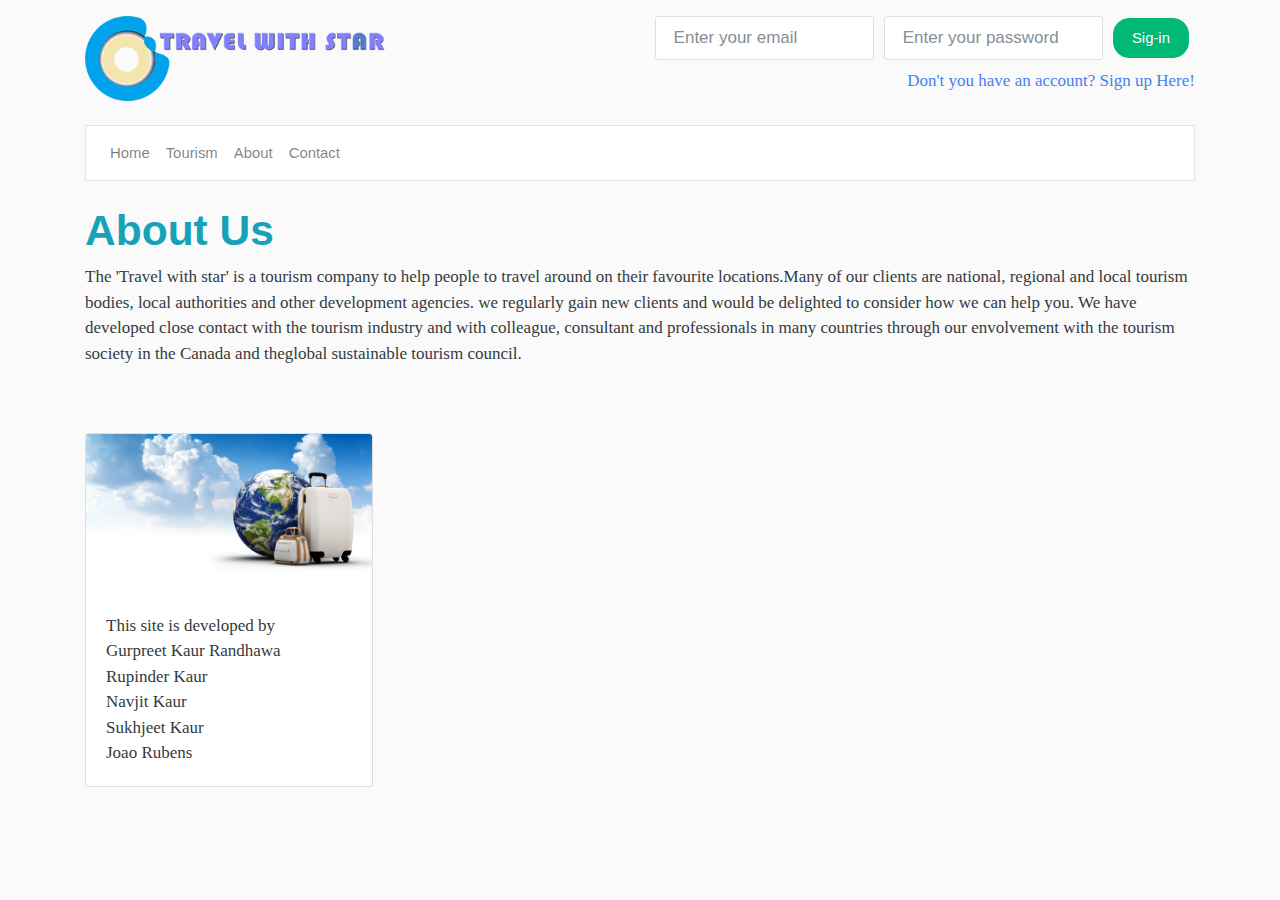
==== commit abff8f7c: "Update about.html" ====
--- a/about.html
+++ b/about.html
@@ -33,7 +33,7 @@
     <div class="container">
         
 <div class="card" style="width: 18rem;">
-  <img class="card-img-top" img src="img/1.jpg" alt="Card image cap">
+  <img class="card-img-top" img src="img/travel.jpg" alt="Card image cap" align="center">
   <div class="card-body">
     <h5 class="card-title"></h5>
     <p class="card-text">This site is developed by<br>
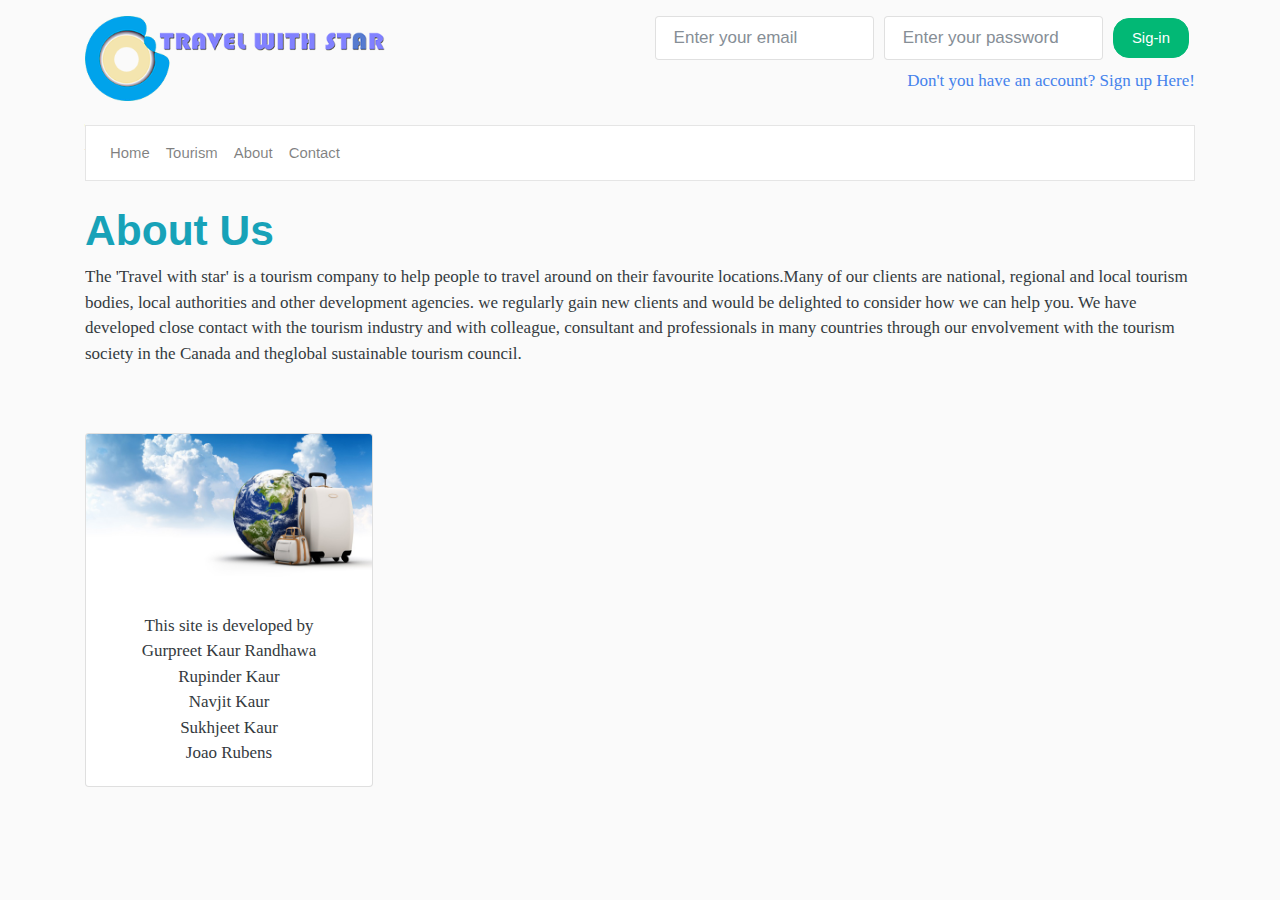
==== commit be34cfeb: "Update about.html" ====
--- a/about.html
+++ b/about.html
@@ -32,7 +32,7 @@
     <br>
     <div class="container">
         
-<div class="card" style="width: 18rem;">
+<div class="card" style="width: 18rem;" align="center">
   <img class="card-img-top" img src="img/travel.jpg" alt="Card image cap" align="center">
   <div class="card-body">
     <h5 class="card-title"></h5>
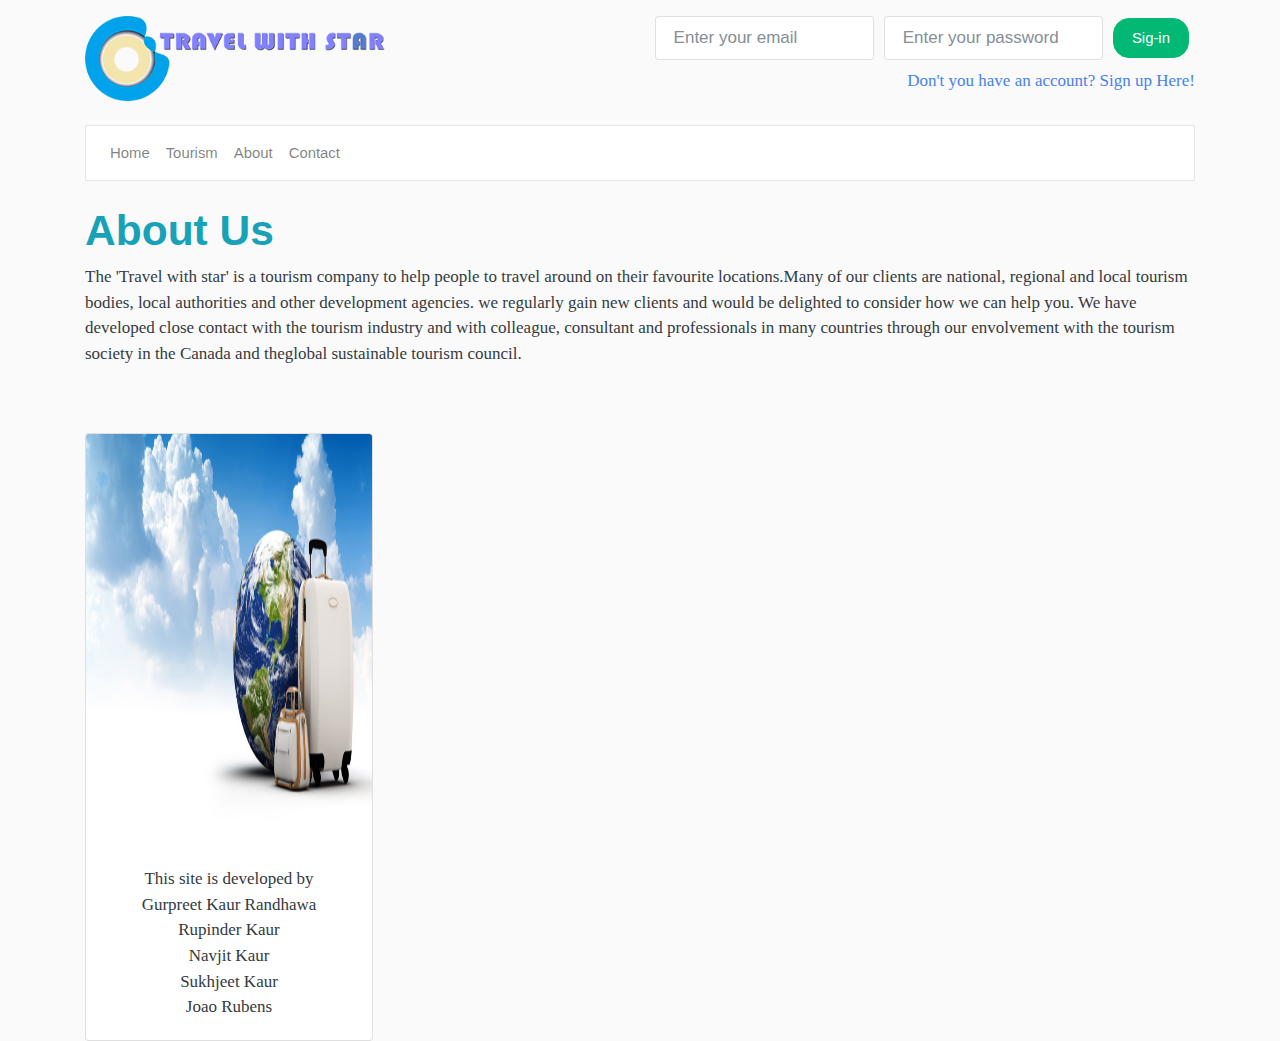
==== commit f8ffbc0d: "Update about.html" ====
--- a/about.html
+++ b/about.html
@@ -33,7 +33,7 @@
     <div class="container">
         
 <div class="card" style="width: 18rem;" align="center">
-  <img class="card-img-top" img src="img/travel.jpg" alt="Card image cap" align="center">
+  <img class="card-img-top" img src="img/travel.jpg" alt="Card image cap" height="400" width="200">
   <div class="card-body">
     <h5 class="card-title"></h5>
     <p class="card-text">This site is developed by<br>
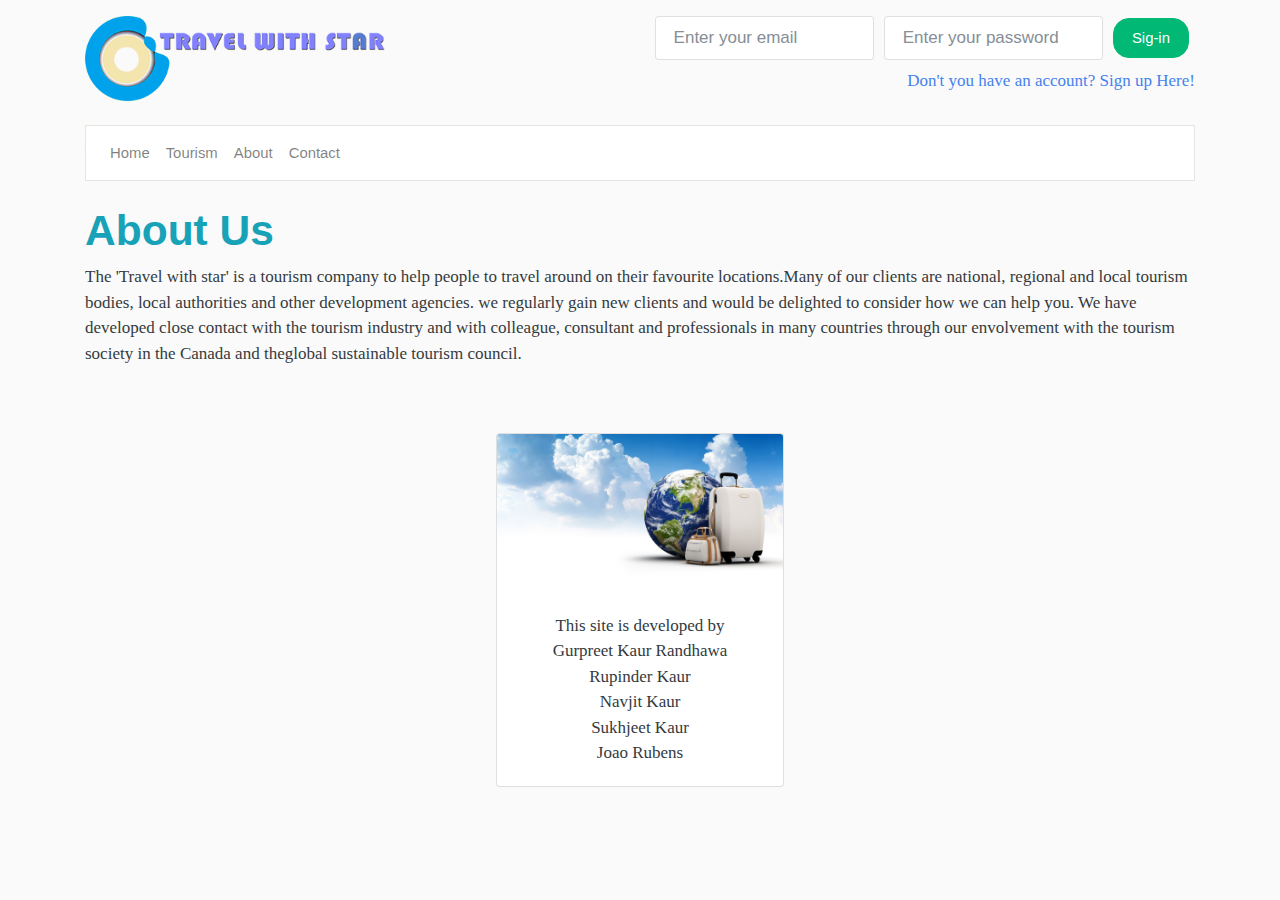
==== commit 09376bf7: "Update about.html" ====
--- a/about.html
+++ b/about.html
@@ -30,10 +30,10 @@
     </div>
     <br>
     <br>
-    <div class="container">
+    <div class="container" align="center">
         
 <div class="card" style="width: 18rem;" align="center">
-  <img class="card-img-top" img src="img/travel.jpg" alt="Card image cap" height="400" width="200">
+  <img class="card-img-top" img src="img/travel.jpg" alt="Card image cap">
   <div class="card-body">
     <h5 class="card-title"></h5>
     <p class="card-text">This site is developed by<br>
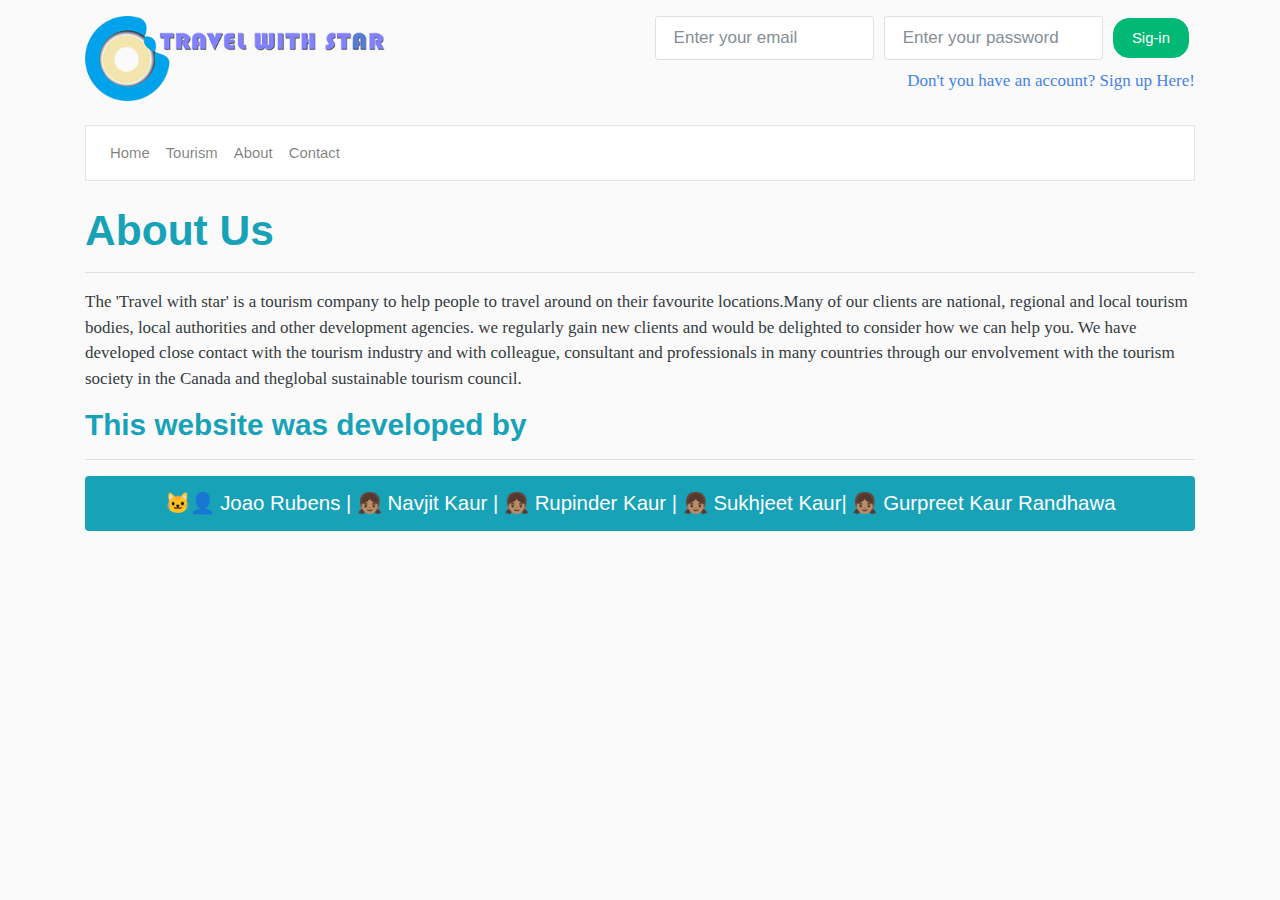
==== commit 9483b3ef: "Final adjusts" ====
--- a/about.html
+++ b/about.html
@@ -5,7 +5,8 @@
     <meta charset="UTF-8">
     <meta name="viewport" content="width=device-width, initial-scale=1.0">
     <meta http-equiv="X-UA-Compatible" content="ie=edge">
-    <title>Page title</title>
+    <title>Travel with Star</title>
+    <link rel="icon" href="/img/favicon.ico" type="image/x-icon">
 
     <link rel="stylesheet" href="css/style-base.css">
 
@@ -20,40 +21,24 @@
         <nav id="nav" class="navbar navbar-expand-lg navbar-light bg-light mb-4"></nav>
 
         <h1 class="text-info">About Us</h1>
-
+        <hr>
 
         <p>The 'Travel with star' is a tourism company to help people to travel around on their favourite locations.Many of
             our clients are national, regional and local tourism bodies, local authorities and other development agencies.
             we regularly gain new clients and would be delighted to consider how we can help you. We have developed close
             contact with the tourism industry and with colleague, consultant and professionals in many countries through
             our envolvement with the tourism society in the Canada and theglobal sustainable tourism council.</p>
+
+        <div class="row">
+            <div class="col">
+                <h3 class="text-info">This website was developed by</h3>
+                <hr>
+                <p class="text-center alert alert-info" style="font-size: larger;"> 🐱‍👤 Joao Rubens | 👧🏽 Navjit Kaur | 👧🏽 Rupinder Kaur | 👧🏽 Sukhjeet Kaur| 👧🏽 Gurpreet Kaur Randhawa</p>
+
+
+            </div>
+        </div>
     </div>
-    <br>
-    <br>
-    <div class="container" align="center">
-        
-<div class="card" style="width: 18rem;" align="center">
-  <img class="card-img-top" img src="img/travel.jpg" alt="Card image cap">
-  <div class="card-body">
-    <h5 class="card-title"></h5>
-    <p class="card-text">This site is developed by<br>
-      Gurpreet Kaur Randhawa<br>
-      Rupinder Kaur<br>     
-      Navjit Kaur<br>
-      Sukhjeet Kaur<br>
-      Joao Rubens</p>
-    
-  </div>
-</div>
-        
-    
-    
-    
-    
-    
-    </div>
-
-    <!-- comment -->
 
     <script src="js/base-script.js"></script>
     <script>
@@ -61,4 +46,4 @@
     </script>
 </body>
 
-</html>
+</html>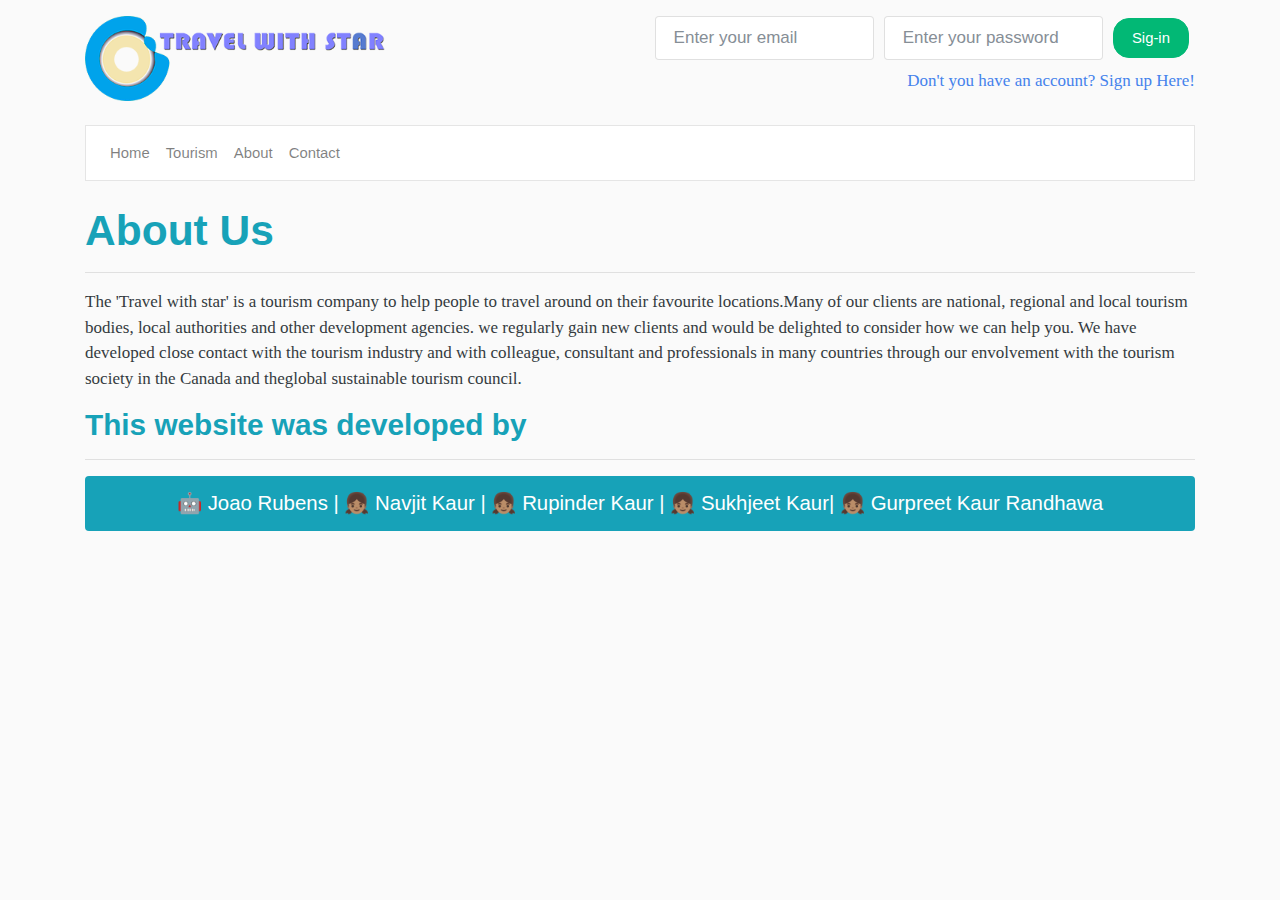
==== commit ea3f8402: "Change emoji" ====
--- a/about.html
+++ b/about.html
@@ -33,7 +33,7 @@
             <div class="col">
                 <h3 class="text-info">This website was developed by</h3>
                 <hr>
-                <p class="text-center alert alert-info" style="font-size: larger;"> 🐱‍👤 Joao Rubens | 👧🏽 Navjit Kaur | 👧🏽 Rupinder Kaur | 👧🏽 Sukhjeet Kaur| 👧🏽 Gurpreet Kaur Randhawa</p>
+                <p class="text-center alert alert-info" style="font-size: larger;"> 🤖 Joao Rubens | 👧🏽 Navjit Kaur | 👧🏽 Rupinder Kaur | 👧🏽 Sukhjeet Kaur| 👧🏽 Gurpreet Kaur Randhawa</p>
 
 
             </div>
